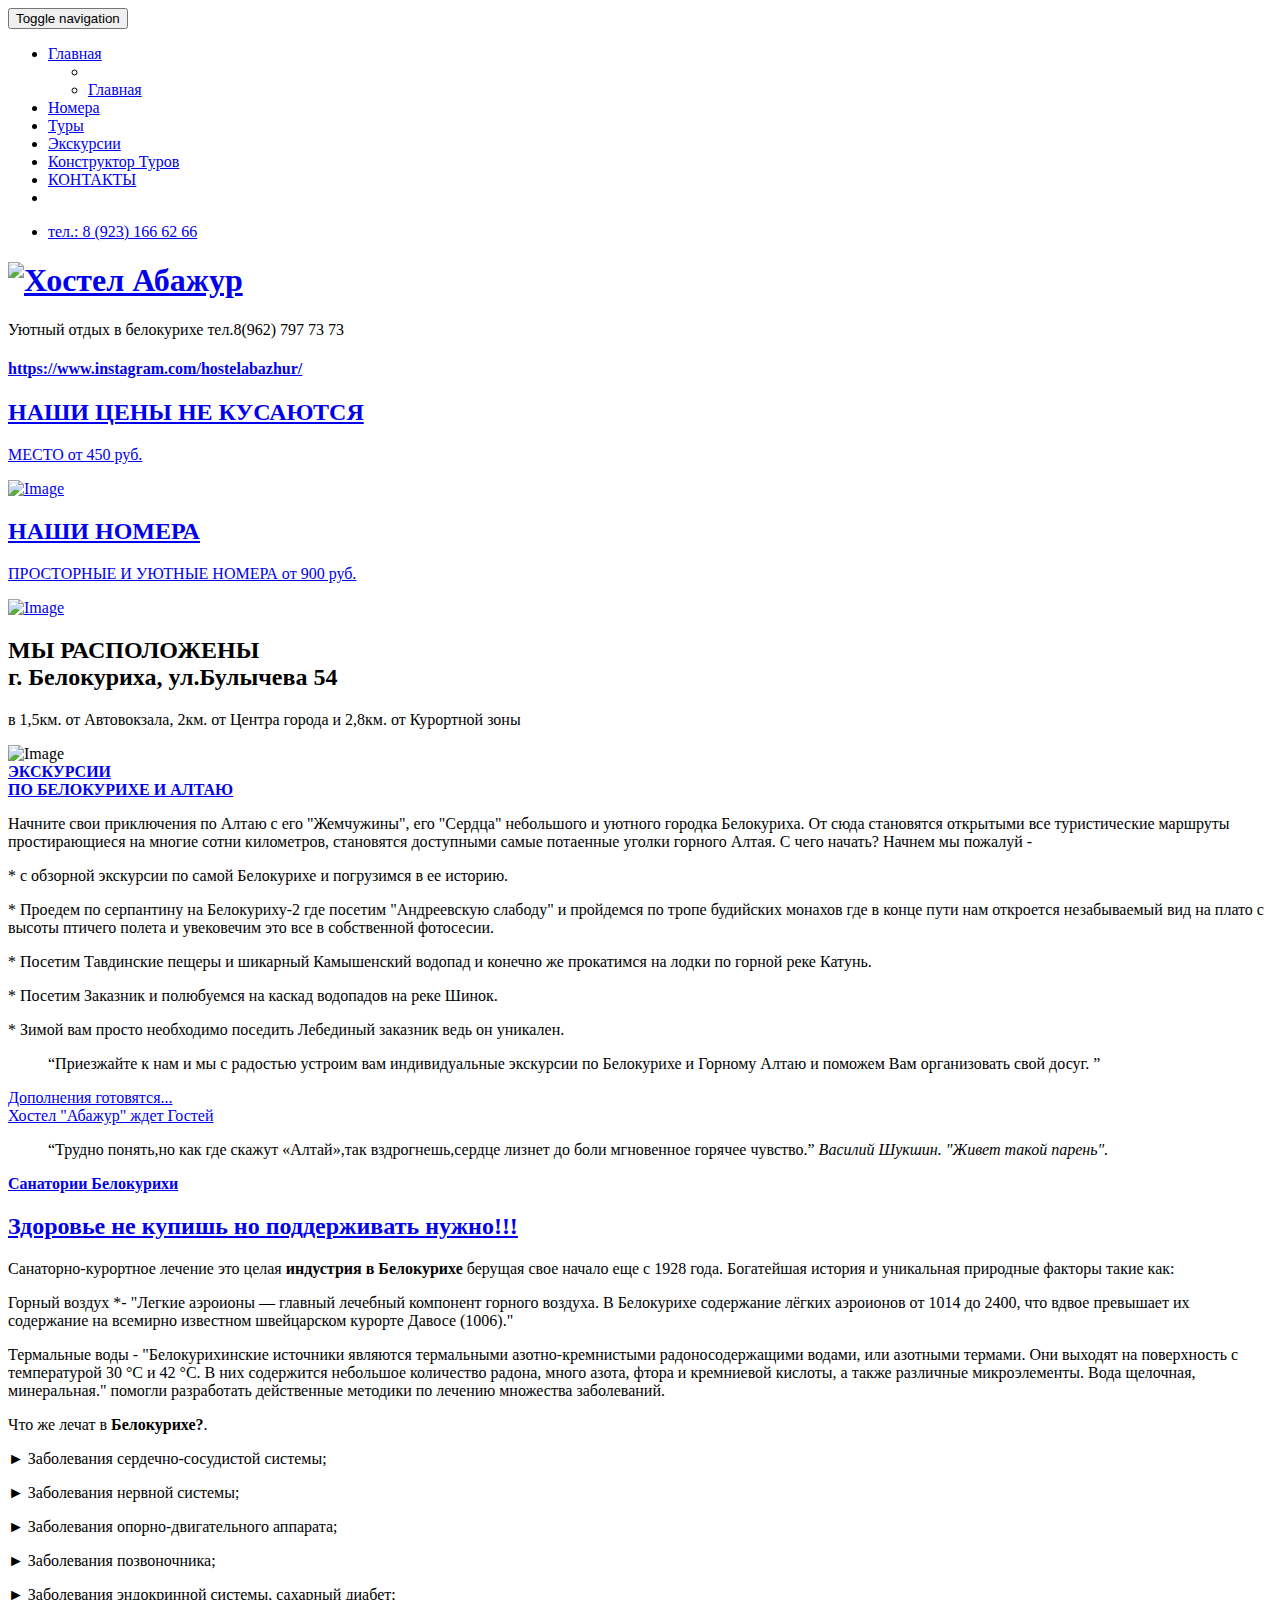
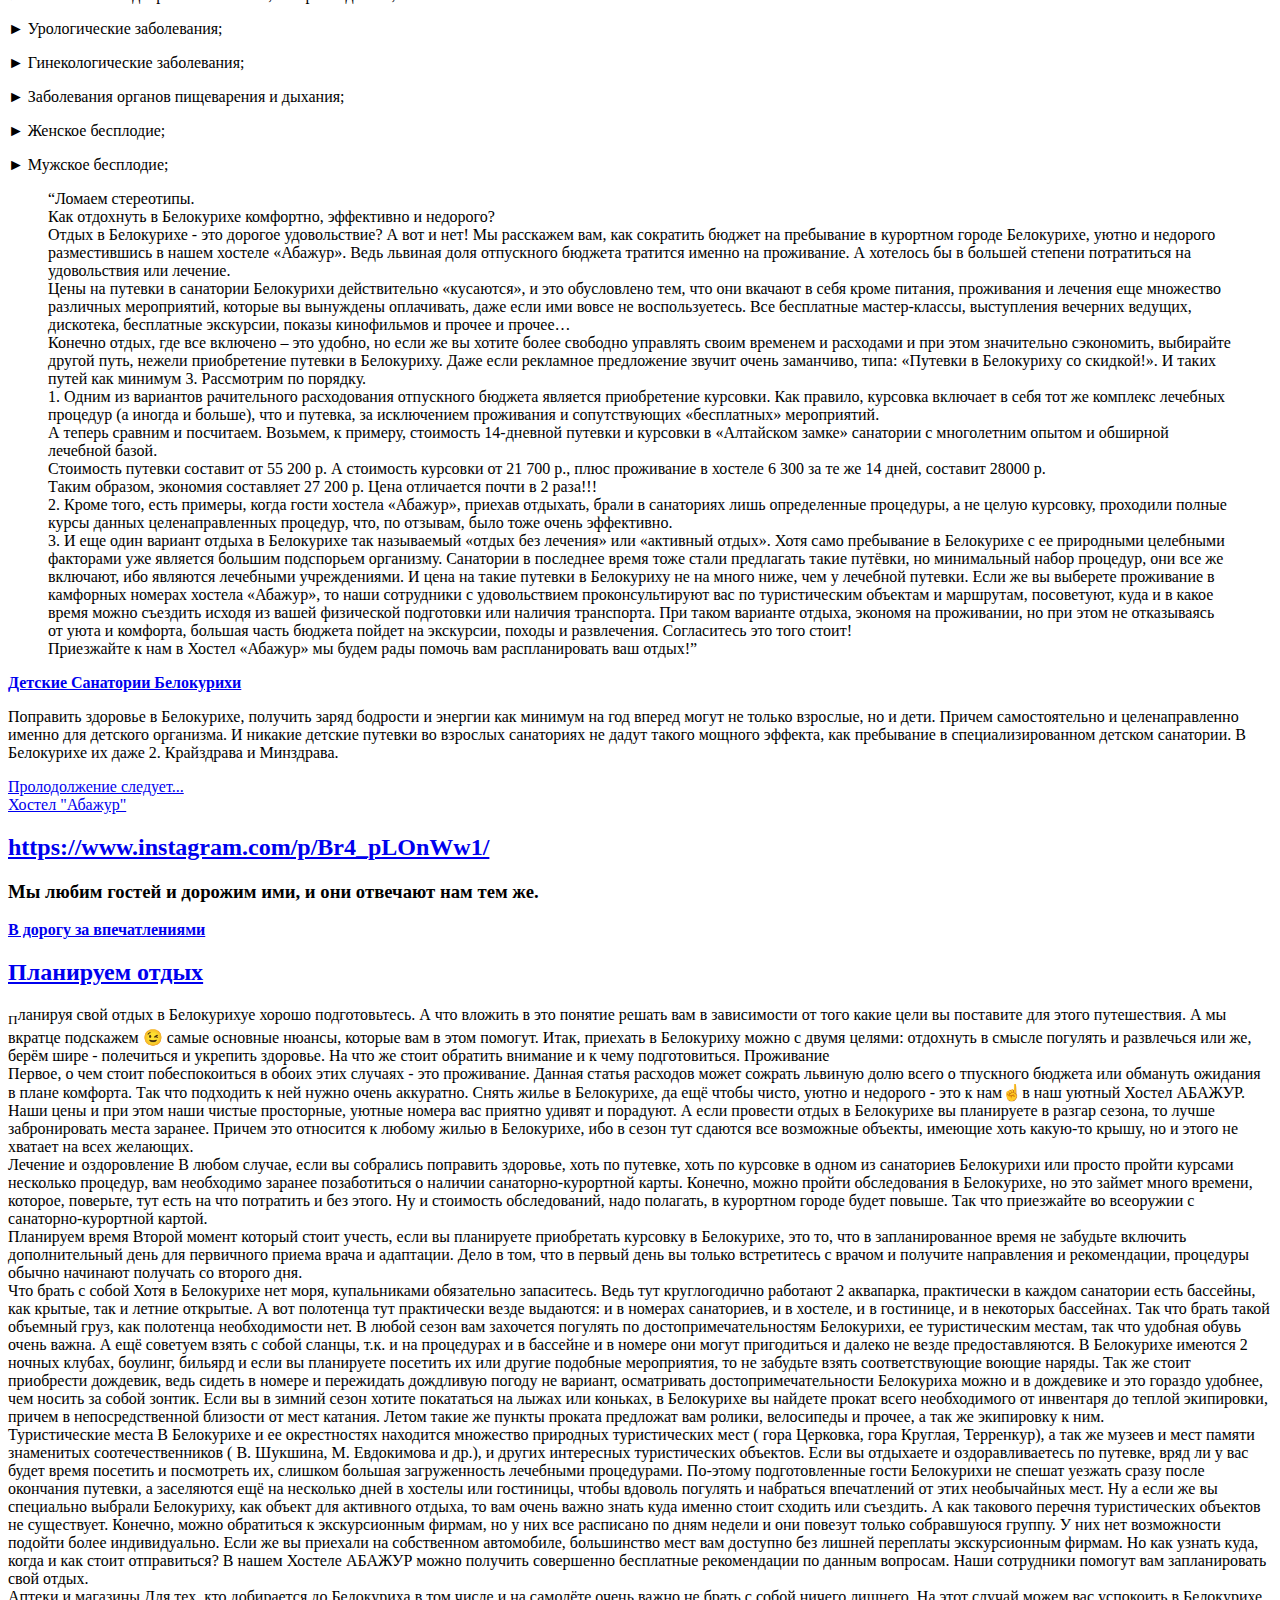
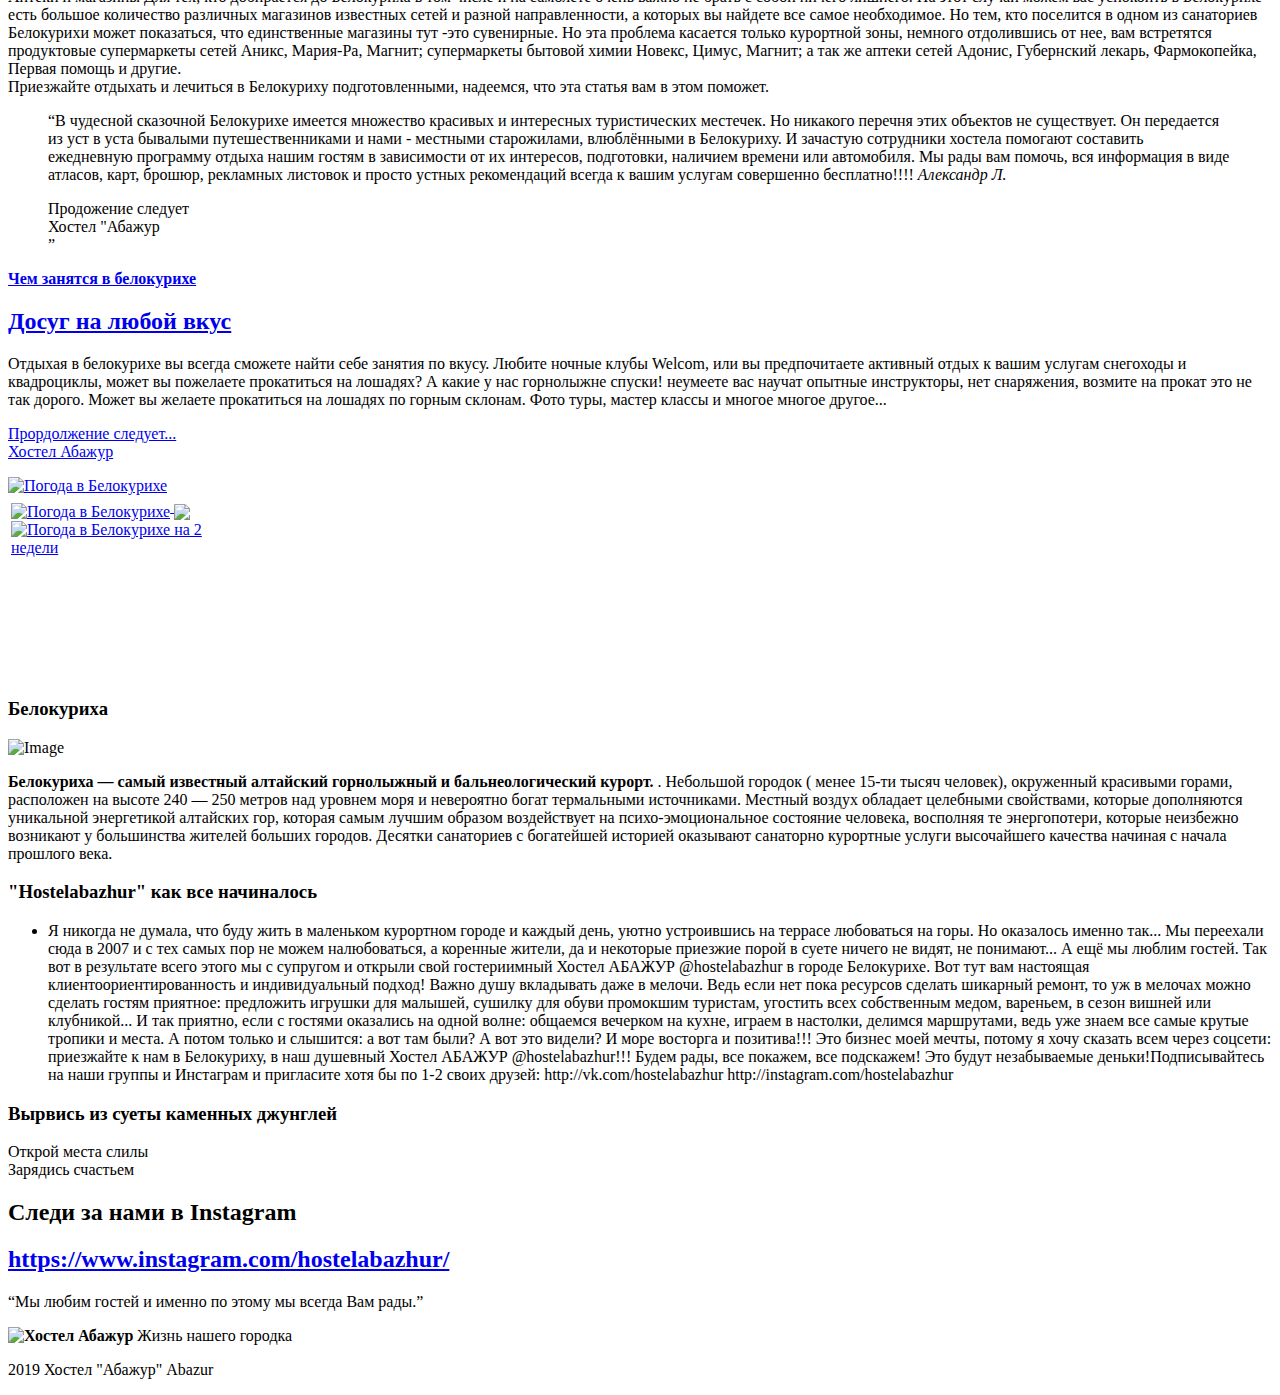
==== index.html @ 90a363f7 "Add files via upload" ====
<!DOCTYPE html>
<html>
<head>
	<!-- set the encoding of your site -->
	<meta charset="utf-8">
<!-- Yandex.Metrika counter -->
<script type="text/javascript" >
   (function(m,e,t,r,i,k,a){m[i]=m[i]||function(){(m[i].a=m[i].a||[]).push(arguments)};
   m[i].l=1*new Date();k=e.createElement(t),a=e.getElementsByTagName(t)[0],k.async=1,k.src=r,a.parentNode.insertBefore(k,a)})
   (window, document, "script", "https://mc.yandex.ru/metrika/tag.js", "ym");

   ym(52164829, "init", {
        id:52164829,
        clickmap:true,
        trackLinks:true,
        accurateTrackBounce:true,
        webvisor:true
   });
<!-- Global site tag (gtag.js) - Google Analytics -->
<script async src="https://www.googletagmanager.com/gtag/js?id=UA-150695496-1"></script>
<script>
  window.dataLayer = window.dataLayer || [];
  function gtag(){dataLayer.push(arguments);}
  gtag('js', new Date());

  gtag('config', 'UA-150695496-1');
</script>






<noscript><div><img src="https://mc.yandex.ru/watch/52164829" style="position:absolute; left:-9999px;" alt="" /></div></noscript>
<!-- /Yandex.Metrika counter -->

	<!-- set the viewport width and initial-scale on mobile devices -->
	
	
  <meta name="description" content="Хостел Абажур, Уютных отдых в Белокурихе по комфортной цене.">
  <meta name="keywords" content="Белокуриха, Хостел Абажур, Хостел Абажур, отдых Белокуриха, Туризм Алтай, Экскурсии, Туры, Тур,
  отдых Алтай, жильев Белокурихе">
  <meta name="author" content="Alexandr Limerov">
  <meta name="viewport" content="width=device-width, initial-scale=1.0">
  
  
  
  
	<title>Хостел "Абажур"</title>
	<!-- include Google Fonts  -->
	<link type="text/css" rel="stylesheet" media="all" href="https://fonts.googleapis.com/css?family=Playfair+Display:400,700,400italic,700italic%7cOswald:400,300%7cRaleway:400,300,500,600,700">
	<!-- include the bootstrap stylesheet -->
	<link type="text/css" rel="stylesheet" media="all" href="css/bootstrap.css">
	<!-- include the fancybox stylesheet -->
	<link type="text/css" rel="stylesheet" media="all" href="css/fancybox.css">
	<!-- include the site stylesheet -->
	<link type="text/css" rel="stylesheet" media="all" href="css/all.css">
</head>
<body>
	<!-- main container of all the page elements -->
	<div id="wrapper">
		<!-- header of the page -->
		<header id="header" class="container">
			<div class="header-top row">
				<div class="col-xs-4 col-sm-8" id="nav">
					<nav class="navbar navbar-default">
						<!-- Brand and toggle get grouped for better mobile display -->
						<div class="navbar-header">
							<button type="button" class="navbar-toggle collapsed" data-toggle="collapse" 
							data-target="#brixton-nav">
								<span class="sr-only">Toggle navigation</span>
								<span class="icon-bar"></span>
								<span class="icon-bar"></span>
								<span class="icon-bar"></span>
							</button>
						</div>
						<!-- Collect the nav links, forms, and other content for toggling -->
						<div class="collapse navbar-collapse" id="brixton-nav">
							<ul class="nav navbar-nav">
								<li class="active">
									<a href="index.html">Главная<span class="sr-only"></span></a>
									<div class="drop">
										<ul>
											<li>
													<li><a href="index.html">Главная</a></li>
												
											</li>
											
											
										</ul>
								</li>
								<li><a href="room.html">Номера</a></li>
								<li><a href="1.html">Туры</a></li>
								<li><a href="2.html">Экскурсии</a></li>
								<li><a href="3.html">Конструктор Туров</a></li>
								<li><a href="icons.html">КОНТАКТЫ</a></li>
								<li class="active"><a href="#"></li>
							</ul>
						</div>
					</nav>
				</div>
				<div class="col-xs-8 col-sm-4 social-area">
					<!-- social-networks of the page -->
					<ul class="social-networks list-inline-style">
					
						<li>тел.: 8 (923) 166 62 66 <br> <a></i></a></li>
					
					</ul>
				</div>
					</nav>
				</div>
				<div class="col-xs-8 col-sm-4 social-area">
					<!-- social-networks of the page -->
					<ul class="social-networks list-inline-style">
					
					</ul>
				</div>
			</div>
			<div class="row logo-holder">
			
			
			
				<div style="height: 100%; width: 100%; background: url(images/*.png) no-repeat; background-position: center; 
				background-size: cover;">
				<!-- page logo -->
					<h1 class="logo"><a href="#"><img src="images/logo.png" alt="Хостел Абажур"></a></h1>
					<!-- page slogan -->
				
					<span class="slogan"><span class="txt">Уютный отдых в белокурихе</span></span>
					<span class="slogan"><span class="txt">тел.8(962) 797 73 73</span></span>
						<div class="post-img">
							<span class="slogan">	<a href="https://www.instagram.com/hostelabazhur/">
									<div class="main-title"><h4>https://www.instagram.com/hostelabazhur/</h4></div></span>
				</div>
				<div class="col-xs-">
				
					
									
				
				</div>
				</div>
			</div>
		</header>
		<!-- info-section of the page -->
		<section class="info-section sameheight-block">
			<!-- info-col of the page -->
			<div class="info-col">
				<a href="room.html">
					<!-- info-heading of the page -->
					<header class="info-heding sameheight">
						<h2>НАШИ ЦЕНЫ НЕ КУСАЮТСЯ</h2>
						<p>МЕСТО от 450 руб. </p>
					</header>
					<div class="img-holder"> <img class="img-responsive"src="images/1.png" alt="Image"/></span>
							<!--[if (lt IE 9) & (!IEMobile)]>
								<span data-src="images/http://placehold.it/533x400"></span>
							<![endif]-->
							<!-- Fallback content for non-JS browsers. Same img src as the initial, unqualified source element. -->
							<noscript> <img class="img-responsive"src="images/1.png" alt="Image"/>width="533" height="400" alt="image description" ></noscript>
						</span>
					</div>
				</a>
			</div>
			<!-- info-col of the page -->
			<div class="info-col">
				<a href="room.html">
					<!-- info-heading of the page -->
					<header class="info-heding sameheight">
						<h2>НАШИ НОМЕРА</h2>
						<p>ПРОСТОРНЫЕ И УЮТНЫЕ НОМЕРА от 900 руб.</p>
					</header>
					<div class="img-holder"><img class="img-responsive"src="images/2.png" alt="Image"/></span>
					<!--[if (lt IE 9) & (!IEMobile)]>
								<span data-src="images/http://placehold.it/533x400"></span>
							<![endif]-->
							<!-- Fallback content for non-JS browsers. Same img src as the initial, unqualified source element. -->
							<noscript><img src="images/http://placehold.it/533x400" width="533" height="400" alt="image description" ></noscript>
						</span>
					</div>
				</a>
			</div>
			<!-- info-col of the page -->
			<div class="info-col">
			
					<!-- info-heading of the page -->
					<header class="info-heding sameheight">
						<h2>МЫ РАСПОЛОЖЕНЫ <br>
						г. Белокуриха, ул.Булычева 54</h2>
						<p>		в 1,5км. от Автовокзала, 2км. от Центра города и 2,8км. от Курортной зоны</p>
					</header>
					<div class="img-holder"> <img class="img-responsive"src="images/3.png" alt="Image"/></span>
					<!--[if (lt IE 9) & (!IEMobile)]>
								<span data-src="images/3.png"></span>
							<![endif]-->
							<!-- Fallback content for non-JS browsers. Same img src as the initial, unqualified source element. -->
							<noscript><img src="images/images/3.png" width="533" height="400" alt="image description" ></noscript>
						</span>
					</div>
			
			</div>
		</section>
	





	<!-- contain main informative part of the site -->
		<main id="main" role="main">
			<div class="container twocolumns">
				<div class="row">
					<!-- posts-holder of the page -->
					<section class="col-sm-8 col-lg-9 posts-holder">
						<!-- posts-blog of the page -->
						<article class="posts-blog">
						
							<div class="alignleft">
								<a href="1.html">
									<!-- picturefill html structure example -->
									
									
									

									
									
									
									
										<header class="main-heading">
								
							</footer>
						</article>
		
						
							

							<div class="alignleft">
								<a href="1.html">
									<!-- picturefill html structure example -->
									
									
										<article class="posts-blog">
						
						
						
						
							<div class="alignleft">
								<a>
									<!-- picturefill html structure example -->
									

									
									
									
									
										<header class="main-heading">
								<strong class="post-title"><span class="txt"><a href="2.html">ЭКСКУРСИИ <br> 
								ПО БЕЛОКУРИХЕ И АЛТАЮ</a></span></strong>
								</a>
							</header>
									
									
									<span data-picture data-alt="image description">
										<span data-src="images/5.png" data-height="322" data-width="358"></span>
										<span data-src="images/5.png" data-height="322" data-width="358" data-media=
										"(-webkit-min-device-pixel-ratio:1.5), (min-resolution:1.5dppx)" ></span> <!-- retina 2x desktop -->
										<!--[if (lt IE 9) & (!IEMobile)]>
											<span data-src="images/http://placehold.it/358x322"></span>
										<![endif]-->
										<!-- Fallback content for non-JS browsers. Same img src as the initial, unqualified source element. -->
										<noscript><img src="images/5.png" width="358" height="322" alt="image description" ></noscript>
									</span>
								</a>
								
							</div>
							<p>Начните свои приключения по Алтаю с его "Жемчужины", его "Сердца" небольшого и уютного городка Белокуриха. От сюда становятся 
							открытыми все туристические маршруты простирающиеся на многие сотни километров,
							становятся доступными самые потаенные уголки горного Алтая. С чего начать? Начнем мы пожалуй
- 						 
						<p>* с обзорной экскурсии по самой Белокурихе и погрузимся в ее историю.<p>
						<p>* Проедем по серпантину на Белокуриху-2 где посетим "Андреевскую слабоду" и пройдемся по тропе будийских монахов где 
						в конце пути нам откроется незабываемый вид на плато с высоты птичего полета и увековечим это все в собственной фотосесии.<p>
						<p>* Посетим Тавдинские пещеры и шикарный Камышенский водопад и конечно же прокатимся на лодки по горной реке Катунь.<p>
						<p>* Посетим Заказник и полюбуемся на каскад водопадов на реке Шинок.<p>
					<p>	* Зимой вам просто необходимо поседить Лебединый заказник ведь он уникален.</p>
						<blockquote class="blockquote">
								<q>Приезжайте к нам и мы с радостью устроим вам индивидуальные экскурсии по Белокурихе и Горному Алтаю и поможем Вам организовать 
								свой досуг.
							</blockquote>
							<span class="continue-reading"><a href="2.html">Дополнения готовятся...</a></span>
							<footer class="post-social">
								<span class="date-holder"><a href="room.html">Хостел "Абажур" ждет Гостей</a></span>
								<ul class="social-networks list-inline-style">
									
								</ul>
							</footer>
						</article>
						
						
						
						
						<!-- posts-blog of the page -->
						<article class="posts-blog quotes">
							<blockquote class="blockquote">
								<q>Трудно понять,но как где скажут «Алтай»,так вздрогнешь,сердце лизнет до боли мгновенное горячее чувство.</q>
								<cite>  Василий Шукшин. "Живет такой парень".</cite>
							</blockquote>
						</article>
						
						
						
						
						
						
						
						<!-- posts-blog of the page -->
						<article class="posts-blog">
							<header class="main-heading">
								<strong class="post-title"><span class="txt"><a href="#">Санатории Белокурихи</a></span></strong>
								<h2><a href="room.html">Здоровье не купишь но поддерживать нужно!!!</a></h2>
							</header>
							<div class="post-img">
								<a href="room.html">
									<!-- picturefill html structure example -->
									<span data-picture data-alt="image description">
										<span data-src="images/10.png" data-height="409" data-width="800"></span>
										<span data-src="images/10.png" data-height="409" data-width="800" data-media="(-webkit-min-device-pixel-ratio:1.5), (min-resolution:1.5dppx)" ></span> <!-- retina 2x desktop -->
										<!--[if (lt IE 9) & (!IEMobile)]>
											<span data-src="http://placehold.it/800x409"></span>
										<![endif]-->
										<!-- Fallback content for non-JS browsers. Same img src as the initial, unqualified source element. -->
										<noscript><img src="images/10.png" width="800" height="409" alt="image description" ></noscript>
									</span>
								</a>
							</div>
							<div class="row">
								<div class="col-md-6 col-xs-12">
									<p>Санаторно-курортное лечение это целая <strong>индустрия в Белокурихе</strong>
									берущая свое начало еще с 1928 года. Богатейшая история и уникальная природные факторы такие как: <p>Горный воздух *-
"Легкие аэроионы — главный лечебный компонент горного воздуха. В Белокурихе содержание лёгких аэроионов от 1014 до 2400, 
что вдвое превышает их содержание на всемирно известном швейцарском курорте Давосе (1006)." <p>
<p>Термальные воды - "Белокурихинские источники являются термальными азотно-кремнистыми радоносодержащими водами, или азотными термами.
 Они выходят на поверхность с температурой 30 °C и 42 °C. В них содержится небольшое количество радона, много азота, фтора и кремниевой кислоты, 
 а также различные микроэлементы. Вода щелочная, минеральная."
									помогли разработать действенные методики по лечению
									множества заболеваний.  </p>
									<a href="room.html" class="img-col">
										<!-- picturefill html structure example -->
										<span data-picture data-alt="image description">
											<span data-src="images/11.png" data-height="322" data-width="358"></span>
											<span data-src="images/11.png" data-height="322" data-width="358" data-media="(-webkit-min-device-pixel-ratio:1.5), (min-resolution:1.5dppx)" ></span> <!-- retina 2x desktop -->
											<!--[if (lt IE 9) & (!IEMobile)]>
												<span data-src="images/http://placehold.it/358x322"></span>
											<![endif]-->
											<!-- Fallback content for non-JS browsers. Same img src as the initial, unqualified source element. -->
											<noscript><img src="images/11.png" width="358" height="322" alt="image description" ></noscript>
										</span>
									</a>
								</div>
								<div class="col-md-6 col-xs-12">
									<p> Что же лечат в  <strong> Белокурихе?</strong>. <p>► Заболевания сердечно-сосудистой системы;<p>

<p>► Заболевания нервной системы;<p>

<p>► Заболевания опорно-двигательного аппарата;<p>

<p>► Заболевания позвоночника;<p>

<p>► Заболевания эндокринной системы, сахарный диабет;<p>

<p>► Урологические заболевания;<p>

<p>► Гинекологические заболевания; <p>

<p>► Заболевания органов пищеварения и дыхания;<p>

<p>► Женское бесплодие;<p>

<p>► Мужское бесплодие;<p>

</p>
								</div>
							</div>
							<blockquote class="blockquote">
								<q>Ломаем стереотипы.<br>

Как отдохнуть в Белокурихе комфортно, эффективно и недорого?<br>

Отдых в Белокурихе - это дорогое удовольствие? А вот и нет! Мы расскажем вам, как сократить бюджет на пребывание в курортном городе Белокурихе, 
уютно и недорого разместившись в нашем хостеле «Абажур». Ведь львиная доля отпускного бюджета тратится именно на проживание.
А хотелось бы в большей степени потратиться на удовольствия или лечение.<br>

Цены на путевки в санатории Белокурихи действительно «кусаются», и это обусловлено тем, что они вкачают в себя кроме питания,
 проживания и лечения еще множество различных мероприятий, которые вы вынуждены оплачивать, даже если ими вовсе не воспользуетесь. 
 Все бесплатные мастер-классы, выступления вечерних ведущих, дискотека, бесплатные экскурсии, показы кинофильмов и прочее и прочее…<br>

Конечно отдых, где все включено – это удобно, но если же вы хотите более свободно управлять своим временем и расходами и при этом значительно сэкономить, 
выбирайте другой путь, нежели приобретение путевки в Белокуриху. Даже если рекламное предложение звучит очень заманчиво, типа: «Путевки в Белокуриху со скидкой!». 
И таких путей как минимум 3. Рассмотрим по порядку.<br>

1. Одним из вариантов рачительного расходования отпускного бюджета является приобретение курсовки. Как правило, курсовка включает в себя тот же 
комплекс лечебных процедур (а иногда и больше), что и путевка, за исключением проживания и сопутствующих «бесплатных» мероприятий.<br>

А теперь сравним и посчитаем. Возьмем, к примеру, стоимость 14-дневной путевки и курсовки в «Алтайском замке» санатории с многолетним опытом и 
обширной лечебной базой.<br>

Стоимость путевки составит от 55 200 р. А стоимость курсовки от 21 700 р., плюс проживание в хостеле 6 300 за те же 14 дней, составит 28000 р.<br>

Таким образом, экономия составляет 27 200 р. Цена отличается почти в 2 раза!!!<br>

2. Кроме того, есть примеры, когда гости хостела «Абажур», приехав отдыхать, брали в санаториях лишь определенные процедуры,
 а не целую курсовку, проходили полные курсы данных целенаправленных процедур, что, по отзывам, было тоже очень эффективно.<br>

3. И еще один вариант отдыха в Белокурихе так называемый «отдых без лечения» или «активный отдых». Хотя само пребывание в Белокурихе
 с ее природными целебными факторами уже является большим подспорьем организму. Санатории в последнее время тоже стали предлагать такие путёвки, 
 но минимальный набор процедур, они все же включают, ибо являются лечебными учреждениями. И цена на такие путевки в Белокуриху не на много ниже, 
 чем у лечебной путевки. Если же вы выберете проживание в камфорных номерах хостела «Абажур», то наши сотрудники с удовольствием проконсультируют 
 вас по туристическим объектам и маршрутам, посоветуют, куда и в какое время можно съездить исходя из вашей физической подготовки или наличия транспорта.
 При таком варианте отдыха, экономя на проживании, но при этом не отказываясь от уюта и комфорта, большая часть бюджета пойдет на экскурсии, походы и развлечения. 
 Согласитесь это того стоит!<br>

Приезжайте к нам в Хостел «Абажур» мы будем рады помочь вам распланировать ваш отдых!</q>
								<cite></cite>
								
								
								
								
								
							</blockquote>
							<header class="main-heading">
								<strong class="post-title"><span class="txt"><a href="#">Детские Санатории Белокурихи</a></span></strong>
								
								
							
							<p>Поправить здоровье в Белокурихе, получить заряд бодрости и энергии как минимум на год вперед могут не только взрослые,
							но и дети. Причем самостоятельно и целенаправленно именно для детского организма. И никакие детские путевки во взрослых
							санаториях не дадут такого мощного эффекта, как пребывание в специализированном детском санатории. В Белокурихе их даже 2.
							Крайздрава и Минздрава.</p>
							
							<span class="continue-reading"><a href="room.html">Пролодолжение следует...</a></span>
							<footer class="post-social">
								<span class="date-holder"><a href="#">Хостел "Абажур"</a>  <a href="#"></a></span>
								<ul class="social-networks list-inline-style">
									
								</ul>
							</footer>
						</article>
						<!-- posts-blog of the page -->
						<article class="posts-blog">
							<header class="main-heading">
								
							<div class="post-img">
								<a href="https://www.instagram.com/p/Br4_pLOnWw1/">
									<div class="main-title"><h2>https://www.instagram.com/p/Br4_pLOnWw1/</h2></div>
									<!-- picturefill html structure example -->
									<span data-picture data-alt="image description">
										<span data-src="images/13.png" data-height="409" data-width="800"></span>
										<span data-src="images/13.png" data-height="409" data-width="800" data-media="(-webkit-min-device-pixel-ratio:1.5), (min-resolution:1.5dppx)" ></span> <!-- retina 2x desktop -->
										<!--[if (lt IE 9) & (!IEMobile)]>
											<span data-src="http://placehold.it/800x409"></span>
										<![endif]-->
										<!-- Fallback content for non-JS browsers. Same img src as the initial, unqualified source element. -->
										<noscript><img src="images/13.png" width="800" height="409" alt="image description" ></noscript>
									</span>
								</a>
							</div>
							<h3><p>  <strong></strong> Мы любим гостей и дорожим ими, и они отвечают нам тем же.</p></h3>
						</article>
						<!-- posts-blog of the page -->
						<article class="posts-blog">
							<header class="main-heading">
								<strong class="post-title"><span class="txt"> <a href="3.html">В дорогу за впечатлениями</a></span></strong>
								<h2><a href="3.html">Планируем отдых</a></h2>
							</header>
							<div class="post-img">
								<a href="room.html">
									<!-- picturefill html structure example -->
									<span data-picture data-alt="image description">
										<span data-src="images/4.png" data-height="409" data-width="800"></span>
										<span data-src="images/4.png" data-height="409" data-width="800" data-media="(-webkit-min-device-pixel-ratio:1.5), (min-resolution:1.5dppx)" ></span> <!-- retina 2x desktop -->
										<!--[if (lt IE 9) & (!IEMobile)]>
											<span data-src="http://placehold.it/800x409"></span>
										<![endif]-->
										<!-- Fallback content for non-JS browsers. Same img src as the initial, unqualified source element. -->
										<noscript><img src="images/4.png" width="800" height="409" alt="image description" ></noscript>
									</span>
								</a>
							</div>
							<p><sub class="su-dropcap">П</sub>ланируя свой отдых в Белокурихуе хорошо подготовьтесь. А что вложить в это 
							понятие решать вам в зависимости от того какие цели вы поставите для этого путешествия.  
							А мы вкратце подскажем 😉 самые основные нюансы, которые вам в этом помогут.
Итак, приехать в Белокуриху можно с двумя целями: отдохнуть в смысле погулять и развлечься или же, берём шире - полечиться и  укрепить здоровье. 
На что же стоит обратить внимание и к чему подготовиться.
                             Проживание <br>
Первое, о чем стоит побеспокоиться в обоих этих случаях - это проживание. Данная статья расходов может сожрать львиную долю всего о
тпускного бюджета или обмануть ожидания в плане комфорта. Так что подходить к ней нужно очень аккуратно. Снять жилье в Белокурихе,
 да ещё чтобы чисто, уютно и недорого - это к нам☝в наш уютный Хостел АБАЖУР. Наши цены и при этом наши чистые просторные, 
 уютные номера вас приятно удивят и порадуют. А если провести отдых в Белокурихе вы планируете в разгар сезона, то лучше
 забронировать места заранее. Причем это относится к любому жилью в Белокурихе, ибо в сезон тут сдаются все возможные объекты, 
 имеющие хоть какую-то крышу, но и этого не хватает на всех желающих. <br>
                   Лечение и оздоровление
В любом случае, если вы собрались поправить здоровье, хоть по путевке, хоть по курсовке в одном из санаториев Белокурихи или 
просто пройти курсами несколько процедур, вам необходимо заранее позаботиться о наличии санаторно-курортной карты. Конечно, 
можно пройти обследования в Белокурихе, но это займет много времени, которое, поверьте, тут есть на что потратить и без этого. 
Ну и стоимость обследований, надо полагать, в курортном городе будет повыше. Так что приезжайте во всеоружии с санаторно-курортной картой. <br>
                          Планируем время
Второй момент который стоит учесть, если вы планируете приобретать курсовку в Белокурихе, это то, что в запланированное время не забудьте 
включить дополнительный день для первичного приема врача и адаптации. Дело в том, что в первый день вы только встретитесь с врачом и получите
 направления и рекомендации, процедуры обычно начинают получать со второго дня. <br>
                  Что брать с собой
Хотя в Белокурихе нет моря, купальниками обязательно запаситесь. Ведь тут круглогодично работают 2 аквапарка, практически в каждом санатории 
есть  бассейны, как крытые, так и летние открытые.
А вот полотенца тут практически везде выдаются: и в номерах санаториев, и в хостеле, и в гостинице, и в некоторых бассейнах. Так что брать 
такой объемный груз, как полотенца необходимости нет.
В любой сезон вам захочется погулять по достопримечательностям Белокурихи, ее туристическим местам, так что удобная обувь очень важна. 
А ещё советуем взять с собой сланцы, т.к. и на процедурах и в бассейне и в номере они могут пригодиться и далеко не везде предоставляются.
В Белокурихе имеются 2 ночных клубах, боулинг, бильярд и если вы планируете посетить их или другие подобные мероприятия, то не забудьте 
взять соответствующие воющие наряды.
Так же стоит приобрести дождевик, ведь сидеть в номере и пережидать дождливую погоду не вариант, осматривать достопримечательности Белокуриха 
можно и в дождевике и это гораздо удобнее, чем носить за собой зонтик.
Если вы в зимний сезон хотите покататься на лыжах или коньках, в Белокурихе вы найдете прокат всего необходимого от инвентаря до теплой 
экипировки, причем в непосредственной близости от мест катания. 
Летом такие же пункты проката предложат вам ролики, велосипеды и прочее, а так же экипировку к ним. <br>
                Туристические места
В Белокурихе и ее окрестностях находится множество природных туристических мест ( гора Церковка, гора Круглая, Терренкур), а так же музеев и мест 
памяти знаменитых соотечественников ( В. Шукшина, М. Евдокимова и др.),  и других интересных туристических объектов. Если вы отдыхаете и 
оздоравливаетесь по путевке, вряд ли у вас будет время посетить и посмотреть их, слишком большая загруженность лечебными процедурами.
 По-этому подготовленные гости Белокурихи не спешат уезжать сразу после окончания путевки, а заселяются ещё на несколько дней в хостелы или 
 гостиницы, чтобы вдоволь погулять и набраться впечатлений от этих необычайных мест. 
Ну а если же вы специально выбрали Белокуриху, как объект для активного отдыха, то вам очень важно знать куда именно стоит сходить или съездить. 
А как такового перечня туристических объектов не существует. Конечно, можно обратиться к экскурсионным фирмам, но у них все расписано по дням 
недели и они повезут только собравшуюся группу. У них нет возможности подойти более индивидуально. Если же вы приехали на собственном автомобиле, 
большинство мест вам доступно без лишней переплаты экскурсионным фирмам. Но как узнать куда, когда и как стоит отправиться? В нашем Хостеле 
АБАЖУР можно получить совершенно бесплатные рекомендации по данным вопросам. Наши сотрудники помогут вам запланировать свой отдых. <br>
                 Аптеки и магазины
Для тех, кто добирается до Белокуриха в том числе и на самолёте очень важно не брать с собой ничего лишнего. На этот случай можем вас 
успокоить в Белокурихе есть большое количество различных магазинов известных сетей и разной направленности, а которых вы найдете все 
самое необходимое. Но тем, кто поселится в одном из санаториев Белокурихи 
может показаться, что единственные магазины тут -это сувенирные. Но эта проблема касается только курортной зоны, немного отдолившись 
от нее, вам встретятся продуктовые супермаркеты сетей Аникс, Мария-Ра, Магнит; супермаркеты бытовой химии Новекс, Цимус, Магнит; а так 
же аптеки сетей Адонис, Губернский лекарь, Фармокопейка, Первая помощь и другие. <br>
 Приезжайте отдыхать и лечиться в Белокуриху подготовленными, надеемся, что эта статья вам в этом поможет.

							
<blockquote class="blockquote">
								<q>В чудесной сказочной Белокурихе имеется множество красивых и интересных туристических местечек. 
							Но никакого перечня этих объектов не существует. Он передается из уст в уста бывалыми путешественниками и нами - местными старожилами,
							влюблёнными в Белокуриху. И зачастую сотрудники хостела помогают составить ежедневную программу отдыха нашим гостям в зависимости от 
							их интересов, подготовки, наличием времени или автомобиля. Мы рады вам помочь, вся информация в виде атласов, карт, брошюр, 
							рекламных листовок и просто устных рекомендаций всегда к вашим услугам совершенно бесплатно!!!! <cite> Александр Л.</cite>
							<p></p>
							<span class="continue-reading"><a>Продожение следует</span></a>
							<footer class="post-social">
								<span class="date-holder"> Хостел "Абажур<a href="1.html"></a>  </span>
								
							</footer>
						</article>
						<!-- posts-blog of the page -->
						<article class="posts-blog">
							<header class="main-heading">
								<strong class="post-title"><span class="txt"><a href="2.html">Чем занятся в белокурихе</a></span></strong>
								<h2><a href="3.html">Досуг на любой вкус</a></h2>
							</header>
							<div class="post-img">
								<div class="post-slider">
									<div class="mask">
										<div class="slideset gallery">
											<div class="slide">
												<a href="images/img23-large.jpg" data-rel="lightbox[gallery1]">
													<!-- picturefill html structure example -->
													<span data-picture data-alt="image description">
														<span data-src="images/31.png" data-height="493" data-width="740"></span>
														<span data-src="images/31.png" data-height="493" data-width="740" data-media="(-webkit-min-device-pixel-ratio:1.5), (min-resolution:1.5dppx)" ></span> <!-- retina 2x desktop -->
														<!--[if (lt IE 9) & (!IEMobile)]>
															<span data-src="http://placehold.it/740x493"></span>
														<![endif]-->
														<!-- Fallback content for non-JS browsers. Same img src as the initial, unqualified source element. -->
														<noscript><img src="images/31.png" width="740" height="493" alt="image description" ></noscript>
													</span>
												</a>
											</div>
											<div class="slide">
												<a href="images/img24-large.jpg" data-rel="lightbox[gallery1]">
													<!-- picturefill html structure example -->
													<span data-picture data-alt="image description">
														<span data-src="images/31.png" data-height="493" data-width="740"></span>
														<span data-src="images/31.png" data-height="493" data-width="740" data-media="(-webkit-min-device-pixel-ratio:1.5), (min-resolution:1.5dppx)" ></span> <!-- retina 2x desktop -->
														<!--[if (lt IE 9) & (!IEMobile)]>
															<span data-src="http://placehold.it/740x493"></span>
														<![endif]-->
														<!-- Fallback content for non-JS browsers. Same img src as the initial, unqualified source element. -->
														<noscript><img src="images/31.png" width="740" height="493" alt="image description" ></noscript>
													</span>
												</a>
											</div>
											<div class="slide">
												<a href="images/img25-large.jpg" data-rel="lightbox[gallery1]">
													<!-- picturefill html structure example -->
													<span data-picture data-alt="image description">
														<span data-src="images/31.png" data-height="493" data-width="740"></span>
														<span data-src="images/31.png"" data-height="493" data-width="740" data-media="(-webkit-min-device-pixel-ratio:1.5), (min-resolution:1.5dppx)" ></span> <!-- retina 2x desktop -->
														<!--[if (lt IE 9) & (!IEMobile)]>
															<span data-src="http://placehold.it/740x493"></span>
														<![endif]-->
														<!-- Fallback content for non-JS browsers. Same img src as the initial, unqualified source element. -->
														<noscript><img src="images/31.png"" width="740" height="493" alt="image description" ></noscript>
													</span>
												</a>
											</div>
										</div>
									</div>
								</div>
							</div>
							<p>Отдыхая в белокурихе вы всегда сможете найти себе занятия по вкусу. Любите ночные клубы Welcom, или вы предпочитаете активный отдых к вашим услугам снегоходы
							и квадроциклы, может вы пожелаете прокатиться на лошадях? А какие у нас горнолыжне спуски! неумеете вас научат опытные инструкторы, нет снаряжения,
							возмите на прокат это не так дорого. Может вы желаете прокатиться на лошадях по горным склонам. Фото туры, мастер классы и многое многое другое...
							</p>
							<p><p></p>
							<span class="continue-reading"><a href="this-is-a-gallery-post.html">Прордолжение следует...</a></span>
							<footer class="post-social">
								<span class="date-holder"><a href="1.html">Хостел Абажур</a> </span>
								<ul class="social-networks list-inline-style">
								
								</ul>
							</footer>
						</article>
						<nav class="pagination-nav">
					
					</section>
					<!-- contain sidebar of the page -->
					<aside  class="col-sm-4 col-lg-3" id="sidebar">
					
				
					<!-- Gismeteo informer START -->
<link rel="stylesheet" type="text/css" href="https://ost1.gismeteo.ru/assets/flat-ui/legacy/css/informer.min.css">

<div id="gsInformerID-B4koCDeB3pyaeF" class="gsInformer" style="width:240px;height:202px">
    <div class="gsIContent">
        <div id="cityLink">
            <a href="https://www.gismeteo.ru/weather-belokurikha-11427/" target="_blank" title="Погода в Белокурихе"><img src="https://ost1.gismeteo.ru/assets/flat-ui/img/gisloader.svg" width="24" height="24" alt="Погода в Белокурихе"></a>
        </div>
        <div class="gsLinks">
            <table>
                <tr>
                    <td>
                        <div class="leftCol">
                            <a href="https://www.gismeteo.ru/" target="_blank" title="Погода в Белокурихе">
                                <img alt="Погода в Белокурихе" src="https://ost1.gismeteo.ru/assets/flat-ui/img/logo-mini2.png" align="middle" border="0" width="11" height="16" />
                                <img src="https://ost1.gismeteo.ru/assets/flat-ui/img/informer/gismeteo.svg" border="0" align="middle" style="left: 5px; top:1px">
                            </a>
                            </div>
                            <div class="rightCol">
                                <a href="https://www.gismeteo.ru/weather-belokurikha-11427/2-weeks/" target="_blank" title="Погода в Белокурихе на 2 недели">
                                    <img src="https://ost1.gismeteo.ru/assets/flat-ui/img/informer/forecast-2weeks.ru.svg" border="0" align="middle" style="top:auto" alt="Погода в Белокурихе на 2 недели">
                                </a>
                            </div>
                                            </td>
                </tr>
            </table>
        </div>
    </div>
</div>

<script async src="https://www.gismeteo.ru/api/informer/getinformer/?hash=B4koCDeB3pyaeF" type="text/javascript"></script>
<!-- Gismeteo informer END -->
			
			<section class="widget">
							<h3>Белокуриха</h3>
							<div class="img-box">
								<a> <img class="img-responsive"src="images/9.png" alt="Image"/>
									
										<![endif]-->
										<!-- Fallback content for non-JS browsers. Same img src as the initial, unqualified source element. -->
										<noscript><img src="images/33.png" width="233" height="248" alt="image description" ></noscript>
									</span>
								</a>
							</div>
							
					
							
							
							<p> <strong><a>Белокуриха — самый известный алтайский горнолыжный и бальнеологический курорт. </a></strong>. 
							
							Небольшой городок ( менее 15-ти тысяч человек), окруженный красивыми горами, расположен на высоте 240 — 250 метров над уровнем моря и 
							невероятно богат термальными источниками. Местный воздух обладает целебными свойствами, которые дополняются уникальной энергетикой
							алтайских гор, которая самым лучшим образом воздействует на психо-эмоциональное состояние человека, восполняя те энергопотери, 
							которые неизбежно возникают у большинства жителей больших городов. 
							Десятки санаториев с богатейшей историей оказывают санаторно курортные услуги высочайшего качества начиная с начала прошлого века.</p>
						</section>
				
						<!-- social-widget of the page -->
						
						
						
						<section class="widget social-widget">
						
						
							<section class="widget categories-widget">
							<h3>"Hostelabazhur" как все начиналось</h3>
								<div class="popular-box">
								<div class="popular-posts">
									<div class="img-box">
										<a>
											<!-- picturefill html structure example -->
											<span data-picture data-alt="image description">
												<span data-src="images/35.png" data-height="131" data-width="232"></span>
												<span data-src="images/35.png" data-height="131" data-width="232" 
												data-media="(-webkit-min-device-pixel-ratio:1.5), (min-resolution:1.5dppx)" ></span> <!-- retina 2x desktop -->
												<!--[if (lt IE 9) & (!IEMobile)]>
													<span data-src="http://placehold.it/232x131"></span>
												<![endif]-->
												<!-- Fallback content for non-JS browsers. Same img src as the initial, unqualified source element. -->
							<ul class="cat-list">
							
								<li><a>Я никогда не думала, что буду жить в маленьком курортном городе и каждый день, уютно устроившись на террасе любоваться 
								на горы. Но оказалось именно так...
Мы переехали сюда в 2007 и с тех самых пор не можем налюбоваться, а коренные жители, да и некоторые приезжие порой в суете ничего не видят, не понимают... 
А ещё мы люблим гостей. 
Так вот в результате всего этого мы с супругом и открыли свой гостериимный Хостел АБАЖУР @hostelabazhur в городе Белокурихе.
Вот тут вам настоящая клиентоориентированность и индивидуальный подход! Важно душу вкладывать даже в мелочи. Ведь если нет пока ресурсов сделать шикарный ремонт, 
то уж в мелочах можно сделать гостям приятное: предложить игрушки для малышей, сушилку для обуви промокшим туристам, угостить всех собственным медом, вареньем, 
в сезон вишней или клубникой... И так приятно, если с гостями оказались на одной волне: общаемся вечерком на кухне, играем в настолки, делимся маршрутами, 
ведь уже знаем все самые крутые тропики и места. А потом только и слышится: а вот там были? А вот это видели? И море восторга и позитива!!!
Это бизнес моей мечты, потому я  хочу сказать всем через соцсети: приезжайте к нам в Белокуриху,
 в наш душевный Хостел АБАЖУР @hostelabazhur!!! Будем рады, все покажем, все подскажем! Это будут незабываемые деньки!Подписывайтесь
 на наши группы и Инстаграм и пригласите хотя бы по 1-2 своих друзей: http://vk.com/hostelabazhur
http://instagram.com/hostelabazhur
</a></li>
								
						</section>
						
						
						
						
						</section>
						<!-- popular-widget of the page -->
						<section class="widget popular-widget">
							<h3>Вырвись из суеты каменных джунглей</h3>
							<div class="popular-box">
								<div class="popular-posts">
									<div class="img-box">
										<a>
											<!-- picturefill html structure example -->
											<span data-picture data-alt="image description">
												<span data-src="images/13.png" data-height="131" data-width="232"></span>
												<span data-src="images/13.png" data-height="131" data-width="232" 
												data-media="(-webkit-min-device-pixel-ratio:1.5), (min-resolution:1.5dppx)" ></span> <!-- retina 2x desktop -->
												<!--[if (lt IE 9) & (!IEMobile)]>
													<span data-src="http://placehold.it/232x131"></span>
												<![endif]-->
												<!-- Fallback content for non-JS browsers. Same img src as the initial, unqualified source element. -->
												<noscript><img src="images/13.png" width="232" height="131" alt="image description" ></noscript>
											</span>
										</a>
									</div>
									<a class="brand-link">  </a>
								</div>
								<div class="popular-posts">
									<div class="img-box">
										<a>
											<!-- picturefill html structure example -->
											<span data-picture data-alt="image description">
												<span data-src="images/1212.png" data-height="131" data-width="232"></span>
												<span data-src="images/1212.png" data-height="131" data-width="232" data-media="(-webkit-min-device-pixel-ratio:1.5), (min-resolution:1.5dppx)" ></span> <!-- retina 2x desktop -->
												<!--[if (lt IE 9) & (!IEMobile)]>
													<span data-src="http://placehold.it/232x131"></span>
												<![endif]-->
												<!-- Fallback content for non-JS browsers. Same img src as the initial, unqualified source element. -->
												<noscript><img src="images/1212.png" width="232" height="131" alt="image description" ></noscript>
											</span>
										</a>
									</div>
									<a class="brand-link">Открой места слилы</a>
								</div>
								<div class="popular-posts">
									<div class="img-box">
										<a >
											<!-- picturefill html structure example -->
											<span data-picture data-alt="image description">
												<span data-src="images/34.png" data-height="131" data-width="232"></span>
												<span data-src="images/34.png" data-height="131" data-width="232" data-media="(-webkit-min-device-pixel-ratio:1.5), (min-resolution:1.5dppx)" ></span> <!-- retina 2x desktop -->
												<!--[if (lt IE 9) & (!IEMobile)]>
													<span data-src="http://placehold.it/232x131"></span>
												<![endif]-->
												<!-- Fallback content for non-JS browsers. Same img src as the initial, unqualified source element. -->
												<noscript><img src="images/34.png" width="232" height="131" alt="image description" ></noscript>
											</span>
										</a>
									</div>
									<a class="brand-link">Зарядись счастьем</a>
								</div>
							</div>
						</section>
						<!-- categories-widget of the page -->
						
						
						
						
						



						
				
					
					</aside>
				</div>
			</div>
		</main>
		<!-- follow-instagram of the page -->
		<section class="follow-instagram">
			<!-- instagram-heading of the page -->
			<header class="container instagram-heading">
				<div class="row">
					<div class="col-xs-12">
						<h2>Следи за нами в Instagram</h2>
					</div>
				</div>
			</header>
			<!-- instagram-frame of the page -->
			<div class="instagram-iframe">
				<div class="post-img">
								<a href="https://www.instagram.com/hostelabazhur/">
									<div class="main-title"><h2>https://www.instagram.com/hostelabazhur/</h2></div>
				
			</div>
			<div class="container">
				<div class="row">
					<div class="col-xs-12">
						<p> <a>“Мы любим гостей и именно по этому мы всегда Вам рады.”</a> </p>
						<div class="logo-holder">
							<!-- page logo -->
							<strong class="logo"><a><img src="images/77.png" alt="Хостел Абажур"></a></strong>
							<!-- page slogan -->
							<span class="slogan">Жизнь нашего городка</span>
						</div>
					</div>
				</div>
			</div>
		</section>
		<!-- footer of the page -->
		<footer id="footer" class="container">
			<div class="row">
				<div class="col-sm-6 col-xs-12">
					<p> 2019 Хостел "Абажур" <a>Abazur</a></p>
				</div>
				<div class="col-sm-6 col-xs-12">
					<!-- footer-nav of the page -->
				
				</div>
			</div>
		</footer>
	</div>
	<!-- include custom JavaScript -->
	<script type="text/javascript" src="js/jquery-1.11.2.min.js"></script>
	<!-- include bootstrap JavaScript -->
	<script src="js/bootstrap.min.js"></script>
	<!-- include instagram JavaScript -->
	<script src="//instansive.com/widget/js/instansive.js"></script>
	<script type="text/javascript" src="js/jquery.main.js"></script>
	<script type="text/javascript">
		if (navigator.userAgent.match(/IEMobile\/10\.0/) || navigator.userAgent.match(/MSIE 10.*Touch/)) {
			var msViewportStyle = document.createElement('style')
			msViewportStyle.appendChild(
				document.createTextNode(
					'@-ms-viewport{width:auto !important}'
				)
			)
			document.querySelector('head').appendChild(msViewportStyle)
		}
	</script>
</body>
</html>
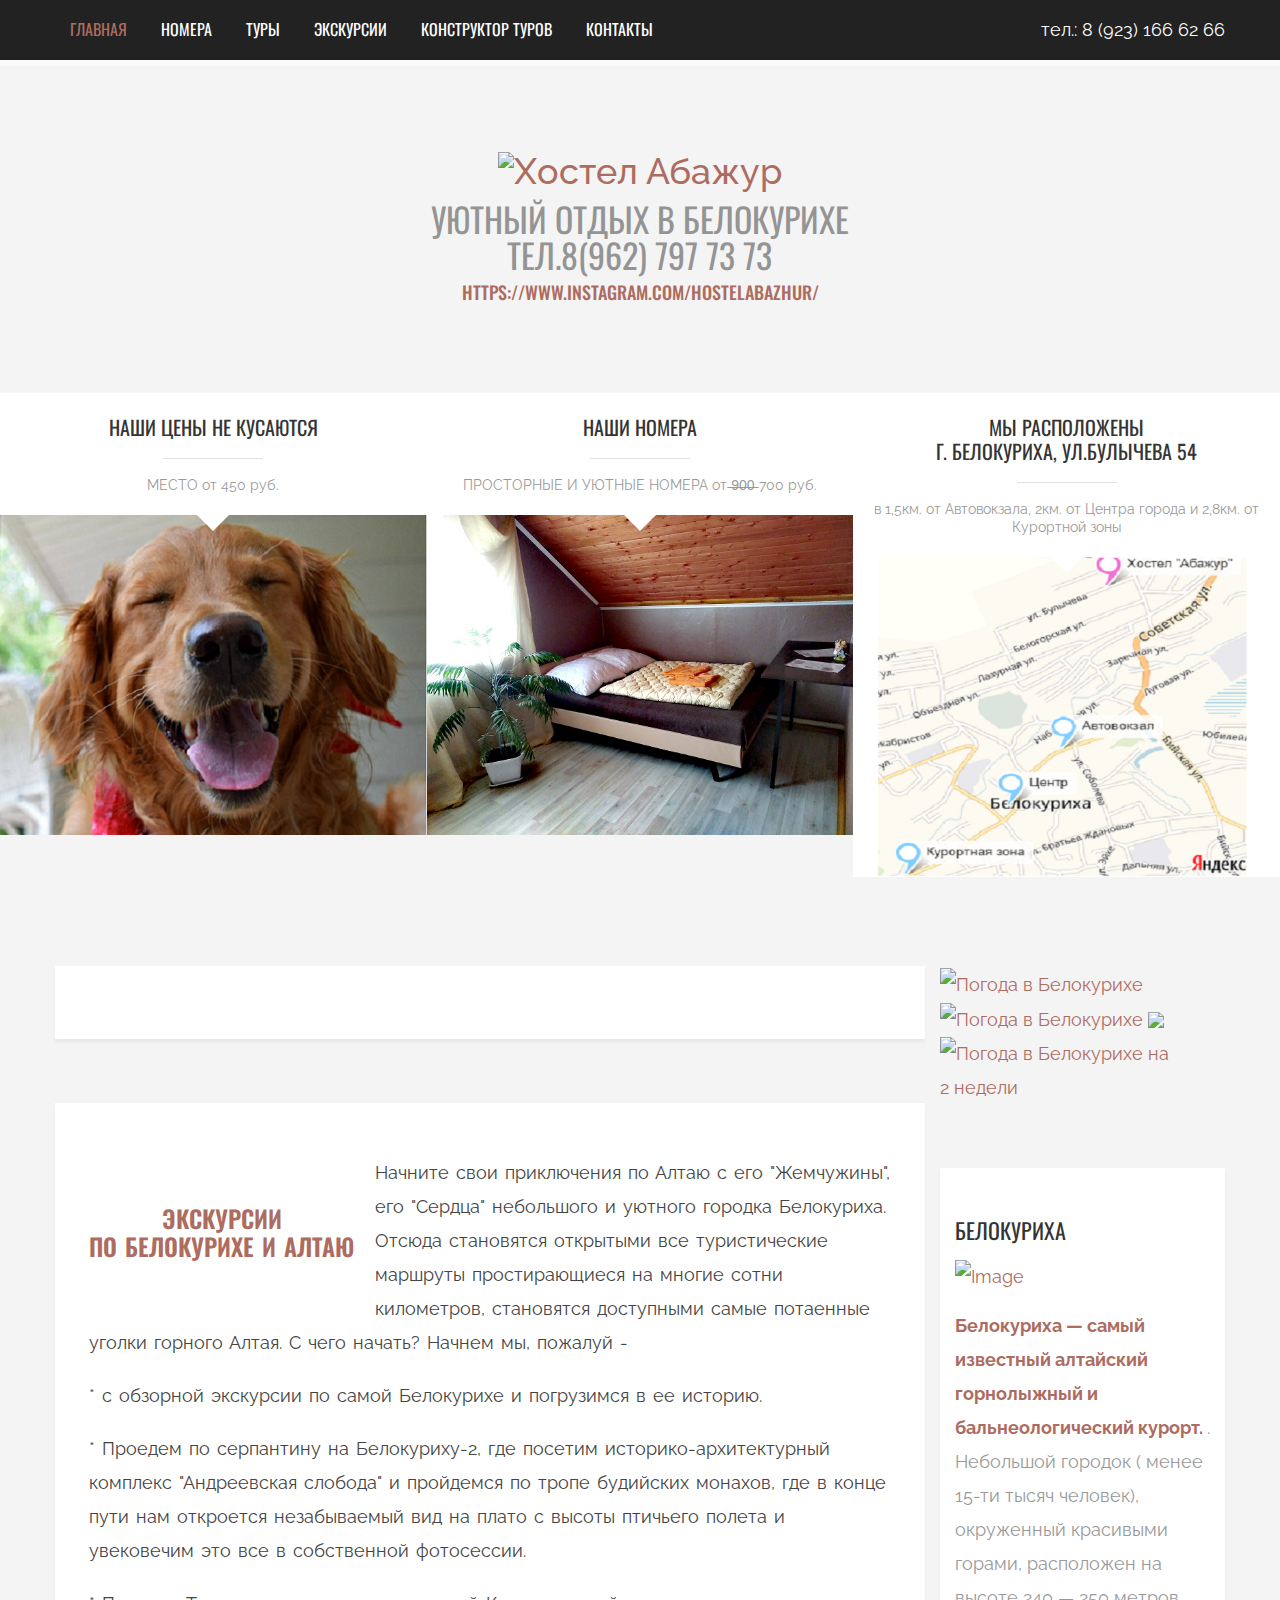
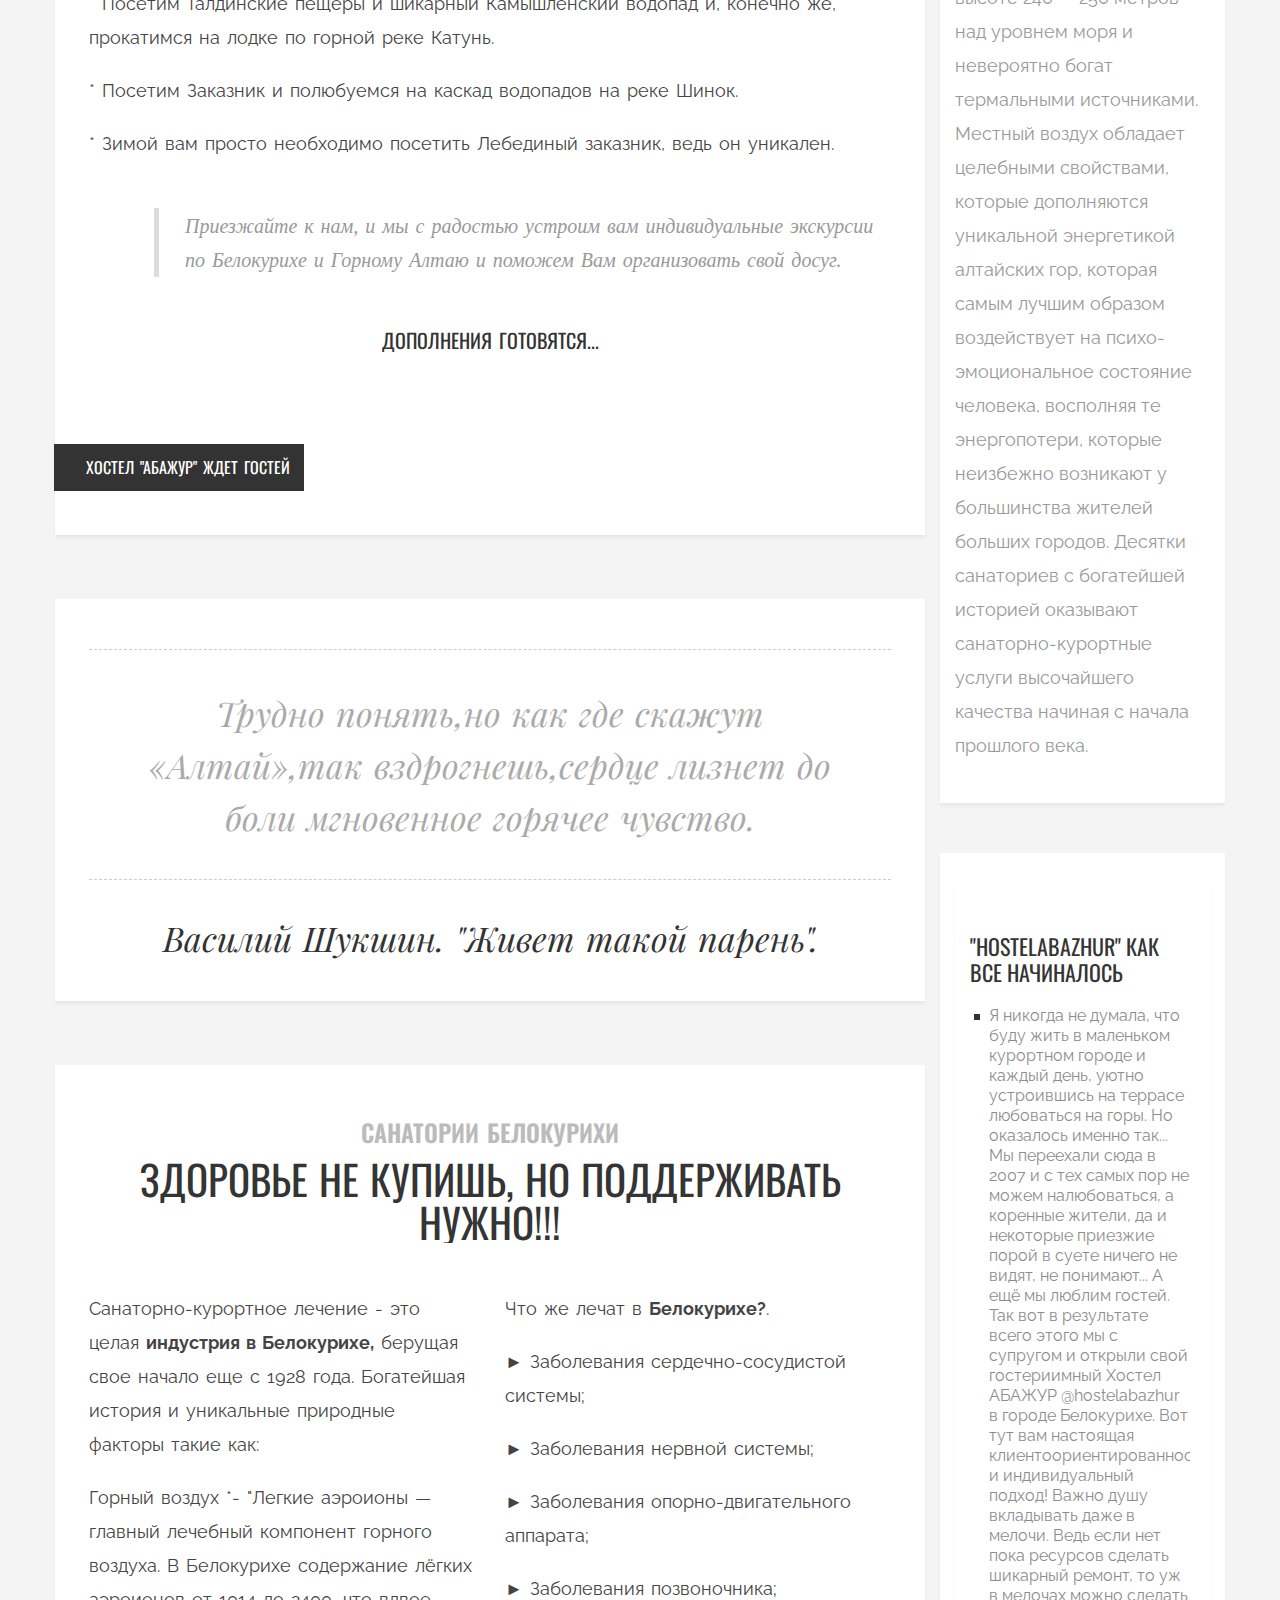
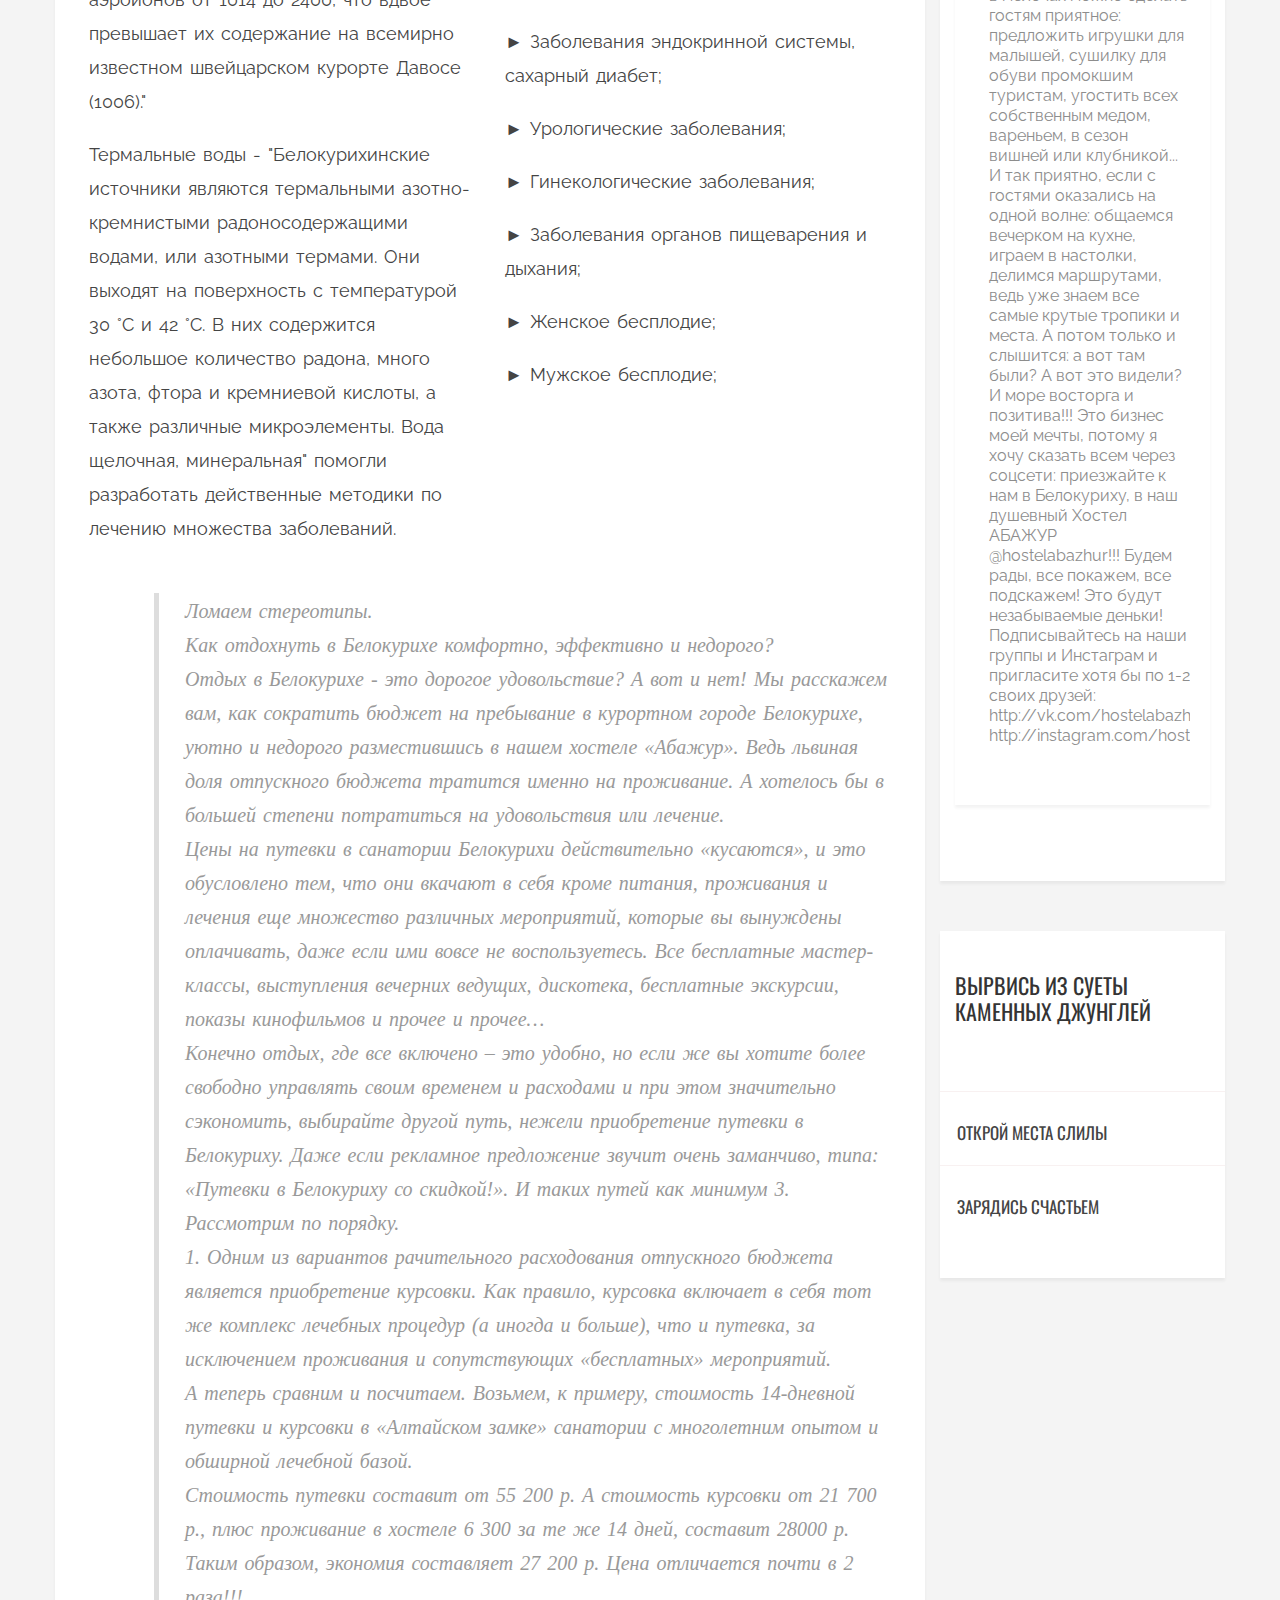
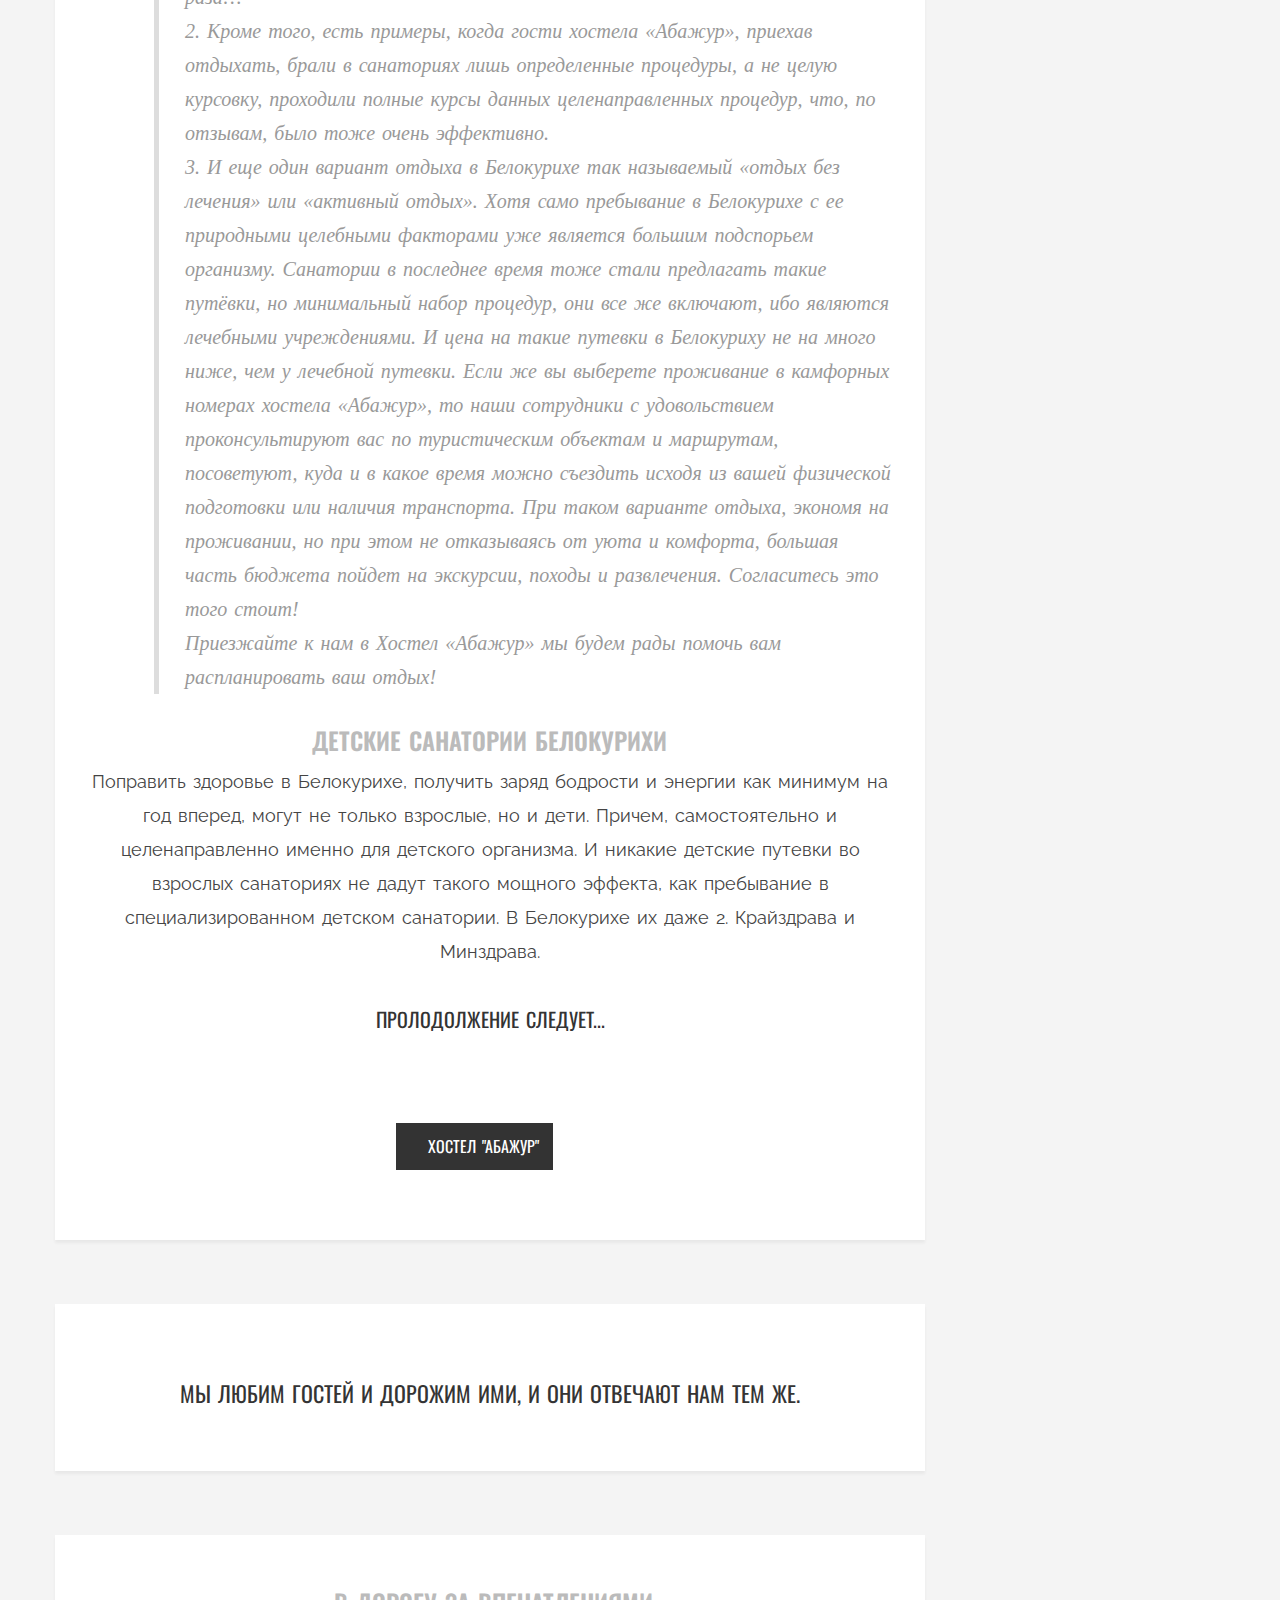
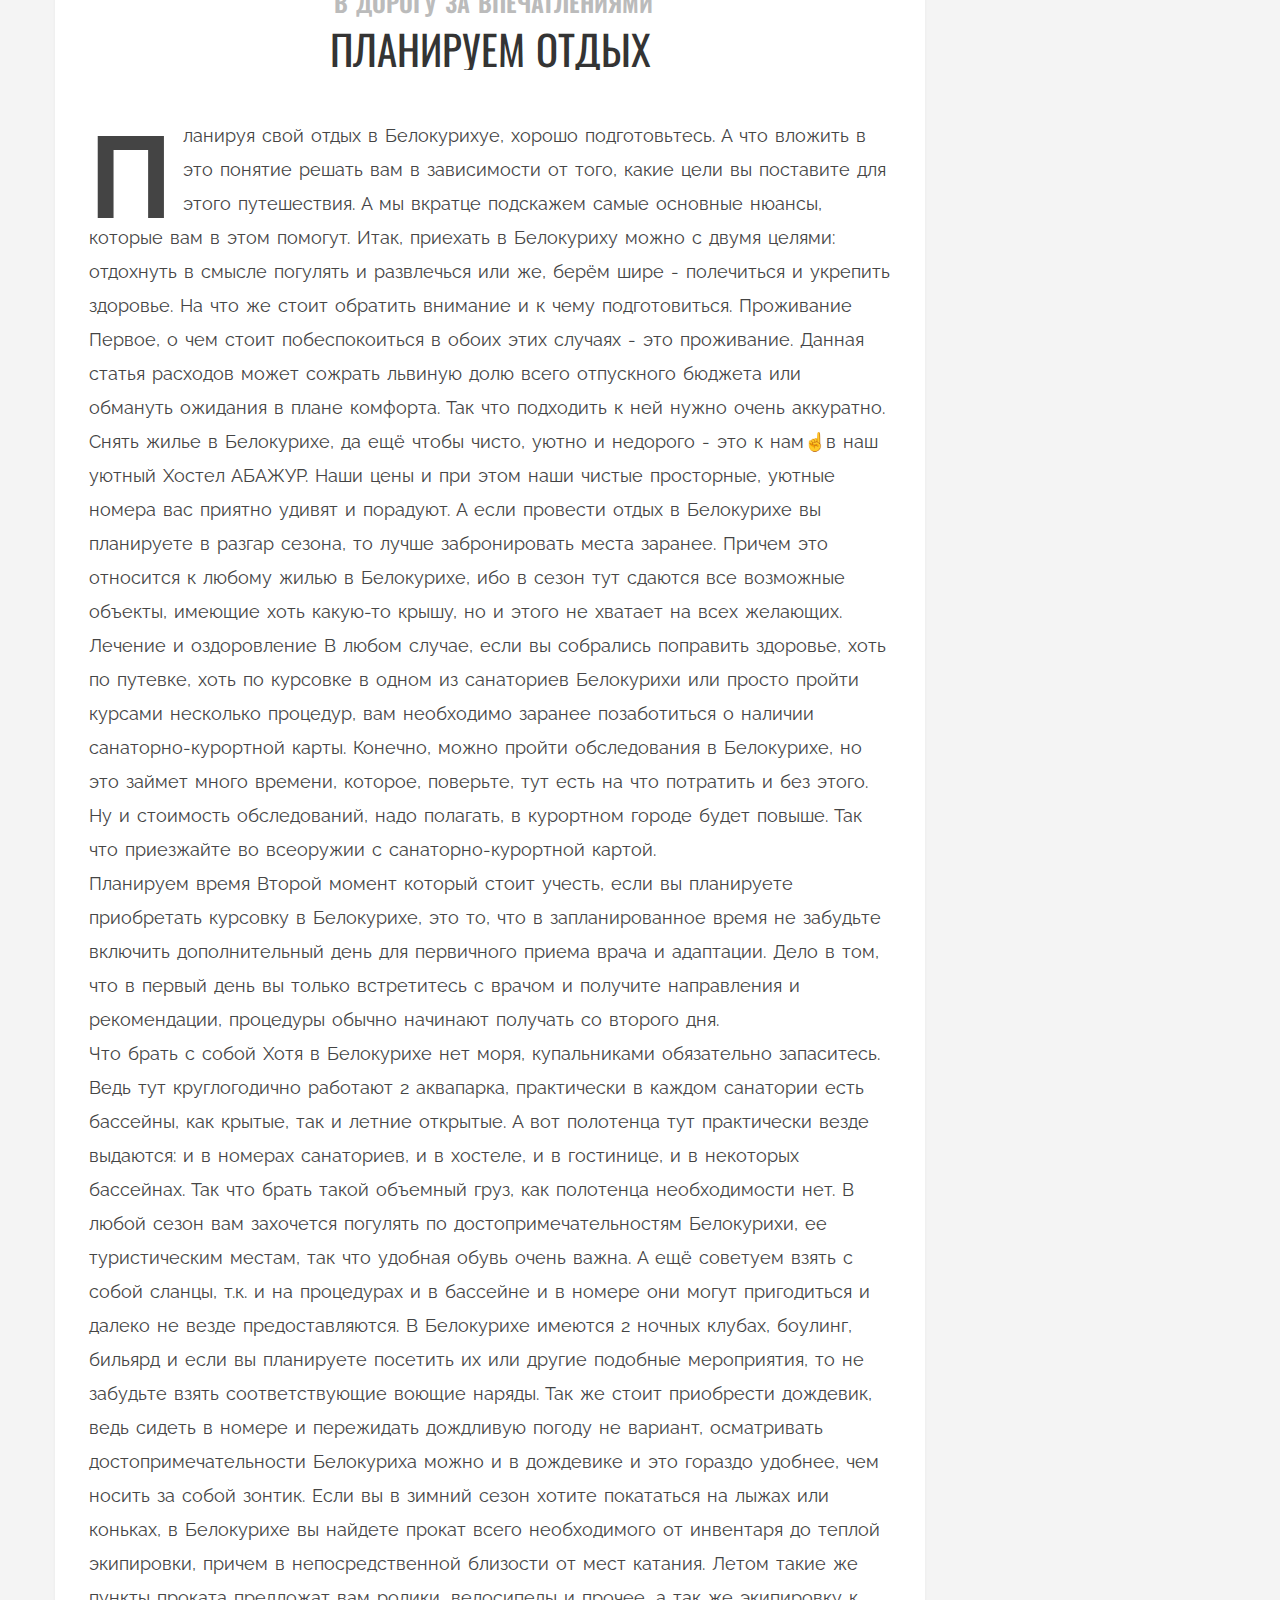
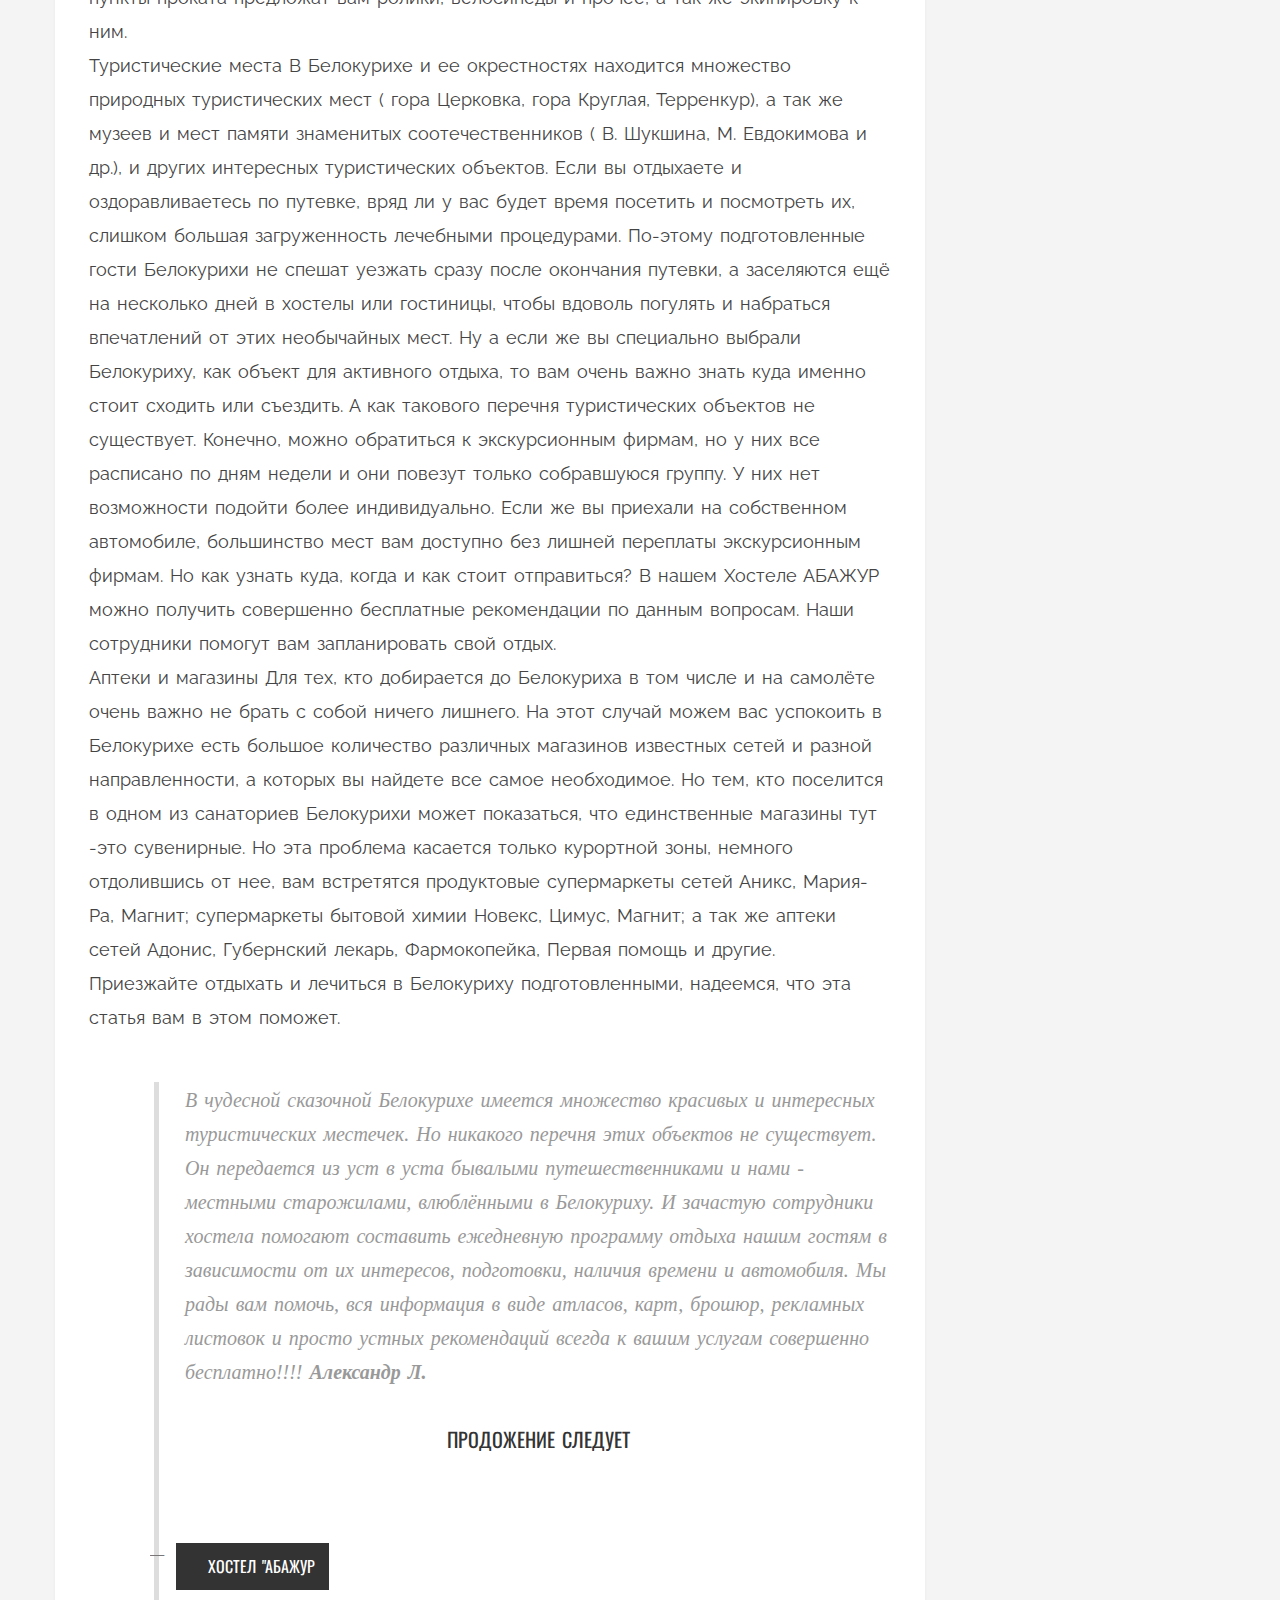
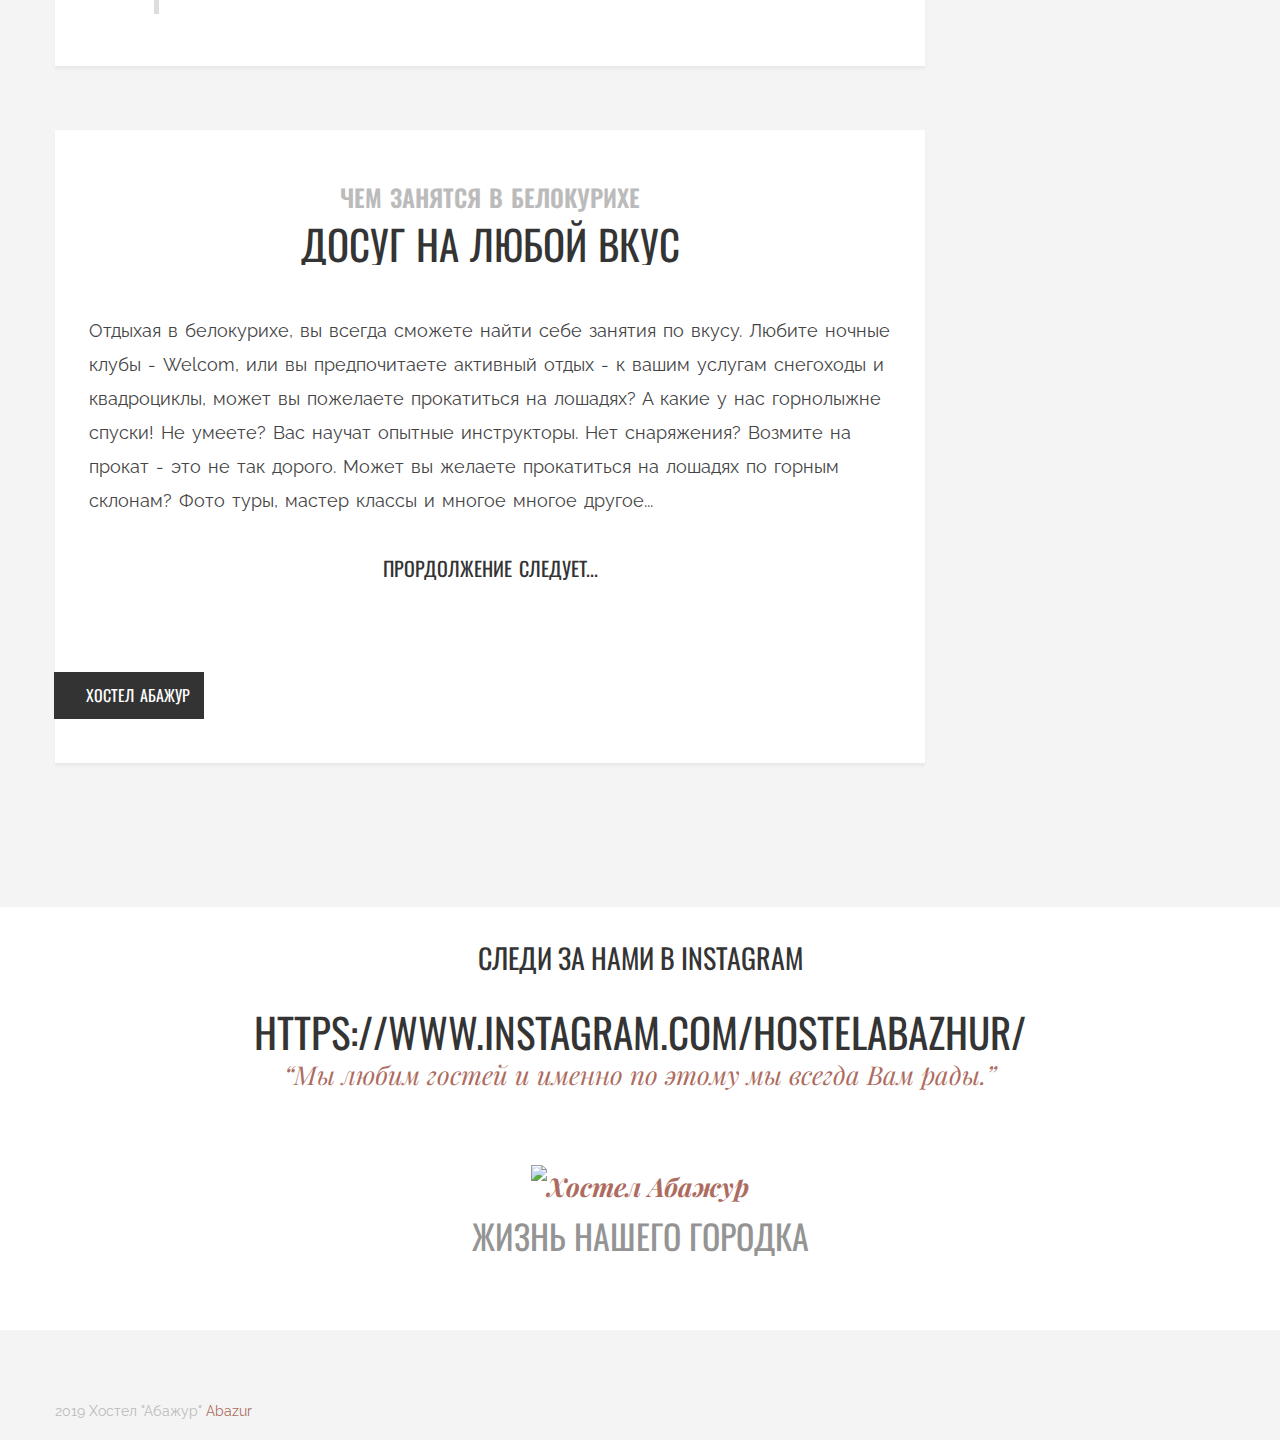
==== commit 7e275b54: "Грамматика" ====
--- a/index.html
+++ b/index.html
@@ -167,7 +167,7 @@
 					<!-- info-heading of the page -->
 					<header class="info-heding sameheight">
 						<h2>НАШИ НОМЕРА</h2>
-						<p>ПРОСТОРНЫЕ И УЮТНЫЕ НОМЕРА от 900 руб.</p>
+						<p>ПРОСТОРНЫЕ И УЮТНЫЕ НОМЕРА от  ̶9̶0̶0̶ 700 руб.</p>
 					</header>
 					<div class="img-holder"><img class="img-responsive"src="images/2.png" alt="Image"/></span>
 					<!--[if (lt IE 9) & (!IEMobile)]>
@@ -272,18 +272,19 @@
 								</a>
 								
 							</div>
-							<p>Начните свои приключения по Алтаю с его "Жемчужины", его "Сердца" небольшого и уютного городка Белокуриха. От сюда становятся 
+							<p>Начните свои приключения по Алтаю с его "Жемчужины", его "Сердца" небольшого и уютного городка Белокуриха. Отсюда становятся 
 							открытыми все туристические маршруты простирающиеся на многие сотни километров,
-							становятся доступными самые потаенные уголки горного Алтая. С чего начать? Начнем мы пожалуй
+							становятся доступными самые потаенные уголки горного Алтая. С чего начать? Начнем мы, пожалуй
 - 						 
 						<p>* с обзорной экскурсии по самой Белокурихе и погрузимся в ее историю.<p>
-						<p>* Проедем по серпантину на Белокуриху-2 где посетим "Андреевскую слабоду" и пройдемся по тропе будийских монахов где 
-						в конце пути нам откроется незабываемый вид на плато с высоты птичего полета и увековечим это все в собственной фотосесии.<p>
-						<p>* Посетим Тавдинские пещеры и шикарный Камышенский водопад и конечно же прокатимся на лодки по горной реке Катунь.<p>
+						<p>* Проедем по серпантину на Белокуриху-2, где посетим историко-архитектурный комплекс "Андреевская слобода" и пройдемся 
+						по тропе будийских монахов, где в конце пути нам откроется незабываемый вид на плато с высоты птичьего полета и увековечим это
+						все в собственной фотосессии.<p>
+						<p>* Посетим Талдинские пещеры и шикарный Камышленский водопад и, конечно же, прокатимся на лодке по горной реке Катунь.<p>
 						<p>* Посетим Заказник и полюбуемся на каскад водопадов на реке Шинок.<p>
-					<p>	* Зимой вам просто необходимо поседить Лебединый заказник ведь он уникален.</p>
+					<p>	* Зимой вам просто необходимо посетить Лебединый заказник, ведь он уникален.</p>
 						<blockquote class="blockquote">
-								<q>Приезжайте к нам и мы с радостью устроим вам индивидуальные экскурсии по Белокурихе и Горному Алтаю и поможем Вам организовать 
+								<q>Приезжайте к нам, и мы с радостью устроим вам индивидуальные экскурсии по Белокурихе и Горному Алтаю и поможем Вам организовать 
 								свой досуг.
 							</blockquote>
 							<span class="continue-reading"><a href="2.html">Дополнения готовятся...</a></span>
@@ -316,7 +317,7 @@
 						<article class="posts-blog">
 							<header class="main-heading">
 								<strong class="post-title"><span class="txt"><a href="#">Санатории Белокурихи</a></span></strong>
-								<h2><a href="room.html">Здоровье не купишь но поддерживать нужно!!!</a></h2>
+								<h2><a href="room.html">Здоровье не купишь, но поддерживать нужно!!!</a></h2>
 							</header>
 							<div class="post-img">
 								<a href="room.html">
@@ -334,13 +335,13 @@
 							</div>
 							<div class="row">
 								<div class="col-md-6 col-xs-12">
-									<p>Санаторно-курортное лечение это целая <strong>индустрия в Белокурихе</strong>
-									берущая свое начало еще с 1928 года. Богатейшая история и уникальная природные факторы такие как: <p>Горный воздух *-
+									<p>Санаторно-курортное лечение - это целая <strong>индустрия в Белокурихе,</strong>
+									берущая свое начало еще с 1928 года. Богатейшая история и уникальные природные факторы такие как: <p>Горный воздух *-
 "Легкие аэроионы — главный лечебный компонент горного воздуха. В Белокурихе содержание лёгких аэроионов от 1014 до 2400, 
 что вдвое превышает их содержание на всемирно известном швейцарском курорте Давосе (1006)." <p>
 <p>Термальные воды - "Белокурихинские источники являются термальными азотно-кремнистыми радоносодержащими водами, или азотными термами.
  Они выходят на поверхность с температурой 30 °C и 42 °C. В них содержится небольшое количество радона, много азота, фтора и кремниевой кислоты, 
- а также различные микроэлементы. Вода щелочная, минеральная."
+ а также различные микроэлементы. Вода щелочная, минеральная"
 									помогли разработать действенные методики по лечению
 									множества заболеваний.  </p>
 									<a href="room.html" class="img-col">
@@ -431,8 +432,8 @@
 								
 								
 							
-							<p>Поправить здоровье в Белокурихе, получить заряд бодрости и энергии как минимум на год вперед могут не только взрослые,
-							но и дети. Причем самостоятельно и целенаправленно именно для детского организма. И никакие детские путевки во взрослых
+							<p>Поправить здоровье в Белокурихе, получить заряд бодрости и энергии как минимум на год вперед, могут не только взрослые,
+							но и дети. Причем, самостоятельно и целенаправленно именно для детского организма. И никакие детские путевки во взрослых
 							санаториях не дадут такого мощного эффекта, как пребывание в специализированном детском санатории. В Белокурихе их даже 2.
 							Крайздрава и Минздрава.</p>
 							
@@ -485,14 +486,14 @@
 									</span>
 								</a>
 							</div>
-							<p><sub class="su-dropcap">П</sub>ланируя свой отдых в Белокурихуе хорошо подготовьтесь. А что вложить в это 
-							понятие решать вам в зависимости от того какие цели вы поставите для этого путешествия.  
-							А мы вкратце подскажем 😉 самые основные нюансы, которые вам в этом помогут.
+							<p><sub class="su-dropcap">П</sub>ланируя свой отдых в Белокурихуе, хорошо подготовьтесь. А что вложить в это 
+							понятие решать вам в зависимости от того, какие цели вы поставите для этого путешествия.  
+							А мы вкратце подскажем самые основные нюансы, которые вам в этом помогут.
 Итак, приехать в Белокуриху можно с двумя целями: отдохнуть в смысле погулять и развлечься или же, берём шире - полечиться и  укрепить здоровье. 
 На что же стоит обратить внимание и к чему подготовиться.
                              Проживание <br>
-Первое, о чем стоит побеспокоиться в обоих этих случаях - это проживание. Данная статья расходов может сожрать львиную долю всего о
-тпускного бюджета или обмануть ожидания в плане комфорта. Так что подходить к ней нужно очень аккуратно. Снять жилье в Белокурихе,
+Первое, о чем стоит побеспокоиться в обоих этих случаях - это проживание. Данная статья расходов может сожрать львиную долю всего 
+отпускного бюджета или обмануть ожидания в плане комфорта. Так что подходить к ней нужно очень аккуратно. Снять жилье в Белокурихе,
  да ещё чтобы чисто, уютно и недорого - это к нам☝в наш уютный Хостел АБАЖУР. Наши цены и при этом наши чистые просторные, 
  уютные номера вас приятно удивят и порадуют. А если провести отдых в Белокурихе вы планируете в разгар сезона, то лучше
  забронировать места заранее. Причем это относится к любому жилью в Белокурихе, ибо в сезон тут сдаются все возможные объекты, 
@@ -545,7 +546,7 @@
 								<q>В чудесной сказочной Белокурихе имеется множество красивых и интересных туристических местечек. 
 							Но никакого перечня этих объектов не существует. Он передается из уст в уста бывалыми путешественниками и нами - местными старожилами,
 							влюблёнными в Белокуриху. И зачастую сотрудники хостела помогают составить ежедневную программу отдыха нашим гостям в зависимости от 
-							их интересов, подготовки, наличием времени или автомобиля. Мы рады вам помочь, вся информация в виде атласов, карт, брошюр, 
+							их интересов, подготовки, наличия времени и автомобиля. Мы рады вам помочь, вся информация в виде атласов, карт, брошюр, 
 							рекламных листовок и просто устных рекомендаций всегда к вашим услугам совершенно бесплатно!!!! <cite> Александр Л.</cite>
 							<p></p>
 							<span class="continue-reading"><a>Продожение следует</span></a>
@@ -610,9 +611,9 @@
 									</div>
 								</div>
 							</div>
-							<p>Отдыхая в белокурихе вы всегда сможете найти себе занятия по вкусу. Любите ночные клубы Welcom, или вы предпочитаете активный отдых к вашим услугам снегоходы
-							и квадроциклы, может вы пожелаете прокатиться на лошадях? А какие у нас горнолыжне спуски! неумеете вас научат опытные инструкторы, нет снаряжения,
-							возмите на прокат это не так дорого. Может вы желаете прокатиться на лошадях по горным склонам. Фото туры, мастер классы и многое многое другое...
+							<p>Отдыхая в белокурихе, вы всегда сможете найти себе занятия по вкусу. Любите ночные клубы - Welcom, или вы предпочитаете активный отдых - к вашим услугам снегоходы
+							и квадроциклы, может вы пожелаете прокатиться на лошадях? А какие у нас горнолыжне спуски! Не умеете? Вас научат опытные инструкторы. Нет снаряжения?
+							Возмите на прокат - это не так дорого. Может вы желаете прокатиться на лошадях по горным склонам? Фото туры, мастер классы и многое многое другое...
 							</p>
 							<p><p></p>
 							<span class="continue-reading"><a href="this-is-a-gallery-post.html">Прордолжение следует...</a></span>
@@ -684,7 +685,7 @@
 							невероятно богат термальными источниками. Местный воздух обладает целебными свойствами, которые дополняются уникальной энергетикой
 							алтайских гор, которая самым лучшим образом воздействует на психо-эмоциональное состояние человека, восполняя те энергопотери, 
 							которые неизбежно возникают у большинства жителей больших городов. 
-							Десятки санаториев с богатейшей историей оказывают санаторно курортные услуги высочайшего качества начиная с начала прошлого века.</p>
+							Десятки санаториев с богатейшей историей оказывают санаторно-курортные услуги высочайшего качества начиная с начала прошлого века.</p>
 						</section>
 				
 						<!-- social-widget of the page -->
--- a/css/all.css
+++ b/css/all.css
@@ -0,0 +1,5217 @@
+/*------------------------------------------------------------------
+[Master Stylesheet]
+
+Project:		Smashing Magazine
+Version:		1.0
+Last change:	15/04/2015
+Primary use:	Blog 
+-------------------------------------------------------------------*/
+
+/*------------------------------------------------------------------
+[Table of contents]
+
+1. Body
+2. heading styles
+3. Header / #header
+4. Navigation / .navbar
+5. logo / .logo
+6. info-section / .info-section
+7. info-column/ .info-column
+8. main content / #main
+9. posts-blog / .posts-blog
+10. blockquote / .blockquote
+11. Sidebar / #sidebar
+12. widget / .widget
+13. author info / .author-info
+14. related post / .related-post
+15. Footer / #footer
+16. break points from 1199px to 991px
+17. break points from 991px to 767px
+18. break points from 767px to 599px
+19. break points from 599px
+
+-------------------------------------------------------------------*/
+
+/*
+ *  Font Awesome 4.3.0 by @davegandy - http://fontawesome.io - @fontawesome
+ *  License - http://fontawesome.io/license (Font: SIL OFL 1.1, CSS: MIT License)
+ */
+
+@font-face {
+	font-family: "FontAwesome";
+	src: url("../fonts/fontawesome-webfont.eot?v=4.3.0");
+	src: url("../fonts/fontawesome-webfont.eot?#iefix&v=4.3.0") format("embedded-opentype"), url("../fonts/fontawesome-webfont.woff2?v=4.3.0") format("woff2"), url("../fonts/fontawesome-webfont.woff?v=4.3.0") format("woff"), url("../fonts/fontawesome-webfont.ttf?v=4.3.0") format("truetype"), url("../fonts/fontawesome-webfont.svg?v=4.3.0#fontawesomeregular") format("svg");
+	font-weight: normal;
+	font-style: normal;
+}
+
+.fa {
+	display: inline-block;
+	font: normal normal normal 14px/1 FontAwesome;
+	font-size: inherit;
+	text-rendering: auto;
+	-webkit-font-smoothing: antialiased;
+	-moz-osx-font-smoothing: grayscale;
+	-webkit-transform: translate(0, 0);
+	-ms-transform: translate(0, 0);
+	transform: translate(0, 0);
+}
+
+/* makes the font 33% larger relative to the icon container */
+
+.fa-lg {
+	font-size: 1.3333333333em;
+	line-height: .75em;
+	vertical-align: -15%;
+}
+
+.fa-2x {
+	font-size: 2em;
+}
+
+.fa-3x {
+	font-size: 3em;
+}
+
+.fa-4x {
+	font-size: 4em;
+}
+
+.fa-5x {
+	font-size: 5em;
+}
+
+.fa-fw {
+	width: 1.2857142857em;
+	text-align: center;
+}
+
+.fa-ul {
+	padding-left: 0;
+	margin-left: 2.1428571429em;
+	list-style-type: none;
+}
+
+.fa-ul > li {
+	position: relative;
+}
+
+.fa-li {
+	position: absolute;
+	left: -2.1428571429em;
+	width: 2.1428571429em;
+	top: .1428571429em;
+	text-align: center;
+}
+
+.fa-li.fa-lg {
+	left: -1.8571428571em;
+}
+
+.fa-border {
+	padding: .2em .25em .15em;
+	border: solid .08em #eee;
+	border-radius: .1em;
+}
+
+.pull-right {
+	float: right;
+}
+
+.pull-left {
+	float: left;
+}
+
+.fa.pull-left {
+	margin-right: .3em;
+}
+
+.fa.pull-right {
+	margin-left: .3em;
+}
+
+.fa-spin {
+	-webkit-animation: fa-spin 2s infinite linear;
+	animation: fa-spin 2s infinite linear;
+}
+
+.fa-pulse {
+	-webkit-animation: fa-spin 1s infinite steps(8);
+	animation: fa-spin 1s infinite steps(8);
+}
+
+.fa-rotate-90 {
+	filter: progid:DXImageTransform.Microsoft.BasicImage(rotation=1);
+	-webkit-transform: rotate(90deg);
+	-ms-transform: rotate(90deg);
+	transform: rotate(90deg);
+}
+
+.fa-rotate-180 {
+	filter: progid:DXImageTransform.Microsoft.BasicImage(rotation=2);
+	-webkit-transform: rotate(180deg);
+	-ms-transform: rotate(180deg);
+	transform: rotate(180deg);
+}
+
+.fa-rotate-270 {
+	filter: progid:DXImageTransform.Microsoft.BasicImage(rotation=3);
+	-webkit-transform: rotate(270deg);
+	-ms-transform: rotate(270deg);
+	transform: rotate(270deg);
+}
+
+.fa-flip-horizontal {
+	filter: progid:DXImageTransform.Microsoft.BasicImage(rotation=0);
+	-webkit-transform: scale(-1, 1);
+	-ms-transform: scale(-1, 1);
+	transform: scale(-1, 1);
+}
+
+.fa-flip-vertical {
+	filter: progid:DXImageTransform.Microsoft.BasicImage(rotation=2);
+	-webkit-transform: scale(1, -1);
+	-ms-transform: scale(1, -1);
+	transform: scale(1, -1);
+}
+
+:root .fa-rotate-90,
+:root .fa-rotate-180,
+:root .fa-rotate-270,
+:root .fa-flip-horizontal,
+:root .fa-flip-vertical {
+	-webkit-filter: none;
+	filter: none;
+}
+
+.fa-stack {
+	position: relative;
+	display: inline-block;
+	width: 2em;
+	height: 2em;
+	line-height: 2em;
+	vertical-align: middle;
+}
+
+.fa-stack-1x,
+.fa-stack-2x {
+	position: absolute;
+	left: 0;
+	width: 100%;
+	text-align: center;
+}
+
+.fa-stack-1x {
+	line-height: inherit;
+}
+
+.fa-stack-2x {
+	font-size: 2em;
+}
+
+.fa-inverse {
+	color: #fff;
+}
+
+/* Font Awesome uses the Unicode Private Use Area (PUA) to ensure screen
+   readers do not read off random characters that represent icons */
+
+.fa-glass:before {
+	content: "\f000";
+}
+
+.fa-music:before {
+	content: "\f001";
+}
+
+.fa-search:before {
+	content: "\f002";
+}
+
+.fa-envelope-o:before {
+	content: "\f003";
+}
+
+.fa-heart:before {
+	content: "\f004";
+}
+
+.fa-star:before {
+	content: "\f005";
+}
+
+.fa-star-o:before {
+	content: "\f006";
+}
+
+.fa-user:before {
+	content: "\f007";
+}
+
+.fa-film:before {
+	content: "\f008";
+}
+
+.fa-th-large:before {
+	content: "\f009";
+}
+
+.fa-th:before {
+	content: "\f00a";
+}
+
+.fa-th-list:before {
+	content: "\f00b";
+}
+
+.fa-check:before {
+	content: "\f00c";
+}
+
+.fa-remove:before,
+.fa-close:before,
+.fa-times:before {
+	content: "\f00d";
+}
+
+.fa-search-plus:before {
+	content: "\f00e";
+}
+
+.fa-search-minus:before {
+	content: "\f010";
+}
+
+.fa-power-off:before {
+	content: "\f011";
+}
+
+.fa-signal:before {
+	content: "\f012";
+}
+
+.fa-gear:before,
+.fa-cog:before {
+	content: "\f013";
+}
+
+.fa-trash-o:before {
+	content: "\f014";
+}
+
+.fa-home:before {
+	content: "\f015";
+}
+
+.fa-file-o:before {
+	content: "\f016";
+}
+
+.fa-clock-o:before {
+	content: "\f017";
+}
+
+.fa-road:before {
+	content: "\f018";
+}
+
+.fa-download:before {
+	content: "\f019";
+}
+
+.fa-arrow-circle-o-down:before {
+	content: "\f01a";
+}
+
+.fa-arrow-circle-o-up:before {
+	content: "\f01b";
+}
+
+.fa-inbox:before {
+	content: "\f01c";
+}
+
+.fa-play-circle-o:before {
+	content: "\f01d";
+}
+
+.fa-rotate-right:before,
+.fa-repeat:before {
+	content: "\f01e";
+}
+
+.fa-refresh:before {
+	content: "\f021";
+}
+
+.fa-list-alt:before {
+	content: "\f022";
+}
+
+.fa-lock:before {
+	content: "\f023";
+}
+
+.fa-flag:before {
+	content: "\f024";
+}
+
+.fa-headphones:before {
+	content: "\f025";
+}
+
+.fa-volume-off:before {
+	content: "\f026";
+}
+
+.fa-volume-down:before {
+	content: "\f027";
+}
+
+.fa-volume-up:before {
+	content: "\f028";
+}
+
+.fa-qrcode:before {
+	content: "\f029";
+}
+
+.fa-barcode:before {
+	content: "\f02a";
+}
+
+.fa-tag:before {
+	content: "\f02b";
+}
+
+.fa-tags:before {
+	content: "\f02c";
+}
+
+.fa-book:before {
+	content: "\f02d";
+}
+
+.fa-bookmark:before {
+	content: "\f02e";
+}
+
+.fa-print:before {
+	content: "\f02f";
+}
+
+.fa-camera:before {
+	content: "\f030";
+}
+
+.fa-font:before {
+	content: "\f031";
+}
+
+.fa-bold:before {
+	content: "\f032";
+}
+
+.fa-italic:before {
+	content: "\f033";
+}
+
+.fa-text-height:before {
+	content: "\f034";
+}
+
+.fa-text-width:before {
+	content: "\f035";
+}
+
+.fa-align-left:before {
+	content: "\f036";
+}
+
+.fa-align-center:before {
+	content: "\f037";
+}
+
+.fa-align-right:before {
+	content: "\f038";
+}
+
+.fa-align-justify:before {
+	content: "\f039";
+}
+
+.fa-list:before {
+	content: "\f03a";
+}
+
+.fa-dedent:before,
+.fa-outdent:before {
+	content: "\f03b";
+}
+
+.fa-indent:before {
+	content: "\f03c";
+}
+
+.fa-video-camera:before {
+	content: "\f03d";
+}
+
+.fa-photo:before,
+.fa-image:before,
+.fa-picture-o:before {
+	content: "\f03e";
+}
+
+.fa-pencil:before {
+	content: "\f040";
+}
+
+.fa-map-marker:before {
+	content: "\f041";
+}
+
+.fa-adjust:before {
+	content: "\f042";
+}
+
+.fa-tint:before {
+	content: "\f043";
+}
+
+.fa-edit:before,
+.fa-pencil-square-o:before {
+	content: "\f044";
+}
+
+.fa-share-square-o:before {
+	content: "\f045";
+}
+
+.fa-check-square-o:before {
+	content: "\f046";
+}
+
+.fa-arrows:before {
+	content: "\f047";
+}
+
+.fa-step-backward:before {
+	content: "\f048";
+}
+
+.fa-fast-backward:before {
+	content: "\f049";
+}
+
+.fa-backward:before {
+	content: "\f04a";
+}
+
+.fa-play:before {
+	content: "\f04b";
+}
+
+.fa-pause:before {
+	content: "\f04c";
+}
+
+.fa-stop:before {
+	content: "\f04d";
+}
+
+.fa-forward:before {
+	content: "\f04e";
+}
+
+.fa-fast-forward:before {
+	content: "\f050";
+}
+
+.fa-step-forward:before {
+	content: "\f051";
+}
+
+.fa-eject:before {
+	content: "\f052";
+}
+
+.fa-chevron-left:before {
+	content: "\f053";
+}
+
+.fa-chevron-right:before {
+	content: "\f054";
+}
+
+.fa-plus-circle:before {
+	content: "\f055";
+}
+
+.fa-minus-circle:before {
+	content: "\f056";
+}
+
+.fa-times-circle:before {
+	content: "\f057";
+}
+
+.fa-check-circle:before {
+	content: "\f058";
+}
+
+.fa-question-circle:before {
+	content: "\f059";
+}
+
+.fa-info-circle:before {
+	content: "\f05a";
+}
+
+.fa-crosshairs:before {
+	content: "\f05b";
+}
+
+.fa-times-circle-o:before {
+	content: "\f05c";
+}
+
+.fa-check-circle-o:before {
+	content: "\f05d";
+}
+
+.fa-ban:before {
+	content: "\f05e";
+}
+
+.fa-arrow-left:before {
+	content: "\f060";
+}
+
+.fa-arrow-right:before {
+	content: "\f061";
+}
+
+.fa-arrow-up:before {
+	content: "\f062";
+}
+
+.fa-arrow-down:before {
+	content: "\f063";
+}
+
+.fa-mail-forward:before,
+.fa-share:before {
+	content: "\f064";
+}
+
+.fa-expand:before {
+	content: "\f065";
+}
+
+.fa-compress:before {
+	content: "\f066";
+}
+
+.fa-plus:before {
+	content: "\f067";
+}
+
+.fa-minus:before {
+	content: "\f068";
+}
+
+.fa-asterisk:before {
+	content: "\f069";
+}
+
+.fa-exclamation-circle:before {
+	content: "\f06a";
+}
+
+.fa-gift:before {
+	content: "\f06b";
+}
+
+.fa-leaf:before {
+	content: "\f06c";
+}
+
+.fa-fire:before {
+	content: "\f06d";
+}
+
+.fa-eye:before {
+	content: "\f06e";
+}
+
+.fa-eye-slash:before {
+	content: "\f070";
+}
+
+.fa-warning:before,
+.fa-exclamation-triangle:before {
+	content: "\f071";
+}
+
+.fa-plane:before {
+	content: "\f072";
+}
+
+.fa-calendar:before {
+	content: "\f073";
+}
+
+.fa-random:before {
+	content: "\f074";
+}
+
+.fa-comment:before {
+	content: "\f075";
+}
+
+.fa-magnet:before {
+	content: "\f076";
+}
+
+.fa-chevron-up:before {
+	content: "\f077";
+}
+
+.fa-chevron-down:before {
+	content: "\f078";
+}
+
+.fa-retweet:before {
+	content: "\f079";
+}
+
+.fa-shopping-cart:before {
+	content: "\f07a";
+}
+
+.fa-folder:before {
+	content: "\f07b";
+}
+
+.fa-folder-open:before {
+	content: "\f07c";
+}
+
+.fa-arrows-v:before {
+	content: "\f07d";
+}
+
+.fa-arrows-h:before {
+	content: "\f07e";
+}
+
+.fa-bar-chart-o:before,
+.fa-bar-chart:before {
+	content: "\f080";
+}
+
+.fa-twitter-square:before {
+	content: "\f081";
+}
+
+.fa-facebook-square:before {
+	content: "\f082";
+}
+
+.fa-camera-retro:before {
+	content: "\f083";
+}
+
+.fa-key:before {
+	content: "\f084";
+}
+
+.fa-gears:before,
+.fa-cogs:before {
+	content: "\f085";
+}
+
+.fa-comments:before {
+	content: "\f086";
+}
+
+.fa-thumbs-o-up:before {
+	content: "\f087";
+}
+
+.fa-thumbs-o-down:before {
+	content: "\f088";
+}
+
+.fa-star-half:before {
+	content: "\f089";
+}
+
+.fa-heart-o:before {
+	content: "\f08a";
+}
+
+.fa-sign-out:before {
+	content: "\f08b";
+}
+
+.fa-linkedin-square:before {
+	content: "\f08c";
+}
+
+.fa-thumb-tack:before {
+	content: "\f08d";
+}
+
+.fa-external-link:before {
+	content: "\f08e";
+}
+
+.fa-sign-in:before {
+	content: "\f090";
+}
+
+.fa-trophy:before {
+	content: "\f091";
+}
+
+.fa-github-square:before {
+	content: "\f092";
+}
+
+.fa-upload:before {
+	content: "\f093";
+}
+
+.fa-lemon-o:before {
+	content: "\f094";
+}
+
+.fa-phone:before {
+	content: "\f095";
+}
+
+.fa-square-o:before {
+	content: "\f096";
+}
+
+.fa-bookmark-o:before {
+	content: "\f097";
+}
+
+.fa-phone-square:before {
+	content: "\f098";
+}
+
+.fa-twitter:before {
+	content: "\f099";
+}
+
+.fa-facebook-f:before,
+.fa-facebook:before {
+	content: "\f09a";
+}
+
+.fa-github:before {
+	content: "\f09b";
+}
+
+.fa-unlock:before {
+	content: "\f09c";
+}
+
+.fa-credit-card:before {
+	content: "\f09d";
+}
+
+.fa-rss:before {
+	content: "\f09e";
+}
+
+.fa-hdd-o:before {
+	content: "\f0a0";
+}
+
+.fa-bullhorn:before {
+	content: "\f0a1";
+}
+
+.fa-bell:before {
+	content: "\f0f3";
+}
+
+.fa-certificate:before {
+	content: "\f0a3";
+}
+
+.fa-hand-o-right:before {
+	content: "\f0a4";
+}
+
+.fa-hand-o-left:before {
+	content: "\f0a5";
+}
+
+.fa-hand-o-up:before {
+	content: "\f0a6";
+}
+
+.fa-hand-o-down:before {
+	content: "\f0a7";
+}
+
+.fa-arrow-circle-left:before {
+	content: "\f0a8";
+}
+
+.fa-arrow-circle-right:before {
+	content: "\f0a9";
+}
+
+.fa-arrow-circle-up:before {
+	content: "\f0aa";
+}
+
+.fa-arrow-circle-down:before {
+	content: "\f0ab";
+}
+
+.fa-globe:before {
+	content: "\f0ac";
+}
+
+.fa-wrench:before {
+	content: "\f0ad";
+}
+
+.fa-tasks:before {
+	content: "\f0ae";
+}
+
+.fa-filter:before {
+	content: "\f0b0";
+}
+
+.fa-briefcase:before {
+	content: "\f0b1";
+}
+
+.fa-arrows-alt:before {
+	content: "\f0b2";
+}
+
+.fa-group:before,
+.fa-users:before {
+	content: "\f0c0";
+}
+
+.fa-chain:before,
+.fa-link:before {
+	content: "\f0c1";
+}
+
+.fa-cloud:before {
+	content: "\f0c2";
+}
+
+.fa-flask:before {
+	content: "\f0c3";
+}
+
+.fa-cut:before,
+.fa-scissors:before {
+	content: "\f0c4";
+}
+
+.fa-copy:before,
+.fa-files-o:before {
+	content: "\f0c5";
+}
+
+.fa-paperclip:before {
+	content: "\f0c6";
+}
+
+.fa-save:before,
+.fa-floppy-o:before {
+	content: "\f0c7";
+}
+
+.fa-square:before {
+	content: "\f0c8";
+}
+
+.fa-navicon:before,
+.fa-reorder:before,
+.fa-bars:before {
+	content: "\f0c9";
+}
+
+.fa-list-ul:before {
+	content: "\f0ca";
+}
+
+.fa-list-ol:before {
+	content: "\f0cb";
+}
+
+.fa-strikethrough:before {
+	content: "\f0cc";
+}
+
+.fa-underline:before {
+	content: "\f0cd";
+}
+
+.fa-table:before {
+	content: "\f0ce";
+}
+
+.fa-magic:before {
+	content: "\f0d0";
+}
+
+.fa-truck:before {
+	content: "\f0d1";
+}
+
+.fa-pinterest:before {
+	content: "\f0d2";
+}
+
+.fa-pinterest-square:before {
+	content: "\f0d3";
+}
+
+.fa-google-plus-square:before {
+	content: "\f0d4";
+}
+
+.fa-google-plus:before {
+	content: "\f0d5";
+}
+
+.fa-money:before {
+	content: "\f0d6";
+}
+
+.fa-caret-down:before {
+	content: "\f0d7";
+}
+
+.fa-caret-up:before {
+	content: "\f0d8";
+}
+
+.fa-caret-left:before {
+	content: "\f0d9";
+}
+
+.fa-caret-right:before {
+	content: "\f0da";
+}
+
+.fa-columns:before {
+	content: "\f0db";
+}
+
+.fa-unsorted:before,
+.fa-sort:before {
+	content: "\f0dc";
+}
+
+.fa-sort-down:before,
+.fa-sort-desc:before {
+	content: "\f0dd";
+}
+
+.fa-sort-up:before,
+.fa-sort-asc:before {
+	content: "\f0de";
+}
+
+.fa-envelope:before {
+	content: "\f0e0";
+}
+
+.fa-linkedin:before {
+	content: "\f0e1";
+}
+
+.fa-rotate-left:before,
+.fa-undo:before {
+	content: "\f0e2";
+}
+
+.fa-legal:before,
+.fa-gavel:before {
+	content: "\f0e3";
+}
+
+.fa-dashboard:before,
+.fa-tachometer:before {
+	content: "\f0e4";
+}
+
+.fa-comment-o:before {
+	content: "\f0e5";
+}
+
+.fa-comments-o:before {
+	content: "\f0e6";
+}
+
+.fa-flash:before,
+.fa-bolt:before {
+	content: "\f0e7";
+}
+
+.fa-sitemap:before {
+	content: "\f0e8";
+}
+
+.fa-umbrella:before {
+	content: "\f0e9";
+}
+
+.fa-paste:before,
+.fa-clipboard:before {
+	content: "\f0ea";
+}
+
+.fa-lightbulb-o:before {
+	content: "\f0eb";
+}
+
+.fa-exchange:before {
+	content: "\f0ec";
+}
+
+.fa-cloud-download:before {
+	content: "\f0ed";
+}
+
+.fa-cloud-upload:before {
+	content: "\f0ee";
+}
+
+.fa-user-md:before {
+	content: "\f0f0";
+}
+
+.fa-stethoscope:before {
+	content: "\f0f1";
+}
+
+.fa-suitcase:before {
+	content: "\f0f2";
+}
+
+.fa-bell-o:before {
+	content: "\f0a2";
+}
+
+.fa-coffee:before {
+	content: "\f0f4";
+}
+
+.fa-cutlery:before {
+	content: "\f0f5";
+}
+
+.fa-file-text-o:before {
+	content: "\f0f6";
+}
+
+.fa-building-o:before {
+	content: "\f0f7";
+}
+
+.fa-hospital-o:before {
+	content: "\f0f8";
+}
+
+.fa-ambulance:before {
+	content: "\f0f9";
+}
+
+.fa-medkit:before {
+	content: "\f0fa";
+}
+
+.fa-fighter-jet:before {
+	content: "\f0fb";
+}
+
+.fa-beer:before {
+	content: "\f0fc";
+}
+
+.fa-h-square:before {
+	content: "\f0fd";
+}
+
+.fa-plus-square:before {
+	content: "\f0fe";
+}
+
+.fa-angle-double-left:before {
+	content: "\f100";
+}
+
+.fa-angle-double-right:before {
+	content: "\f101";
+}
+
+.fa-angle-double-up:before {
+	content: "\f102";
+}
+
+.fa-angle-double-down:before {
+	content: "\f103";
+}
+
+.fa-angle-left:before {
+	content: "\f104";
+}
+
+.fa-angle-right:before {
+	content: "\f105";
+}
+
+.fa-angle-up:before {
+	content: "\f106";
+}
+
+.fa-angle-down:before {
+	content: "\f107";
+}
+
+.fa-desktop:before {
+	content: "\f108";
+}
+
+.fa-laptop:before {
+	content: "\f109";
+}
+
+.fa-tablet:before {
+	content: "\f10a";
+}
+
+.fa-mobile-phone:before,
+.fa-mobile:before {
+	content: "\f10b";
+}
+
+.fa-circle-o:before {
+	content: "\f10c";
+}
+
+.fa-quote-left:before {
+	content: "\f10d";
+}
+
+.fa-quote-right:before {
+	content: "\f10e";
+}
+
+.fa-spinner:before {
+	content: "\f110";
+}
+
+.fa-circle:before {
+	content: "\f111";
+}
+
+.fa-mail-reply:before,
+.fa-reply:before {
+	content: "\f112";
+}
+
+.fa-github-alt:before {
+	content: "\f113";
+}
+
+.fa-folder-o:before {
+	content: "\f114";
+}
+
+.fa-folder-open-o:before {
+	content: "\f115";
+}
+
+.fa-smile-o:before {
+	content: "\f118";
+}
+
+.fa-frown-o:before {
+	content: "\f119";
+}
+
+.fa-meh-o:before {
+	content: "\f11a";
+}
+
+.fa-gamepad:before {
+	content: "\f11b";
+}
+
+.fa-keyboard-o:before {
+	content: "\f11c";
+}
+
+.fa-flag-o:before {
+	content: "\f11d";
+}
+
+.fa-flag-checkered:before {
+	content: "\f11e";
+}
+
+.fa-terminal:before {
+	content: "\f120";
+}
+
+.fa-code:before {
+	content: "\f121";
+}
+
+.fa-mail-reply-all:before,
+.fa-reply-all:before {
+	content: "\f122";
+}
+
+.fa-star-half-empty:before,
+.fa-star-half-full:before,
+.fa-star-half-o:before {
+	content: "\f123";
+}
+
+.fa-location-arrow:before {
+	content: "\f124";
+}
+
+.fa-crop:before {
+	content: "\f125";
+}
+
+.fa-code-fork:before {
+	content: "\f126";
+}
+
+.fa-unlink:before,
+.fa-chain-broken:before {
+	content: "\f127";
+}
+
+.fa-question:before {
+	content: "\f128";
+}
+
+.fa-info:before {
+	content: "\f129";
+}
+
+.fa-exclamation:before {
+	content: "\f12a";
+}
+
+.fa-superscript:before {
+	content: "\f12b";
+}
+
+.fa-subscript:before {
+	content: "\f12c";
+}
+
+.fa-eraser:before {
+	content: "\f12d";
+}
+
+.fa-puzzle-piece:before {
+	content: "\f12e";
+}
+
+.fa-microphone:before {
+	content: "\f130";
+}
+
+.fa-microphone-slash:before {
+	content: "\f131";
+}
+
+.fa-shield:before {
+	content: "\f132";
+}
+
+.fa-calendar-o:before {
+	content: "\f133";
+}
+
+.fa-fire-extinguisher:before {
+	content: "\f134";
+}
+
+.fa-rocket:before {
+	content: "\f135";
+}
+
+.fa-maxcdn:before {
+	content: "\f136";
+}
+
+.fa-chevron-circle-left:before {
+	content: "\f137";
+}
+
+.fa-chevron-circle-right:before {
+	content: "\f138";
+}
+
+.fa-chevron-circle-up:before {
+	content: "\f139";
+}
+
+.fa-chevron-circle-down:before {
+	content: "\f13a";
+}
+
+.fa-html5:before {
+	content: "\f13b";
+}
+
+.fa-css3:before {
+	content: "\f13c";
+}
+
+.fa-anchor:before {
+	content: "\f13d";
+}
+
+.fa-unlock-alt:before {
+	content: "\f13e";
+}
+
+.fa-bullseye:before {
+	content: "\f140";
+}
+
+.fa-ellipsis-h:before {
+	content: "\f141";
+}
+
+.fa-ellipsis-v:before {
+	content: "\f142";
+}
+
+.fa-rss-square:before {
+	content: "\f143";
+}
+
+.fa-play-circle:before {
+	content: "\f144";
+}
+
+.fa-ticket:before {
+	content: "\f145";
+}
+
+.fa-minus-square:before {
+	content: "\f146";
+}
+
+.fa-minus-square-o:before {
+	content: "\f147";
+}
+
+.fa-level-up:before {
+	content: "\f148";
+}
+
+.fa-level-down:before {
+	content: "\f149";
+}
+
+.fa-check-square:before {
+	content: "\f14a";
+}
+
+.fa-pencil-square:before {
+	content: "\f14b";
+}
+
+.fa-external-link-square:before {
+	content: "\f14c";
+}
+
+.fa-share-square:before {
+	content: "\f14d";
+}
+
+.fa-compass:before {
+	content: "\f14e";
+}
+
+.fa-toggle-down:before,
+.fa-caret-square-o-down:before {
+	content: "\f150";
+}
+
+.fa-toggle-up:before,
+.fa-caret-square-o-up:before {
+	content: "\f151";
+}
+
+.fa-toggle-right:before,
+.fa-caret-square-o-right:before {
+	content: "\f152";
+}
+
+.fa-euro:before,
+.fa-eur:before {
+	content: "\f153";
+}
+
+.fa-gbp:before {
+	content: "\f154";
+}
+
+.fa-dollar:before,
+.fa-usd:before {
+	content: "\f155";
+}
+
+.fa-rupee:before,
+.fa-inr:before {
+	content: "\f156";
+}
+
+.fa-cny:before,
+.fa-rmb:before,
+.fa-yen:before,
+.fa-jpy:before {
+	content: "\f157";
+}
+
+.fa-ruble:before,
+.fa-rouble:before,
+.fa-rub:before {
+	content: "\f158";
+}
+
+.fa-won:before,
+.fa-krw:before {
+	content: "\f159";
+}
+
+.fa-bitcoin:before,
+.fa-btc:before {
+	content: "\f15a";
+}
+
+.fa-file:before {
+	content: "\f15b";
+}
+
+.fa-file-text:before {
+	content: "\f15c";
+}
+
+.fa-sort-alpha-asc:before {
+	content: "\f15d";
+}
+
+.fa-sort-alpha-desc:before {
+	content: "\f15e";
+}
+
+.fa-sort-amount-asc:before {
+	content: "\f160";
+}
+
+.fa-sort-amount-desc:before {
+	content: "\f161";
+}
+
+.fa-sort-numeric-asc:before {
+	content: "\f162";
+}
+
+.fa-sort-numeric-desc:before {
+	content: "\f163";
+}
+
+.fa-thumbs-up:before {
+	content: "\f164";
+}
+
+.fa-thumbs-down:before {
+	content: "\f165";
+}
+
+.fa-youtube-square:before {
+	content: "\f166";
+}
+
+.fa-youtube:before {
+	content: "\f167";
+}
+
+.fa-xing:before {
+	content: "\f168";
+}
+
+.fa-xing-square:before {
+	content: "\f169";
+}
+
+.fa-youtube-play:before {
+	content: "\f16a";
+}
+
+.fa-dropbox:before {
+	content: "\f16b";
+}
+
+.fa-stack-overflow:before {
+	content: "\f16c";
+}
+
+.fa-instagram:before {
+	content: "\f16d";
+}
+
+.fa-flickr:before {
+	content: "\f16e";
+}
+
+.fa-adn:before {
+	content: "\f170";
+}
+
+.fa-bitbucket:before {
+	content: "\f171";
+}
+
+.fa-bitbucket-square:before {
+	content: "\f172";
+}
+
+.fa-tumblr:before {
+	content: "\f173";
+}
+
+.fa-tumblr-square:before {
+	content: "\f174";
+}
+
+.fa-long-arrow-down:before {
+	content: "\f175";
+}
+
+.fa-long-arrow-up:before {
+	content: "\f176";
+}
+
+.fa-long-arrow-left:before {
+	content: "\f177";
+}
+
+.fa-long-arrow-right:before {
+	content: "\f178";
+}
+
+.fa-apple:before {
+	content: "\f179";
+}
+
+.fa-windows:before {
+	content: "\f17a";
+}
+
+.fa-android:before {
+	content: "\f17b";
+}
+
+.fa-linux:before {
+	content: "\f17c";
+}
+
+.fa-dribbble:before {
+	content: "\f17d";
+}
+
+.fa-skype:before {
+	content: "\f17e";
+}
+
+.fa-foursquare:before {
+	content: "\f180";
+}
+
+.fa-trello:before {
+	content: "\f181";
+}
+
+.fa-female:before {
+	content: "\f182";
+}
+
+.fa-male:before {
+	content: "\f183";
+}
+
+.fa-gittip:before,
+.fa-gratipay:before {
+	content: "\f184";
+}
+
+.fa-sun-o:before {
+	content: "\f185";
+}
+
+.fa-moon-o:before {
+	content: "\f186";
+}
+
+.fa-archive:before {
+	content: "\f187";
+}
+
+.fa-bug:before {
+	content: "\f188";
+}
+
+.fa-vk:before {
+	content: "\f189";
+}
+
+.fa-weibo:before {
+	content: "\f18a";
+}
+
+.fa-renren:before {
+	content: "\f18b";
+}
+
+.fa-pagelines:before {
+	content: "\f18c";
+}
+
+.fa-stack-exchange:before {
+	content: "\f18d";
+}
+
+.fa-arrow-circle-o-right:before {
+	content: "\f18e";
+}
+
+.fa-arrow-circle-o-left:before {
+	content: "\f190";
+}
+
+.fa-toggle-left:before,
+.fa-caret-square-o-left:before {
+	content: "\f191";
+}
+
+.fa-dot-circle-o:before {
+	content: "\f192";
+}
+
+.fa-wheelchair:before {
+	content: "\f193";
+}
+
+.fa-vimeo-square:before {
+	content: "\f194";
+}
+
+.fa-turkish-lira:before,
+.fa-try:before {
+	content: "\f195";
+}
+
+.fa-plus-square-o:before {
+	content: "\f196";
+}
+
+.fa-space-shuttle:before {
+	content: "\f197";
+}
+
+.fa-slack:before {
+	content: "\f198";
+}
+
+.fa-envelope-square:before {
+	content: "\f199";
+}
+
+.fa-wordpress:before {
+	content: "\f19a";
+}
+
+.fa-openid:before {
+	content: "\f19b";
+}
+
+.fa-institution:before,
+.fa-bank:before,
+.fa-university:before {
+	content: "\f19c";
+}
+
+.fa-mortar-board:before,
+.fa-graduation-cap:before {
+	content: "\f19d";
+}
+
+.fa-yahoo:before {
+	content: "\f19e";
+}
+
+.fa-google:before {
+	content: "\f1a0";
+}
+
+.fa-reddit:before {
+	content: "\f1a1";
+}
+
+.fa-reddit-square:before {
+	content: "\f1a2";
+}
+
+.fa-stumbleupon-circle:before {
+	content: "\f1a3";
+}
+
+.fa-stumbleupon:before {
+	content: "\f1a4";
+}
+
+.fa-delicious:before {
+	content: "\f1a5";
+}
+
+.fa-digg:before {
+	content: "\f1a6";
+}
+
+.fa-pied-piper:before {
+	content: "\f1a7";
+}
+
+.fa-pied-piper-alt:before {
+	content: "\f1a8";
+}
+
+.fa-drupal:before {
+	content: "\f1a9";
+}
+
+.fa-joomla:before {
+	content: "\f1aa";
+}
+
+.fa-language:before {
+	content: "\f1ab";
+}
+
+.fa-fax:before {
+	content: "\f1ac";
+}
+
+.fa-building:before {
+	content: "\f1ad";
+}
+
+.fa-child:before {
+	content: "\f1ae";
+}
+
+.fa-paw:before {
+	content: "\f1b0";
+}
+
+.fa-spoon:before {
+	content: "\f1b1";
+}
+
+.fa-cube:before {
+	content: "\f1b2";
+}
+
+.fa-cubes:before {
+	content: "\f1b3";
+}
+
+.fa-behance:before {
+	content: "\f1b4";
+}
+
+.fa-behance-square:before {
+	content: "\f1b5";
+}
+
+.fa-steam:before {
+	content: "\f1b6";
+}
+
+.fa-steam-square:before {
+	content: "\f1b7";
+}
+
+.fa-recycle:before {
+	content: "\f1b8";
+}
+
+.fa-automobile:before,
+.fa-car:before {
+	content: "\f1b9";
+}
+
+.fa-cab:before,
+.fa-taxi:before {
+	content: "\f1ba";
+}
+
+.fa-tree:before {
+	content: "\f1bb";
+}
+
+.fa-spotify:before {
+	content: "\f1bc";
+}
+
+.fa-deviantart:before {
+	content: "\f1bd";
+}
+
+.fa-soundcloud:before {
+	content: "\f1be";
+}
+
+.fa-database:before {
+	content: "\f1c0";
+}
+
+.fa-file-pdf-o:before {
+	content: "\f1c1";
+}
+
+.fa-file-word-o:before {
+	content: "\f1c2";
+}
+
+.fa-file-excel-o:before {
+	content: "\f1c3";
+}
+
+.fa-file-powerpoint-o:before {
+	content: "\f1c4";
+}
+
+.fa-file-photo-o:before,
+.fa-file-picture-o:before,
+.fa-file-image-o:before {
+	content: "\f1c5";
+}
+
+.fa-file-zip-o:before,
+.fa-file-archive-o:before {
+	content: "\f1c6";
+}
+
+.fa-file-sound-o:before,
+.fa-file-audio-o:before {
+	content: "\f1c7";
+}
+
+.fa-file-movie-o:before,
+.fa-file-video-o:before {
+	content: "\f1c8";
+}
+
+.fa-file-code-o:before {
+	content: "\f1c9";
+}
+
+.fa-vine:before {
+	content: "\f1ca";
+}
+
+.fa-codepen:before {
+	content: "\f1cb";
+}
+
+.fa-jsfiddle:before {
+	content: "\f1cc";
+}
+
+.fa-life-bouy:before,
+.fa-life-buoy:before,
+.fa-life-saver:before,
+.fa-support:before,
+.fa-life-ring:before {
+	content: "\f1cd";
+}
+
+.fa-circle-o-notch:before {
+	content: "\f1ce";
+}
+
+.fa-ra:before,
+.fa-rebel:before {
+	content: "\f1d0";
+}
+
+.fa-ge:before,
+.fa-empire:before {
+	content: "\f1d1";
+}
+
+.fa-git-square:before {
+	content: "\f1d2";
+}
+
+.fa-git:before {
+	content: "\f1d3";
+}
+
+.fa-hacker-news:before {
+	content: "\f1d4";
+}
+
+.fa-tencent-weibo:before {
+	content: "\f1d5";
+}
+
+.fa-qq:before {
+	content: "\f1d6";
+}
+
+.fa-wechat:before,
+.fa-weixin:before {
+	content: "\f1d7";
+}
+
+.fa-send:before,
+.fa-paper-plane:before {
+	content: "\f1d8";
+}
+
+.fa-send-o:before,
+.fa-paper-plane-o:before {
+	content: "\f1d9";
+}
+
+.fa-history:before {
+	content: "\f1da";
+}
+
+.fa-genderless:before,
+.fa-circle-thin:before {
+	content: "\f1db";
+}
+
+.fa-header:before {
+	content: "\f1dc";
+}
+
+.fa-paragraph:before {
+	content: "\f1dd";
+}
+
+.fa-sliders:before {
+	content: "\f1de";
+}
+
+.fa-share-alt:before {
+	content: "\f1e0";
+}
+
+.fa-share-alt-square:before {
+	content: "\f1e1";
+}
+
+.fa-bomb:before {
+	content: "\f1e2";
+}
+
+.fa-soccer-ball-o:before,
+.fa-futbol-o:before {
+	content: "\f1e3";
+}
+
+.fa-tty:before {
+	content: "\f1e4";
+}
+
+.fa-binoculars:before {
+	content: "\f1e5";
+}
+
+.fa-plug:before {
+	content: "\f1e6";
+}
+
+.fa-slideshare:before {
+	content: "\f1e7";
+}
+
+.fa-twitch:before {
+	content: "\f1e8";
+}
+
+.fa-yelp:before {
+	content: "\f1e9";
+}
+
+.fa-newspaper-o:before {
+	content: "\f1ea";
+}
+
+.fa-wifi:before {
+	content: "\f1eb";
+}
+
+.fa-calculator:before {
+	content: "\f1ec";
+}
+
+.fa-paypal:before {
+	content: "\f1ed";
+}
+
+.fa-google-wallet:before {
+	content: "\f1ee";
+}
+
+.fa-cc-visa:before {
+	content: "\f1f0";
+}
+
+.fa-cc-mastercard:before {
+	content: "\f1f1";
+}
+
+.fa-cc-discover:before {
+	content: "\f1f2";
+}
+
+.fa-cc-amex:before {
+	content: "\f1f3";
+}
+
+.fa-cc-paypal:before {
+	content: "\f1f4";
+}
+
+.fa-cc-stripe:before {
+	content: "\f1f5";
+}
+
+.fa-bell-slash:before {
+	content: "\f1f6";
+}
+
+.fa-bell-slash-o:before {
+	content: "\f1f7";
+}
+
+.fa-trash:before {
+	content: "\f1f8";
+}
+
+.fa-copyright:before {
+	content: "\f1f9";
+}
+
+.fa-at:before {
+	content: "\f1fa";
+}
+
+.fa-eyedropper:before {
+	content: "\f1fb";
+}
+
+.fa-paint-brush:before {
+	content: "\f1fc";
+}
+
+.fa-birthday-cake:before {
+	content: "\f1fd";
+}
+
+.fa-area-chart:before {
+	content: "\f1fe";
+}
+
+.fa-pie-chart:before {
+	content: "\f200";
+}
+
+.fa-line-chart:before {
+	content: "\f201";
+}
+
+.fa-lastfm:before {
+	content: "\f202";
+}
+
+.fa-lastfm-square:before {
+	content: "\f203";
+}
+
+.fa-toggle-off:before {
+	content: "\f204";
+}
+
+.fa-toggle-on:before {
+	content: "\f205";
+}
+
+.fa-bicycle:before {
+	content: "\f206";
+}
+
+.fa-bus:before {
+	content: "\f207";
+}
+
+.fa-ioxhost:before {
+	content: "\f208";
+}
+
+.fa-angellist:before {
+	content: "\f209";
+}
+
+.fa-cc:before {
+	content: "\f20a";
+}
+
+.fa-shekel:before,
+.fa-sheqel:before,
+.fa-ils:before {
+	content: "\f20b";
+}
+
+.fa-meanpath:before {
+	content: "\f20c";
+}
+
+.fa-buysellads:before {
+	content: "\f20d";
+}
+
+.fa-connectdevelop:before {
+	content: "\f20e";
+}
+
+.fa-dashcube:before {
+	content: "\f210";
+}
+
+.fa-forumbee:before {
+	content: "\f211";
+}
+
+.fa-leanpub:before {
+	content: "\f212";
+}
+
+.fa-sellsy:before {
+	content: "\f213";
+}
+
+.fa-shirtsinbulk:before {
+	content: "\f214";
+}
+
+.fa-simplybuilt:before {
+	content: "\f215";
+}
+
+.fa-skyatlas:before {
+	content: "\f216";
+}
+
+.fa-cart-plus:before {
+	content: "\f217";
+}
+
+.fa-cart-arrow-down:before {
+	content: "\f218";
+}
+
+.fa-diamond:before {
+	content: "\f219";
+}
+
+.fa-ship:before {
+	content: "\f21a";
+}
+
+.fa-user-secret:before {
+	content: "\f21b";
+}
+
+.fa-motorcycle:before {
+	content: "\f21c";
+}
+
+.fa-street-view:before {
+	content: "\f21d";
+}
+
+.fa-heartbeat:before {
+	content: "\f21e";
+}
+
+.fa-venus:before {
+	content: "\f221";
+}
+
+.fa-mars:before {
+	content: "\f222";
+}
+
+.fa-mercury:before {
+	content: "\f223";
+}
+
+.fa-transgender:before {
+	content: "\f224";
+}
+
+.fa-transgender-alt:before {
+	content: "\f225";
+}
+
+.fa-venus-double:before {
+	content: "\f226";
+}
+
+.fa-mars-double:before {
+	content: "\f227";
+}
+
+.fa-venus-mars:before {
+	content: "\f228";
+}
+
+.fa-mars-stroke:before {
+	content: "\f229";
+}
+
+.fa-mars-stroke-v:before {
+	content: "\f22a";
+}
+
+.fa-mars-stroke-h:before {
+	content: "\f22b";
+}
+
+.fa-neuter:before {
+	content: "\f22c";
+}
+
+.fa-facebook-official:before {
+	content: "\f230";
+}
+
+.fa-pinterest-p:before {
+	content: "\f231";
+}
+
+.fa-whatsapp:before {
+	content: "\f232";
+}
+
+.fa-server:before {
+	content: "\f233";
+}
+
+.fa-user-plus:before {
+	content: "\f234";
+}
+
+.fa-user-times:before {
+	content: "\f235";
+}
+
+.fa-hotel:before,
+.fa-bed:before {
+	content: "\f236";
+}
+
+.fa-viacoin:before {
+	content: "\f237";
+}
+
+.fa-train:before {
+	content: "\f238";
+}
+
+.fa-subway:before {
+	content: "\f239";
+}
+
+.fa-medium:before {
+	content: "\f23a";
+}
+
+.logo img,
+.info-col .img-holder img,
+.info-column img,
+.posts-blog .post-img img,
+.posts-blog .img-col img,
+.posts-blog .alignleft img,
+.widget .img-box img,
+.author-info .alignleft img,
+.related-post .post-block .img-box img {
+	width: 100%;
+	display: block;
+	height: auto;
+}
+
+.widget .advertising-banner img,
+.blog-arthur img {
+	max-width: 100%;
+	display: block;
+	height: auto;
+	margin: 0 auto;
+}
+
+.list-unstyle,
+.list-inline-style,
+.navbar-default .navbar-nav > li ul,
+.navbar-default .navbar-nav > li ul li .drop2,
+.widget .cat-list {
+	list-style: none;
+	margin: 0;
+	padding: 0;
+}
+
+.widget .popular-box:after,
+.submit-form:after,
+.comment-form:after,
+.comment-form .input-row:after,
+.author-info:after,
+.subscribe-form:after,
+.conmments-block:after,
+.multilevel-commtents:after,
+.single-comment:after {
+	content: " ";
+	display: block;
+	clear: both;
+}
+
+@-webkit-viewport {
+	width: device-width;
+}
+
+@-moz-viewport {
+	width: device-width;
+}
+
+@-ms-viewport {
+	width: device-width;
+}
+
+@viewport {
+	width: device-width;
+}
+
+/* ---------------------------------------------------------
+   1. Body
+   ---------------------------------------------------------*/
+
+/*
+ * set default text color
+ * set default font size, line height and font family
+ * set default background
+ */
+
+body {
+	font: 18px/34px "Raleway", Helvetica, Arial, sans-serif;
+	background: #f4f4f4;
+	color: #444;
+}
+
+/* set styles for default page links */
+
+a {
+	color: #ad6c60;
+}
+
+/* ---------------------------------------------------------
+   2. heading styles
+   ---------------------------------------------------------*/
+
+h2 {
+	color: #343434;
+	font: 41px/43px "Oswald", Arial, Helvetica, sans-serif;
+	margin: 0;
+	text-transform: uppercase;
+}
+
+h2 a {
+	color: #343434;
+	-webkit-transition: all .6s ease;
+	transition: all .6s ease;
+}
+
+h2 a:hover {
+	color: #ad6c60;
+	text-decoration: none;
+}
+
+h3 {
+	color: #343434;
+	font: 22px/26px "Oswald", Arial, Helvetica, sans-serif;
+	margin: 0 0 17px;
+	text-transform: uppercase;
+}
+
+h3 a {
+	color: #343434;
+	-webkit-transition: all .6s ease;
+	transition: all .6s ease;
+}
+
+h3 a:hover {
+	color: #ad6c60;
+	text-decoration: none;
+}
+
+.heading1 {
+	color: #343434;
+	font: 55px/60px "Oswald", Arial, Helvetica, sans-serif;
+	margin: 0 0 20px;
+	text-transform: capitalize;
+}
+
+.heading1 a {
+	color: #343434;
+	-webkit-transition: all .6s ease;
+	transition: all .6s ease;
+}
+
+.heading1 a:hover {
+	color: #ad6c60;
+	text-decoration: none;
+}
+
+.heading2 {
+	color: #343434;
+	font: 50px/55px "Oswald", Arial, Helvetica, sans-serif;
+	margin: 0 0 20px;
+	text-transform: capitalize;
+}
+
+.heading2 a {
+	color: #343434;
+	-webkit-transition: all .6s ease;
+	transition: all .6s ease;
+}
+
+.heading2 a:hover {
+	color: #ad6c60;
+	text-decoration: none;
+}
+
+.heading3 {
+	color: #343434;
+	font: 45px/50px "Oswald", Arial, Helvetica, sans-serif;
+	margin: 0 0 20px;
+	text-transform: capitalize;
+}
+
+.heading3 a {
+	color: #343434;
+	-webkit-transition: all .6s ease;
+	transition: all .6s ease;
+}
+
+.heading3 a:hover {
+	color: #ad6c60;
+	text-decoration: none;
+}
+
+.heading4 {
+	color: #343434;
+	font: 40px/45px "Oswald", Arial, Helvetica, sans-serif;
+	margin: 0 0 20px;
+	text-transform: capitalize;
+}
+
+.heading4 a {
+	color: #343434;
+	-webkit-transition: all .6s ease;
+	transition: all .6s ease;
+}
+
+.heading4 a:hover {
+	color: #ad6c60;
+	text-decoration: none;
+}
+
+.heading5 {
+	color: #343434;
+	font: 35px/40px "Oswald", Arial, Helvetica, sans-serif;
+	margin: 0 0 20px;
+	text-transform: capitalize;
+}
+
+.heading5 a {
+	color: #343434;
+	-webkit-transition: all .6s ease;
+	transition: all .6s ease;
+}
+
+.heading5 a:hover {
+	color: #ad6c60;
+	text-decoration: none;
+}
+
+.heading6 {
+	color: #343434;
+	font: 30px/35px "Oswald", Arial, Helvetica, sans-serif;
+	margin: 0 0 20px;
+	text-transform: capitalize;
+}
+
+.heading6 a {
+	color: #343434;
+	-webkit-transition: all .6s ease;
+	transition: all .6s ease;
+}
+
+.heading6 a:hover {
+	color: #ad6c60;
+	text-decoration: none;
+}
+
+/* button styles */
+
+.btn-default {
+	background: #bbb;
+	color: #fff;
+	border: 0;
+	border-radius: 2px;
+	padding: 7px 22px;
+	float: right;
+	font: 12px/16px "Raleway", Helvetica, Arial, sans-serif;
+	text-transform: uppercase;
+	-webkit-transition: all .6s ease;
+	transition: all .6s ease;
+}
+
+.btn-default:hover {
+	background: #ad6c60;
+	color: #fff;
+}
+
+.list-inline-style > li {
+	display: inline-block;
+	vertical-align: top;
+}
+
+/* main container styles */
+
+#wrapper {
+	position: relative;
+	overflow: hidden;
+}
+
+#wrapper.box-ver {
+	position: relative;
+	z-index: 1;
+}
+
+#wrapper.box-ver:before {
+	position: absolute;
+	content: "";
+	top: 0;
+	z-index: -1;
+	bottom: 0;
+	left: 0;
+	right: 0;
+	background: #f2f2f2;
+}
+
+#wrapper.box-ver:before {
+	position: fixed;
+	background: url(../images/img30.jpg);
+	background-size: cover;
+}
+
+#wrapper.box-ver .follow-instagram {
+	background: transparent;
+}
+
+#wrapper.box-ver #header:before,
+#wrapper.box-ver #footer:before,
+#wrapper.box-ver .header-top:before {
+	display: none !important;
+}
+
+#wrapper.box-ver .w1 {
+	max-width: 1200px;
+	margin: 0 auto;
+	box-shadow: 0 0 10px rgba(0, 0, 0, .3);
+	background: #f2f2f2;
+}
+
+#wrapper.box-ver #header .logo-holder {
+	background: #222;
+}
+
+/* ---------------------------------------------------------
+   3. Header / #header
+   ---------------------------------------------------------*/
+
+#header {
+	padding-bottom: 0;
+	position: relative;
+	z-index: 9999;
+}
+
+#header:before {
+	position: absolute;
+	content: "";
+	top: 0;
+	z-index: -1;
+	bottom: 0;
+	left: -9999px;
+	right: -9999px;
+	background: #fafafa;
+}
+
+#header:before {
+	display: block;
+}
+
+#header.alt {
+	background: #242424;
+	position: relative;
+	z-index: 9999;
+}
+
+#header.alt:before {
+	position: absolute;
+	content: "";
+	top: 0;
+	z-index: -1;
+	bottom: 0;
+	left: -9999px;
+	right: -9999px;
+	background: #242424;
+}
+
+#header.alt:before {
+	display: block;
+}
+
+#header.alt .slogan {
+	color: #888;
+}
+
+#header.alt .slogan .txt:before,
+#header.alt .slogan .txt:after {
+	display: none;
+}
+
+/* header top styles */
+
+.header-top {
+	padding-bottom: 5px;
+	padding-top: 19px;
+	background: #222;
+	position: relative;
+	z-index: 1; /* social networks styles */
+}
+
+.header-top:before {
+	position: absolute;
+	content: "";
+	top: 0;
+	z-index: -1;
+	bottom: 0;
+	left: -9999px;
+	right: -9999px;
+	background: #222;
+}
+
+.header-top:before {
+	display: block;
+}
+
+.header-top .social-networks {
+	padding: 2px 0 0;
+}
+
+.header-top .social-networks li {
+	margin: 0 0 0 20px;
+}
+
+.header-top .social-networks li a {
+	display: inline-block;
+	vertical-align: top;
+	background: none;
+	height: auto;
+	width: auto;
+	line-height: 18px;
+	-webkit-transition: all .6s ease;
+	transition: all .6s ease;
+}
+
+.header-top .social-networks li a:hover {
+	background: none;
+	color: #ad6c60;
+}
+
+.header-top .social-networks li a .fa {
+	font-size: 18px;
+	line-height: 18px;
+}
+
+/* ---------------------------------------------------------
+   4. Navigation / .navbar
+   ---------------------------------------------------------*/
+
+.navbar {
+	margin-bottom: 0;
+	min-height: 0;
+	background: none;
+	border: 0;
+}
+
+/* main navigation styles */
+
+.navbar-default .navbar-nav {
+	font: 16px/20px "Oswald", Arial, Helvetica, sans-serif;
+	text-transform: uppercase;
+}
+
+.navbar-default .navbar-nav >li {
+	margin: 0 34px 0 0;
+}
+
+.navbar-default .navbar-nav >li >a {
+	color: #fff;
+	display: inline-block;
+	vertical-align: top;
+	-webkit-transition: all .6s ease;
+	transition: all .6s ease;
+	padding: 0;
+}
+
+.navbar-default .navbar-nav >li >a:focus,
+.navbar-default .navbar-nav >li >a:hover {
+	background: none;
+	color: #ad6c60;
+}
+
+.navbar-default .navbar-nav >li.active >a {
+	background: none;
+	color: #ad6c60;
+}
+
+.navbar-default .navbar-nav >li.active >a:focus,
+.navbar-default .navbar-nav >li.active >a:hover {
+	background: none;
+	color: #ad6c60;
+}
+
+.navbar-default .navbar-nav >.active >a {
+	background: none;
+	color: #ad6c60;
+}
+
+.navbar-default .navbar-nav >.active >a:focus,
+.navbar-default .navbar-nav >.active >a:hover {
+	background: none;
+	color: #ad6c60;
+}
+
+.navbar-default .navbar-nav > li:hover .drop {
+	display: block;
+}
+
+.navbar-default .navbar-nav > li .drop {
+	position: absolute;
+	top: 20px;
+	left: 0;
+	padding: 21px 0 0;
+	width: 200px;
+	display: none;
+}
+
+.navbar-default .navbar-nav > li ul {
+	background: #fff;
+	font-size: 16px;
+	line-height: 18px;
+	font-weight: 300;
+	text-transform: capitalize;
+}
+
+.navbar-default .navbar-nav > li ul li {
+	margin: 0;
+	display: block;
+	float: none;
+	position: relative;
+}
+
+.navbar-default .navbar-nav > li ul li a {
+	color: #444 !important;
+	display: block;
+	padding: 15px 10px;
+	-webkit-transition: all .6s ease;
+	transition: all .6s ease;
+}
+
+.navbar-default .navbar-nav > li ul li a:hover {
+	text-decoration: none;
+	color: #fff !important;
+	background: #ad6c60 !important;
+}
+
+.navbar-default .navbar-nav > li ul li:hover .drop2 {
+	display: block;
+}
+
+.navbar-default .navbar-nav > li ul li .drop2 {
+	background: #fff;
+	font-size: 16px;
+	line-height: 18px;
+	font-weight: 300;
+	text-transform: capitalize;
+	position: absolute;
+	left: 100%;
+	top: 0;
+	width: 200px;
+	display: none;
+}
+
+.logo-holder {
+	text-align: center;
+	padding-top: 86px;
+	padding-bottom: 81px;
+}
+
+/* ---------------------------------------------------------
+   5. logo / .logo
+   ---------------------------------------------------------*/
+
+.logo {
+	display: inline-block;
+	vertical-align: top;
+	margin: 0 0 9px;
+}
+
+/* slogan styles */
+
+.slogan {
+	display: block;
+	color: #949494;
+	text-transform: uppercase;
+	font-size: 34px;
+	line-height: 36px;
+	font-family: "Oswald", Arial, Helvetica, sans-serif;
+}
+
+.slogan .txt {
+	display: inline-block;
+	vertical-align: top;
+}
+
+.slogan .txt:before,
+.slogan .txt:after {
+	background: url(../images/sprite.png) no-repeat -165px 0;
+	width: 132px;
+	height: 14px;
+	display: inline-block;
+	vertical-align: middle;
+	content: "";
+	margin: -7px 0 0 12px;
+}
+
+.slogan .txt:before {
+	background: url(../images/sprite.png) no-repeat;
+	margin: -7px 11px 0 0;
+}
+
+/* ---------------------------------------------------------
+   6. info-section / .info-section
+   ---------------------------------------------------------*/
+
+.info-section {
+	overflow: hidden;
+}
+
+.info-col {
+	float: left;
+	width: 33.333%;
+	background: #fff;
+	text-align: center;
+}
+
+.info-col a {
+	display: block;
+	-webkit-transition: all .6s ease;
+	transition: all .6s ease;
+}
+
+.info-col a:hover {
+	text-decoration: none;
+	background: #343434;
+}
+
+.info-col a:hover .info-heding {
+	border-color: #343434;
+}
+
+.info-col a:hover h2 {
+	color: #fff;
+}
+
+.info-col .img-holder {
+	overflow: hidden;
+}
+
+.info-col .img-holder:hover img {
+	-webkit-transform: scale(1.25);
+	-ms-transform: scale(1.25);
+	transform: scale(1.25);
+}
+
+.info-col .img-holder img {
+	-webkit-transition: all .6s ease;
+	transition: all .6s ease;
+}
+
+.info-heding {
+	padding: 22px 5px 21px;
+	color: #999;
+	font-size: 14px;
+	line-height: 18px;
+	-webkit-transition: all .9s ease;
+	transition: all .9s ease;
+	position: relative;
+	border-color: #fff;
+}
+
+.info-heding:before {
+	position: absolute;
+	content: "";
+	width: 0;
+	height: 0;
+	border: 0;
+	border-color: #fff;
+	top: 100%;
+	z-index: 9;
+	left: 50%;
+	margin-top: -1px;
+	margin-left: -17px;
+	border-left: 17px solid transparent;
+	border-right: 17px solid transparent;
+	border-top: 17px solid #fff;
+	border-top-color: inherit;
+}
+
+.info-heding h2 {
+	margin: 0 0 17px;
+	padding: 0 0 20px;
+	font-size: 20px;
+	line-height: 24px;
+	position: relative;
+	z-index: 1;
+}
+
+.info-heding h2:before {
+	position: absolute;
+	content: "";
+	top: auto;
+	z-index: -1;
+	bottom: 0;
+	left: 50%;
+	right: auto;
+	background: #e1e1e1;
+}
+
+.info-heding h2:before {
+	width: 100px;
+	height: 1px;
+	margin: 0 0 0 -50px;
+}
+
+.info-heding p {
+	margin: 0;
+}
+
+.info-boxed {
+	width: 100%;
+	position: relative;
+	overflow: hidden;
+}
+/* ---------------------------------------------------------
+   7. info-column / .info-column
+   ---------------------------------------------------------*/
+.info-column {
+	float: left;
+	width: 33.333%;
+	color: #fff;
+	position: relative;
+	background: #fff;
+	text-align: right;
+}
+
+.info-column h2 {
+	margin: 0 0 17px;
+	padding: 0 0 20px;
+	font-size: 30px;
+	line-height: 34px;
+	top: 30px;
+	left: 30px;
+	right: 30px;
+	color: #fff;
+	-webkit-transform: translate3d(0px, 20px, 0px);
+	transform: translate3d(0px, 20px, 0px);
+	-webkit-transition: -webkit-transform .35s ease 0s;
+	transition: transform .35s ease 0s;
+	position: relative;
+	z-index: 1;
+	position: absolute;
+	z-index: 8;
+}
+
+.info-column h2:before {
+	position: absolute;
+	content: "";
+	top: auto;
+	z-index: -1;
+	bottom: 0;
+	left: 0;
+	right: 0;
+	background: #fff;
+}
+
+.info-column h2:before {
+	height: 4px;
+	-webkit-transform: translate3d(0px, 40px, 0px);
+	transform: translate3d(0px, 40px, 0px);
+	opacity: 0;
+	-webkit-transition: opacity .35s ease 0s, -webkit-transform .35s ease 0s;
+	transition: opacity .35s ease 0s, transform .35s ease 0s;
+}
+
+.info-column p {
+	position: absolute;
+	left: 30px;
+	right: 30px;
+	bottom: 30px;
+	z-index: 5;
+	opacity: 0;
+	-webkit-transition: opacity .35s ease 0s, -webkit-transform .35s ease 0s;
+	transition: opacity .35s ease 0s, transform .35s ease 0s;
+	-webkit-transform: translate3d(0px, 100%, 0px);
+	transform: translate3d(0px, 100%, 0px);
+}
+
+.info-column a {
+	display: block;
+	color: #fff;
+	-webkit-transition: all .6s ease;
+	transition: all .6s ease;
+	position: relative;
+	z-index: 1;
+}
+
+.info-column a:after {
+	position: absolute;
+	content: "";
+	top: 0;
+	z-index: -1;
+	bottom: 0;
+	left: 0;
+	right: 0;
+	background: #242424;
+}
+
+.info-column a:after {
+	opacity: .5;
+	z-index: 1;
+}
+
+.info-column a:hover {
+	text-decoration: none;
+}
+
+.info-column a:hover h2 {
+	-webkit-transform: translate3d(0px, 0, 0px);
+	transform: translate3d(0px, 0, 0px);
+}
+
+.info-column a:hover h2:before {
+	opacity: 1;
+	-webkit-transform: translate3d(0px, 0, 0px);
+	transform: translate3d(0px, 0, 0px);
+}
+
+.info-column a:hover p {
+	opacity: 1;
+	-webkit-transform: translate3d(0px, 0, 0px);
+	transform: translate3d(0px, 0, 0px);
+}
+
+.info-column img {
+	-webkit-transition: all .6s ease;
+	transition: all .6s ease;
+}
+
+/* ---------------------------------------------------------
+   8. main content / #main
+   ---------------------------------------------------------*/
+
+#main {
+	overflow: hidden;
+}
+
+.twocolumns {
+	padding-bottom: 80px;
+	padding-top: 89px;
+}
+
+/* ---------------------------------------------------------
+   9. posts-blog / .posts-blog
+   ---------------------------------------------------------*/
+
+.posts-blog {
+	background: #fff;
+	padding: 53px 34px 20px;
+	word-spacing: 2px;
+	margin: 0 0 64px;
+	box-shadow: 0 3px 3px rgba(0,0,0,0.05);
+}
+
+.posts-blog p {
+	margin: 0 0 19px;
+}
+
+.posts-blog p a {
+	-webkit-transition: all .6s ease;
+	transition: all .6s ease;
+}
+
+.posts-blog p a:hover {
+	text-decoration: none;
+}
+
+.posts-blog .post-img {
+	overflow: hidden;
+	margin: 0 0 23px;
+	position: relative;
+}
+
+.posts-blog .post-img:hover img {
+	-webkit-transform: scale(1.25);
+	-ms-transform: scale(1.25);
+	transform: scale(1.25);
+}
+
+.posts-blog .post-img img {
+	-webkit-transition: all .6s ease;
+	transition: all .6s ease;
+}
+
+.posts-blog .img-col {
+	display: block;
+}
+
+.posts-blog .img-col span {
+	display: block;
+}
+
+.posts-blog .main-title {
+	position: absolute;
+	top: 50%;
+	left: 0;
+	right: 0;
+	z-index: 8;
+	margin: -30px 0 0;
+	text-align: center;
+	padding: 15px 5px;
+	background: rgba(255, 255, 255, .5);
+}
+
+.posts-blog .main-title h2 {
+	font-weight: 600;
+	font-size: 36px;
+	text-transform: lowercase;
+}
+
+.posts-blog .main-title:hover h2 {
+	color: #ad6c60;
+}
+
+.posts-blog .alignleft {
+	float: left;
+	overflow: hidden;
+	margin: 9px 21px 0 0;
+}
+
+.posts-blog .alignleft:hover img {
+	-webkit-transform: scale(1.25);
+	-ms-transform: scale(1.25);
+	transform: scale(1.25);
+}
+
+.posts-blog .alignleft img {
+	-webkit-transition: all .6s ease;
+	transition: all .6s ease;
+}
+
+.posts-blog .blockquote {
+	padding: 29px 0 0 31px;
+	margin: 0 0 32px 65px;
+}
+
+.posts-blog .blockquote:after {
+	top: 28px;
+}
+
+.posts-blog .blockquote:before {
+	top: 30px;
+}
+
+.posts-blog .continue-reading {
+	display: block;
+	text-align: center;
+	margin: 0 0 46px;
+	font: 20px/24px "Oswald", Arial, Helvetica, sans-serif;
+	text-transform: uppercase;
+	padding: 19px 0 0;
+}
+
+.posts-blog .continue-reading a {
+	color: #333;
+	-webkit-transition: all .6s ease;
+	transition: all .6s ease;
+}
+
+.posts-blog .continue-reading a:hover,
+.posts-blog .continue-reading a:active,
+.posts-blog .continue-reading a:focus {
+	color: #737373;
+	text-decoration: none;
+}
+
+.posts-blog .su-dropcap {
+	float: left;
+	font-size: 115px;
+	font-weight: 700;
+	line-height: 110px;
+	margin: -25px 10px 4px 0;
+	text-transform: uppercase;
+}
+
+.posts-blog.quotes {
+	-webkit-transition: all .6s ease;
+	transition: all .6s ease;
+}
+
+.posts-blog.quotes .blockquote {
+	margin: -3px 0 0;
+	padding: 37px 40px 17px;
+	color: #aaa;
+	text-align: center;
+	border-top: 1px dashed #ccc;
+	font: italic 34px/52px "Playfair Display", Arial, Helvetica, sans-serif;
+}
+
+.posts-blog.quotes .blockquote:before,
+.posts-blog.quotes .blockquote:after {
+	display: none;
+}
+
+.posts-blog.quotes .blockquote q {
+	display: block;
+	margin: 0 0 36px;
+}
+
+.posts-blog.quotes .blockquote cite {
+	border-top: 1px dashed #ccc;
+	padding: 32px 0 0;
+	display: block;
+	color: #333;
+	font-weight: 300;
+	margin: 0 -40px;
+}
+
+.posts-blog.quotes:hover {
+	background: #333;
+}
+
+.posts-blog.quotes:hover .blockquote {
+	color: #fff;
+}
+
+.posts-blog.quotes:hover cite {
+	color: #aaa;
+}
+
+.posts-blog .post-nav {
+	overflow: hidden;
+	font-size: 16px;
+	line-height: 20px;
+	padding: 0 0 0 20px;
+	margin: 0 0 20px;
+}
+
+.posts-blog .post-nav li {
+	margin: 0 0 5px;
+	position: relative;
+	z-index: 1;
+}
+
+.posts-blog .post-nav li:before {
+	position: absolute;
+	content: "";
+	top: 7px;
+	z-index: -1;
+	bottom: auto;
+	left: -20px;
+	right: auto;
+	background: #444;
+}
+
+.posts-blog .post-nav li:before {
+	border-radius: 50%;
+	width: 6px;
+	height: 6px;
+}
+
+.meta-tags {
+	padding: 0 0 0 25px;
+	margin: 0 0 30px;
+	position: relative;
+	font-style: italic;
+}
+
+.meta-tags:before {
+	font-size: 16px;
+	line-height: 18px;
+	position: absolute;
+	top: 8px;
+	left: 0;
+	color: #444;
+	content: "\f02c";
+	font-family: "FontAwesome";
+}
+
+.meta-tags li {
+	margin: 0;
+}
+
+.meta-tags li a {
+	color: #444;
+	-webkit-transition: all .6s ease;
+	transition: all .6s ease;
+}
+
+.meta-tags li a:hover {
+	color: #ad6c60;
+	text-decoration: none;
+}
+
+/* slider styles */
+
+.post-slider {
+	position: relative;
+	overflow: hidden;
+}
+
+.post-slider .mask {
+	position: relative;
+	overflow: hidden;
+	width: 100%;
+}
+
+.post-slider .slideset {
+	width: 99999px;
+	float: left;
+}
+
+.post-slider .slide {
+	float: left;
+	overflow: hidden;
+}
+
+.post-slider .slide.active {
+	z-index: 1;
+}
+
+.main-heading {
+	text-align: center;
+	overflow: hidden;
+	margin: 0 0 26px;
+}
+
+.main-heading.related h2 {
+	font-size: 28px;
+	line-height: 32px;
+	font-weight: 400;
+}
+
+.post-title {
+	display: block;
+	margin: 0 0 11px;
+	color: #bbb;
+	text-transform: uppercase;
+	font: 600 24px/28px "Oswald", Arial, Helvetica, sans-serif;
+}
+
+.post-title .txt {
+	display: inline-block;
+	vertical-align: top;
+}
+
+.post-title .txt:before,
+.post-title .txt:after {
+	background: url(../images/sprite.png) no-repeat -110px -31px;
+	width: 80px;
+	height: 7px;
+	display: inline-block;
+	vertical-align: middle;
+	content: "";
+	margin: -7px 0 0 12px;
+}
+
+.post-title .txt:before {
+	background: url(../images/sprite.png) no-repeat 0 -31px;
+	margin: -7px 11px 0 0;
+}
+
+.post-title .txt a {
+	color: #bbb;
+	-webkit-transition: all .6s ease;
+	transition: all .6s ease;
+}
+
+.post-title .txt a:hover {
+	color: #ad6c60;
+	text-decoration: none;
+}
+
+/* ---------------------------------------------------------
+   10. blockquote / .blockquote
+   ---------------------------------------------------------*/
+
+.blockquote {
+	font: italic 20px/34px Georgia, "Times New Roman", Times, serif;
+	color: #999;
+	padding: 0 0 0 31px;
+	margin: 0 0 32px 65px;
+	border: 0;
+	position: relative;
+	z-index: 1;
+	position: relative;
+	z-index: 1;
+}
+
+.blockquote:after {
+	position: absolute;
+	content: "";
+	top: 0;
+	z-index: -1;
+	bottom: 0;
+	left: 0;
+	right: auto;
+	background: #ddd;
+}
+
+.blockquote:before {
+	position: absolute;
+	content: "";
+	top: 0;
+	z-index: -1;
+	bottom: auto;
+	left: -65px;
+	right: auto;
+	background: #ddd;
+}
+
+.blockquote:after {
+	width: 5px;
+}
+
+.blockquote:before {
+	background: url(../images/sprite.png) no-repeat -2px -49px;
+	width: 48px;
+	height: 36px;
+}
+
+.blockquote q {
+	quotes: none;
+}
+
+.blockquote cite {
+	font-weight: bold;
+}
+
+.post-social {
+	background: url(../images/divider01.jpg) repeat-x;
+	overflow: hidden;
+	padding: 46px 31px 24px 0;
+	margin: 0 -35px;
+}
+
+.post-social.post {
+	padding: 46px 31px 45px 0;
+	position: relative;
+	z-index: 1;
+}
+
+.post-social.post:before {
+	position: absolute;
+	content: "";
+	top: auto;
+	z-index: -1;
+	bottom: 0;
+	left: 0;
+	right: 0;
+	background: #ddd;
+}
+
+.post-social.post:before {
+	background: url(../images/divider01.jpg) repeat-x;
+	width: 100%;
+	height: 1px;
+}
+
+/* date holder styles */
+
+.date-holder {
+	background: #333;
+	display: inline-block;
+	vertical-align: top;
+	color: #fff;
+	padding: 13px 14px 14px 32px;
+	text-transform: uppercase;
+	max-height: 47px;
+	font: 16px/20px "Oswald", Arial, Helvetica, sans-serif;
+	position: relative;
+	z-index: 1;
+}
+
+.date-holder:after {
+	position: absolute;
+	content: "";
+	top: 0;
+	z-index: -1;
+	bottom: auto;
+	left: auto;
+	right: -30px;
+	background: #ddd;
+}
+
+.date-holder:after {
+	background: url(../images/sprite.png) no-repeat -65px -49px;
+	width: 30px;
+	height: 47px;
+}
+
+.date-holder a {
+	color: #fff;
+	-webkit-transition: all .6s ease;
+	transition: all .6s ease;
+}
+
+.date-holder a:hover {
+	text-decoration: none;
+	color: #ad6c60;
+}
+
+/* social networking styles */
+
+.social-networks {
+	float: right;
+	padding: 6px 0 0;
+}
+
+.social-networks li {
+	margin: 0 0 0 5px;
+}
+
+.social-networks li a {
+	display: block;
+	color: #fff;
+	background: #ccc;
+	width: 36px;
+	height: 36px;
+	border-radius: 50%;
+	text-align: center;
+	-webkit-transition: all .6s ease;
+	transition: all .6s ease;
+}
+
+.social-networks li a .fa {
+	line-height: 36px;
+	font-size: 15px;
+}
+
+.social-networks li a .fa-dribbble {
+	font-size: 19px;
+}
+
+.social-networks li a .fa-pinterest-p {
+	font-size: 21px;
+}
+
+.social-networks li a .fa-twitter {
+	font-size: 18px;
+}
+
+.social-networks li a:hover {
+	text-decoration: none;
+	background: #ad6c60;
+}
+
+/* ---------------------------------------------------------
+   11. Sidebar / #sidebar
+   ---------------------------------------------------------*/
+#sidebar {
+	padding-left: 0;
+}
+
+/* ---------------------------------------------------------
+   12. widget / .widget
+   ---------------------------------------------------------*/
+
+.widget {
+	background: #fff;
+	padding: 49px 15px 40px;
+	color: #999;
+	margin: 0 0 50px;
+	box-shadow: 0 3px 3px rgba(0,0,0,0.05);
+}
+
+.widget a {
+	-webkit-transition: all .6s ease;
+	transition: all .6s ease;
+}
+
+.widget a:hover,
+.widget a:focus,
+.widget a.active {
+	text-decoration: none;
+	outline: none;
+}
+
+.widget .img-box {
+	overflow: hidden;
+	margin: 0 0 15px;
+}
+
+.widget .img-box:hover img {
+	-webkit-transform: scale(1.25);
+	-ms-transform: scale(1.25);
+	transform: scale(1.25);
+}
+
+.widget .img-box img {
+	-webkit-transition: all .6s ease;
+	transition: all .6s ease;
+}
+
+.widget p {
+	margin: 0;
+}
+
+.widget.social-widget {
+	padding: 31px 15px 26px;
+}
+
+.widget .social-networks {
+	float: none;
+	text-align: center;
+	padding: 0;
+	max-width: 100%;
+}
+
+.widget .social-networks li {
+	margin: 0 5px 5px;
+}
+
+.widget .social-networks li:after {
+	display: none;
+}
+
+.widget .social-networks li a {
+	width: 44px;
+	height: 44px;
+	background: #ad6c60;
+	color: #fff;
+}
+
+.widget .social-networks li a .fa {
+	line-height: 44px;
+}
+
+.widget .social-networks li a:hover {
+	background: #5b8068;
+	color: #fff;
+}
+
+.widget .popular-box {
+	padding: 0;
+}
+
+.widget .popular-posts {
+	margin: 0 -15px 8px;
+	padding: 25px 20px 0 17px;
+	border-top: 1px solid #f8f1f1;
+}
+
+.widget .popular-posts .img-box {
+	margin: 0 0 6px;
+}
+
+.widget .popular-posts:first-child {
+	border: 0;
+	padding-top: 2px;
+}
+
+.widget .brand-link {
+	color: #444;
+	text-transform: uppercase;
+	font: 17px/20px "Oswald", Arial, Helvetica, sans-serif;
+	display: inline-block;
+	vertical-align: top;
+}
+
+.widget .brand-link:hover {
+	color: #ad6c60;
+	text-decoration: none;
+}
+
+.widget.popular-widget {
+	padding: 41px 15px 39px;
+}
+
+.widget .cat-list {
+	font-size: 16px;
+	line-height: 20px;
+	padding: 2px 0 0;
+}
+
+.widget .cat-list li {
+	margin: 0 0 11px 17px;
+	position: relative;
+	z-index: 1;
+}
+
+.widget .cat-list li:after {
+	position: absolute;
+	content: "";
+	top: 8px;
+	z-index: -1;
+	bottom: auto;
+	left: -15px;
+	right: auto;
+	background: #333;
+}
+
+.widget .cat-list li:after {
+	width: 6px;
+	height: 6px;
+}
+
+.widget .cat-list li a {
+	color: #8d8d8d;
+}
+
+.widget .cat-list li a:hover {
+	color: #ad6c60;
+	text-decoration: none;
+}
+
+.widget .instagram-block {
+	overflow: hidden;
+	width: 105%;
+}
+
+.widget .instagram-block .img-box {
+	display: inline-block;
+	vertical-align: top;
+	margin: 0 12px 11px 0;
+}
+
+.widget .advertising-banner {
+	overflow: hidden;
+}
+
+.widget.twitter-widget {
+	overflow: hidden;
+}
+
+.widget.twitter-widget .twitter-box {
+	font-size: 16px;
+	line-height: 22px;
+	color: #ad6c60;
+	display: block;
+}
+
+.widget.twitter-widget .twitter_time {
+	color: #999;
+	font-size: 12px;
+	font-style: italic;
+	font-weight: normal;
+}
+
+.widget.twitter-widget ul li {
+	position: relative;
+	padding: 0 0 5px 30px;
+}
+
+.widget.twitter-widget ul li:after {
+	font-size: 20px;
+	line-height: 25px;
+	position: absolute;
+	top: 0;
+	left: 0;
+	color: #999;
+	content: "\f099";
+	font-family: "FontAwesome";
+}
+
+.widget.twitter-widget a {
+	color: #999;
+	font-size: 15px;
+	font-weight: 600;
+}
+
+.widget.twitter-widget a:hover {
+	text-decoration: none;
+	color: #ad6c60;
+}
+
+.widget.text-widget {
+	font-size: 16px;
+	line-height: 30px;
+}
+
+.widget.text-widget p {
+	margin: 0 0 20px;
+}
+
+.widget.form-widget {
+	padding: 30px 15px 37px;
+}
+
+.widget.news-widget {
+	background: #232323;
+	color: #fff;
+}
+.widget.news-widget h3{color: #fff;}
+/* tagcloud styles */
+
+.tagcloud {
+	font: 12px/20px "Raleway", Helvetica, Arial, sans-serif;
+}
+
+.tagcloud a {
+	color: #fff;
+	padding: 5px 12px;
+	margin: 0 3px 7px 0;
+	display: inline-block;
+	vertical-align: top;
+	text-transform: uppercase;
+	text-align: center;
+	background: #ad6c60;
+	-webkit-transition: all .6s ease;
+	transition: all .6s ease;
+}
+
+.tagcloud a:focus,
+.tagcloud a:hover {
+	text-decoration: none;
+	background: #5b8068;
+	color: #fff;
+	outline: none;
+}
+
+.tagcloud a.active,
+.tagcloud a:focus {
+	outline: none;
+	background: #5b8068;
+	color: #fff;
+}
+
+.tagcloud a.active:hover,
+.tagcloud a.active.active,
+.tagcloud a.active:focus,
+.tagcloud a:focus:hover,
+.tagcloud a:focus.active,
+.tagcloud a:focus:focus {
+	outline: none;
+	background: #5b8068;
+	color: #fff;
+}
+
+/* submit form styles */
+
+.submit-form {
+	margin: 0;
+}
+
+.submit-form .input-field {
+	float: left;
+	width: 66%;
+	height: 50px;
+	font-size: 14px;
+	padding: 10px 11px;
+}
+
+.submit-form .btn-detail {
+	float: right;
+	width: 77px;
+}
+
+/* comment form styles */
+
+.comment-form {
+	margin: 0;
+}
+
+.comment-form label {
+	font-size: 1.1em;
+	font-weight: normal;
+}
+
+.comment-form .input-row {
+	margin: 0 0 19px;
+}
+
+.comment-form .input-row.error .input-field {
+	border-color: red;
+}
+
+.input-field {
+	background: #f4f4f4;
+	color: #999;
+	font: 18px/30px "Raleway", Helvetica, Arial, sans-serif;
+	border: 1px solid transparent;
+	box-shadow: none;
+	padding: 10px 18px;
+	outline: none;
+	width: 100%;
+	height: 50px;
+	display: block;
+	resize: none;
+}
+
+.input-field:focus {
+	border-color: #ad6c60;
+}
+
+.input-field ::-webkit-input-placeholder {
+	color: #999;
+}
+
+.input-field ::-moz-placeholder {
+	opacity: 1;
+	color: #999;
+}
+
+.input-field :-moz-placeholder {
+	color: #999;
+}
+
+.input-field :-ms-input-placeholder {
+	color: #999;
+}
+
+.input-field .placeholder {
+	color: #999;
+}
+
+.input-field.textarea {
+	height: 176px;
+}
+
+.btn-info {
+	color: #fff;
+	font: 12px/40px "Raleway", Helvetica, Arial, sans-serif;
+	border: 0;
+	padding: 0 10px;
+	outline: none;
+	text-transform: uppercase;
+	width: 160px;
+	height: 50px;
+	display: block;
+	cursor: pointer;
+	background: #ad6c60;
+	-webkit-transition: all .6s ease;
+	transition: all .6s ease;
+}
+
+.btn-info:focus,
+.btn-info:hover {
+	text-decoration: none;
+	background: #5b8068;
+	color: #fff;
+	outline: none;
+}
+
+.btn-info.active,
+.btn-info:focus {
+	outline: none;
+	background: #5b8068;
+	color: #fff;
+}
+
+.btn-info.active:hover,
+.btn-info.active.active,
+.btn-info.active:focus,
+.btn-info:focus:hover,
+.btn-info:focus.active,
+.btn-info:focus:focus {
+	outline: none;
+	background: #5b8068;
+	color: #fff;
+}
+
+.btn-detail {
+	color: #fff;
+	font: 14px/50px "Raleway", Helvetica, Arial, sans-serif;
+	border: 0;
+	padding: 0 10px;
+	outline: none;
+	text-transform: uppercase;
+	display: block;
+	cursor: pointer;
+	height: 50px;
+	text-align: center;
+	background: #ad6c60;
+	-webkit-transition: all .6s ease;
+	transition: all .6s ease;
+}
+
+.btn-detail:focus,
+.btn-detail:hover {
+	text-decoration: none;
+	background: #5b8068;
+	color: #fff;
+	outline: none;
+}
+
+.btn-detail.active,
+.btn-detail:focus {
+	outline: none;
+	background: #5b8068;
+	color: #fff;
+}
+
+.btn-detail.active:hover,
+.btn-detail.active.active,
+.btn-detail.active:focus,
+.btn-detail:focus:hover,
+.btn-detail:focus.active,
+.btn-detail:focus:focus {
+	outline: none;
+	background: #5b8068;
+	color: #fff;
+}
+
+/* ---------------------------------------------------------
+   13. author info / .author-info
+   ---------------------------------------------------------*/
+.author-info {
+	padding: 45px 0 27px;
+}
+
+.author-info .alignleft {
+	display: inline-block;
+	vertical-align: middle;
+	border-radius: 50%;
+	width: 100px;
+	height: 100px;
+	overflow: hidden;
+	margin: 0 26px 0 0;
+}
+
+.author-info .author-txt {
+	line-height: 30px;
+	overflow: hidden;
+}
+
+.author-info .author-txt h2 {
+	margin: 0 0 2px;
+	font: 700 18px/22px "Raleway", Helvetica, Arial, sans-serif;
+}
+
+.author-info .author-txt h2 a {
+	color: #444;
+}
+
+.author-info .author-txt h2 a:hover {
+	text-decoration: none;
+	color: #ad6c60;
+}
+
+.author-info .author-txt p {
+	margin: 0;
+}
+
+.author-info .date {
+	color: #999;
+	font: 300 italic 16px/18px "Raleway", Helvetica, Arial, sans-serif;
+	display: block;
+}
+
+.author-info .author-heading {
+	overflow: hidden;
+	margin: 0 0 11px;
+}
+
+.author-info .author-heading .box {
+	float: left;
+	width: 60%;
+}
+
+/* ---------------------------------------------------------
+   14. related post / .related-post
+   ---------------------------------------------------------*/
+.related-post {
+	overflow: hidden;
+	padding: 0 0 22px;
+}
+
+.related-post .post-block {
+	float: left;
+	width: 31.2%;
+	margin: 0 0 0 25px;
+}
+
+.related-post .post-block .img-box {
+	overflow: hidden;
+	margin: 0 0 12px;
+}
+
+.related-post .post-block .img-box:hover img {
+	-webkit-transform: scale(1.25);
+	-ms-transform: scale(1.25);
+	transform: scale(1.25);
+}
+
+.related-post .post-block .img-box img {
+	-webkit-transition: all .6s ease;
+	transition: all .6s ease;
+}
+
+.related-post .post-block:first-child {
+	margin-left: 0;
+}
+
+.related-post h3 {
+	margin: 0 0 3px;
+	font-size: 13px;
+	line-height: 16px;
+}
+
+.related-post h3 a {
+	color: #333;
+	-webkit-transition: all .6s ease;
+	transition: all .6s ease;
+}
+
+.related-post h3 a:hover {
+	color: #ad6c60;
+	text-decoration: none;
+}
+
+.related-post .date {
+	color: #999;
+	font: 300 italic 14px/16px "Raleway", Helvetica, Arial, sans-serif;
+	display: block;
+}
+
+/* comments block styles */
+
+.conmments-block {
+	margin: 0 0 50px;
+}
+
+.multilevel-commtents {
+	border-top: 1px solid #eee;
+	padding: 41px 0 0 50px;
+	margin: 41px 0 0;
+}
+
+.single-comment {
+	margin: 0 0 36px;
+	padding: 41px 0 0;
+	border-top: 1px solid #eee;
+}
+
+.single-comment .author-info {
+	padding: 0;
+}
+
+.single-comment .author-info .author-txt {
+	margin: 0;
+}
+
+.single-comment:first-child {
+	border: 0;
+	padding-top: 0;
+}
+
+.single-comment.threelevel-comment {
+	padding: 41px 0 0 50px;
+}
+
+.follow-instagram {
+	background: #fff;
+	text-align: center;
+	font: italic 26px/44px "Playfair Display", Arial, Helvetica, sans-serif;
+	color: #bbb;
+}
+
+.follow-instagram p {
+	margin: 0;
+}
+
+.follow-instagram .logo-holder {
+	padding-top: 68px;
+	padding-bottom: 76px;
+}
+
+.follow-instagram .slogan {
+	font-style: normal;
+}
+
+.instagram-heading {
+	padding-top: 39px;
+	padding-bottom: 40px;
+}
+
+.instagram-heading h2 {
+	font-size: 28px;
+	line-height: 24px;
+}
+
+.instagram-iframe {
+	margin: 0 0 50px;
+}
+
+/* ---------------------------------------------------------
+   15. Footer / #footer
+   ---------------------------------------------------------*/
+#footer {
+	background: #f4f4f4;
+	padding-top: 22px;
+	padding-bottom: 20px;
+	font-size: 14px;
+	line-height: 18px;
+	color: #bbb;
+	position: relative;
+	z-index: 1;
+}
+
+#footer:before {
+	position: absolute;
+	content: "";
+	top: 0;
+	z-index: -1;
+	bottom: 0;
+	left: -9999px;
+	right: -9999px;
+	background: #f4f4f4;
+}
+
+#footer:before {
+	display: block;
+}
+
+#footer p {
+	margin: 0;
+}
+
+#footer p a:hover,
+#footer p a:focus {
+	text-decoration: none;
+}
+
+/* footer navigation styles */
+
+.footer-nav {
+	float: right;
+}
+
+.footer-nav li {
+	margin: 0 0 0 24px;
+	position: relative;
+	z-index: 1;
+}
+
+.footer-nav li:before {
+	position: absolute;
+	content: "";
+	top: 0;
+	z-index: -1;
+	bottom: auto;
+	left: -19px;
+	right: auto;
+	background: transparent;
+}
+
+.footer-nav li:before {
+	content: "/";
+}
+
+.footer-nav li:first-child:before {
+	display: none;
+}
+
+.video-wrapper {
+	width: 100%;
+	overflow: hidden;
+	margin: 0 0 25px;
+}
+
+.pagination-nav {
+	overflow: hidden;
+}
+
+/* pagination styles */
+
+.pagination {
+	font-size: 18px;
+	line-height: 35px;
+	text-align: center;
+	line-height: 20px;
+	color: #fff;
+}
+
+.pagination li {
+	margin: 0 10px 0 0;
+	float: left;
+}
+
+.pagination li a {
+	padding: 0;
+	width: 35px;
+	height: 35px;
+	background: #fff;
+	color: #333;
+	display: block;
+	border: 0;
+	margin: 0;
+	float: none;
+	line-height: 35px;
+	-webkit-transition: all .6s ease;
+	transition: all .6s ease;
+}
+
+.pagination li a:focus,
+.pagination li a:hover {
+	background: #333;
+	color: #fff;
+	outline: none;
+}
+
+.pagination li:first-child a,
+.pagination li:last-child a {
+	border-radius: 0;
+	font-size: 14px;
+}
+
+.pagination li:active a,
+.pagination li:focus a {
+	background: #333;
+	color: #fff;
+	outline: none;
+}
+
+.pagination li:active a:active,
+.pagination li:active a:focus .pagination li:active a:hover,
+.pagination li:focus a:active,
+.pagination li:focus a:focus .pagination li:focus a:hover {
+	background: #333;
+	color: #fff;
+	outline: none;
+}
+
+.pagination li.active a {
+	background: #333;
+	pointer-events: none;
+}
+
+/* blog arthur styles */
+
+.blog-arthur {
+	padding-top: 89px;
+}
+
+.blog-arthur .img-box {
+	padding: 35px;
+	background: #fff;
+}
+
+.blog-arthur .text-box {
+	padding: 35px;
+	background: #fff;
+}
+
+.blog-arthur p {
+	margin: 0 0 14px;
+}
+
+.icons-list {
+	padding-top: 50px;
+}
+
+.icons-list a {
+	color: #777;
+}
+
+.single-content {
+	padding-top: 20px;
+	padding-bottom: 20px;
+}
+
+.subscribe-form label {
+	display: block;
+	margin: 0 0 10px;
+	font: 18px/32px 'Raleway', Helvetica, Arial, sans-serif;
+}
+
+.subscribe-form .input-field {
+	font-size: 14px;
+	margin: 0 0 10px;
+}
+
+.subscribe-form .btn-detail {
+	width: 100%;
+	font-size: 18px;
+	font-weight: 700;
+	display: block;
+}
+
+.post-navigation {
+	background: #fff;
+	overflow: hidden;
+	margin: 0 0 30px;
+	box-shadow: 0 3px 3px rgba(0, 0, 0, 0.05);
+}
+
+.post-next, .post-prev {
+	float: left;
+	width: 50%;
+	background: #fff;
+	color: #444;
+	font-size: 18px;
+	line-height: 22px;
+	font-weight: 700;
+	padding: 30px 20px;
+	-webkit-transition: all 0.6s ease;
+	-moz-transition: all 0.6s ease;
+	-o-transition: all 0.6s ease;
+	transition: all 0.6s ease;
+}
+.post-next .txt, .post-prev .txt {
+	text-decoration: underline;
+	font-weight: 400;
+	font-size: 14px;
+	line-height: 18px;
+	display: block;
+	margin: 0 0 10px;
+}
+.post-next:hover,
+.post-prev:hover {
+	text-decoration: none;
+	background: #ad6c60;
+	color: #fff;
+}
+.post-next{text-align: right;}
+
+/* ---------------------------------------------------------
+   16. break points from 1199px to 991px
+   ---------------------------------------------------------*/
+
+@media only screen and (max-width: 1199px) {
+	h2 {
+		font-size: 35px;
+		line-height: 45px;
+	}
+
+	.heading1 {
+		font-size: 45px;
+		line-height: 55px;
+	}
+
+	.heading2 {
+		font-size: 40px;
+		line-height: 50px;
+	}
+
+	.heading3 {
+		font-size: 35px;
+		line-height: 45px;
+	}
+
+	.heading4 {
+		font-size: 30px;
+		line-height: 40px;
+	}
+
+	.heading5 {
+		font-size: 25px;
+		line-height: 35px;
+	}
+
+	.heading6 {
+		font-size: 20px;
+		line-height: 30px;
+	}
+
+	#wrapper.box-ver #header:before,
+	#wrapper.box-ver #footer:before,
+	#wrapper.box-ver .header-top:before {
+		display: block !important;
+	}
+
+	.navbar-default .navbar-nav >li {
+		margin: 0 20px 0 0;
+	}
+
+	.info-column h2 {
+		font-size: 20px;
+		line-height: 24px;
+	}
+
+	.posts-blog {
+		padding: 43px 24px 20px;
+		margin: 0 0 40px;
+	}
+
+	.post-title {
+		font-size: 19px;
+		line-height: 25px;
+	}
+
+	.post-social {
+		padding: 46px 22px 24px 0;
+		margin: 0 -24px;
+	}
+
+	.widget {
+		margin: 0 0 40px;
+	}
+
+	.widget .cat-list li:after {
+		top: 7px;
+	}
+
+	.related-post .post-block {
+		margin: 0 0 0 3%;
+	}
+
+	.blog-arthur {
+		padding-top: 70px;
+		font-size: 15px;
+		line-height: 22px;
+	}
+
+	.blog-arthur .text-box {
+		padding: 33px;
+	}
+}
+
+/* ---------------------------------------------------------
+   17. break points from 991px to 767px
+   ---------------------------------------------------------*/
+
+@media only screen and (max-width: 991px) {
+	body {
+		font-size: 15px;
+		line-height: 27px;
+	}
+
+	h2 {
+		font-size: 23px;
+		line-height: 35px;
+	}
+
+	.heading1 {
+		font-size: 35px;
+		line-height: 45px;
+	}
+
+	.heading2 {
+		font-size: 30px;
+		line-height: 40px;
+	}
+
+	.heading3 {
+		font-size: 25px;
+		line-height: 35px;
+	}
+
+	.heading4 {
+		font-size: 22px;
+		line-height: 30px;
+	}
+
+	.heading5 {
+		font-size: 20px;
+		line-height: 28px;
+	}
+
+	.heading6 {
+		font-size: 18px;
+		line-height: 25px;
+	}
+
+	#header.alt .logo-holder {
+		padding-top: 50px;
+		padding-bottom: 50px;
+	}
+
+	.navbar-default .navbar-nav {
+		font-size: 12px;
+	}
+
+	.navbar-default .navbar-nav >li {
+		margin: 0 15px 0 0;
+	}
+
+	.navbar-default .navbar-nav > li .drop {
+		width: 150px;
+		padding: 14px 0 0;
+	}
+
+	.navbar-default .navbar-nav > li ul {
+		font-size: 14px;
+		line-height: 16px;
+	}
+
+	.navbar-default .navbar-nav > li ul li .drop2 {
+		width: 150px;
+		top: 14px;
+		font-size: 14px;
+		line-height: 16px;
+	}
+
+	.info-column {
+		font-size: 10px;
+		line-height: 15px;
+	}
+
+	.info-column h2 {
+		font-size: 15px;
+		line-height: 20px;
+	}
+
+	.twocolumns {
+		padding-top: 50px;
+	}
+
+	.posts-blog {
+		margin: 0 0 30px;
+	}
+
+	.posts-blog .img-col {
+		margin: 0 0 20px;
+	}
+
+	.posts-blog .alignleft {
+		max-width: 50%;
+	}
+
+	.posts-blog.quotes .blockquote {
+		font-size: 25px;
+		line-height: 37px;
+	}
+
+	.post-title {
+		font-size: 14px;
+		line-height: 20px;
+	}
+
+	.post-title .txt:before,
+	.post-title .txt:after {
+		width: 65px;
+		margin: -4px 0 0 12px;
+	}
+
+	.post-title .txt:before {
+		margin: -4px 11px 0 0;
+	}
+
+	.blockquote {
+		font-size: 15px;
+		line-height: 27px;
+	}
+
+	.date-holder {
+		font-size: 12px;
+	}
+
+	.social-networks li {
+		margin: 0;
+	}
+
+	.widget {
+		margin: 0 0 30px;
+		padding: 30px 15px;
+	}
+
+	.widget.social-widget {
+		padding: 20px 15px 15px;
+	}
+
+	.widget .social-networks li {
+		margin: 0 2px 5px;
+	}
+
+	.widget.popular-widget {
+		padding: 31px 15px 29px;
+	}
+
+	.widget .cat-list li:after {
+		top: 6px;
+	}
+
+	.widget.twitter-widget .twitter-box {
+		font-size: 14px;
+	}
+
+	.widget.twitter-widget .twitter_time {
+		font-size: 11px;
+	}
+
+	.widget.twitter-widget a {
+		font-size: 13px;
+	}
+
+	.widget.form-widget {
+		padding: 25px 10px;
+	}
+
+	.submit-form .input-field {
+		width: 60%;
+	}
+
+	.multilevel-commtents {
+		padding: 41px 0 0 30px;
+	}
+
+	.single-comment.threelevel-comment {
+		padding: 41px 0 0 30px;
+	}
+
+	.follow-instagram {
+		font-size: 18px;
+		line-height: 25px;
+	}
+
+	.blog-arthur {
+		padding-top: 40px;
+		font-size: 13px;
+		line-height: 18px;
+	}
+
+	.blog-arthur .img-box {
+		padding: 15px;
+	}
+
+	.blog-arthur .text-box {
+		padding: 12px 15px;
+		margin: 0 -10px 0 -16px;
+	}
+
+	.blog-arthur p {
+		margin: 0 0 8px;
+	}
+	#footer{font-size: 12px;}
+}
+
+/* ---------------------------------------------------------
+   18. break points from 767px to 599px
+   ---------------------------------------------------------*/
+
+@media only screen and (max-width: 767px) {
+	#header {
+		z-index: 9999;
+	}
+
+	#header.alt {
+		z-index: 9999;
+	}
+
+	#header.alt .logo-holder .logo {
+		width: 300px;
+	}
+
+	.header-top {
+		padding-top: 9px;
+		padding-bottom: 15px;
+	}
+
+	.header-top .social-networks {
+		float: right;
+	}
+
+	.header-top .social-networks li {
+		margin: 13px 0 5px 10px;
+	}
+
+	#nav {
+		position: static;
+	}
+
+	.navbar-default {
+		position: static;
+	}
+
+	.navbar-default .navbar-toggle {
+		float: left;
+	}
+
+	.navbar-default .navbar-collapse {
+		position: absolute;
+		top: 100%;
+		left: 0;
+		right: 0;
+		z-index: 9999;
+		background: #222;
+	}
+
+	.navbar-default .navbar-nav >li {
+		margin: 0;
+	}
+
+	.navbar-default .navbar-nav >li >a {
+		display: block;
+		padding: 8px 15px;
+	}
+
+	.navbar-default .navbar-nav > li .drop {
+		position: static;
+		top: auto;
+		left: auto;
+		padding: 0;
+		width: 100%;
+	}
+
+	.navbar-default .navbar-nav > li ul li .drop2 {
+		position: static;
+		top: auto;
+		left: auto;
+		padding: 0;
+		width: 100%;
+		font-size: 13px;
+	}
+
+	.navbar-default .navbar-nav > li ul li .drop2 a {
+		padding: 15px 30px;
+	}
+
+	.logo {
+		width: 500px;
+	}
+
+	.info-column {
+		float: none;
+		width: 100%;
+	}
+
+	.twocolumns {
+		padding-bottom: 10px;
+		padding-top: 40px;
+	}
+
+	#sidebar {
+		padding-left: 15px;
+	}
+
+	.widget {
+		margin: 0 0 30px;
+	}
+
+	.submit-form .input-field {
+		width: 84%;
+	}
+
+	.related-post .post-block {
+		margin: 0 0 0 15px;
+	}
+
+	.follow-instagram .logo-holder {
+		padding-top: 50px;
+		padding-bottom: 50px;
+	}
+
+	.follow-instagram .logo-holder .logo {
+		width: 220px;
+	}
+
+	.follow-instagram .slogan {
+		font-size: 20px;
+		line-height: 30px;
+	}
+
+	.instagram-heading h2 {
+		font-size: 18px;
+		line-height: 20px;
+	}
+
+	#footer {
+		text-align: center;
+	}
+
+	#footer p {
+		margin: 0 0 10px;
+	}
+
+	.footer-nav {
+		float: none;
+	}
+
+	.pagination-nav {
+		margin: 0 0 30px;
+	}
+
+	.blog-arthur {
+		line-height: 22px;
+	}
+
+	.blog-arthur .img-box {
+		max-width: 290px;
+		margin: 0 auto 20px;
+	}
+
+	.blog-arthur .text-box {
+		padding: 15px;
+		margin: 0;
+	}
+}
+
+/* ---------------------------------------------------------
+   19. break points from 599px
+   ---------------------------------------------------------*/
+
+@media only screen and (max-width: 599px) {
+	h2 {
+		font-size: 16px;
+		line-height: 25px;
+	}
+
+	h3 {
+		font-size: 14px;
+		line-height: 25px;
+	}
+
+	.heading1 {
+		font-size: 25px;
+		line-height: 35px;
+	}
+
+	.heading2 {
+		font-size: 20px;
+		line-height: 30px;
+	}
+
+	.heading3 {
+		font-size: 18px;
+		line-height: 25px;
+	}
+
+	.heading4 {
+		font-size: 16px;
+		line-height: 22px;
+	}
+
+	.heading5 {
+		font-size: 15px;
+		line-height: 20px;
+	}
+
+	.heading6 {
+		font-size: 12px;
+		line-height: 18px;
+	}
+
+	#header.alt .logo-holder {
+		padding-top: 30px;
+		padding-bottom: 30px;
+	}
+
+	#header.alt .logo-holder .logo {
+		width: 150px;
+	}
+
+	.logo-holder {
+		padding-top: 30px;
+		padding-bottom: 30px;
+	}
+
+	.logo {
+		width: 200px;
+		margin: 0;
+	}
+
+	.slogan {
+		font-size: 15px;
+		line-height: 25px;
+	}
+
+	.slogan .txt:before,
+	.slogan .txt:after {
+		display: none;
+	}
+
+	.info-col {
+		float: none;
+		width: 100%;
+	}
+
+	.posts-blog {
+		padding: 30px 10px 20px;
+	}
+
+	.posts-blog p {
+		margin: 0 0 10px;
+	}
+
+	.posts-blog .post-img {
+		margin: 0 0 10px;
+	}
+
+	.posts-blog .main-title h2 {
+		font-size: 16px;
+		line-height: 20px;
+	}
+
+	.posts-blog .alignleft {
+		margin: 6px 10px 0 0;
+	}
+
+	.posts-blog .blockquote {
+		padding: 20px 0 0 20px;
+		margin: 0 0 20px 10px;
+	}
+
+	.posts-blog .blockquote:before {
+		display: none;
+	}
+
+	.posts-blog .su-dropcap {
+		font-size: 80px;
+		line-height: 90px;
+		margin: -20px 10px 4px 0;
+	}
+
+	.post-title {
+		font-size: 12px;
+		line-height: 15px;
+		margin: 0 0 5px;
+	}
+
+	.post-title .txt:before,
+	.post-title .txt:after {
+		display: none;
+	}
+
+	.post-social {
+		padding: 46px 8px 24px 0;
+		margin: 0 -10px;
+	}
+
+	.social-networks {
+		float: none;
+		text-align: center;
+		padding: 10px 0 0 50px;
+	}
+
+	.submit-form .input-field {
+		width: 69%;
+	}
+
+	.author-info .alignleft {
+		display: block;
+		float: none;
+		margin: 0 auto 10px;
+	}
+
+	.author-info .author-txt {
+		width: 100%;
+		font-size: 13px;
+		line-height: 20px;
+		text-align: center;
+	}
+
+	.author-info .author-txt h2 {
+		font-size: 15px;
+	}
+
+	.author-info .date {
+		font-size: 12px;
+		line-height: 15px;
+	}
+
+	.related-post .post-block {
+		float: none;
+		width: 100%;
+		margin: 0 0 20px;
+	}
+
+	.single-comment .author-info .author-txt {
+		text-align: left;
+	}
+
+	.single-comment .alignleft {
+		display: none;
+	}
+	.post-next,
+	.post-prev{
+		float: none;
+		width: 100%;
+		display: block;
+	}
+}
+
+@-webkit-keyframes fa-spin {
+	0% {
+		-webkit-transform: rotate(0deg);
+		transform: rotate(0deg);
+	}
+
+	100% {
+		-webkit-transform: rotate(359deg);
+		transform: rotate(359deg);
+	}
+}
+
+@keyframes fa-spin {
+	0% {
+		-webkit-transform: rotate(0deg);
+		transform: rotate(0deg);
+	}
+
+	100% {
+		-webkit-transform: rotate(359deg);
+		transform: rotate(359deg);
+	}
+}
+
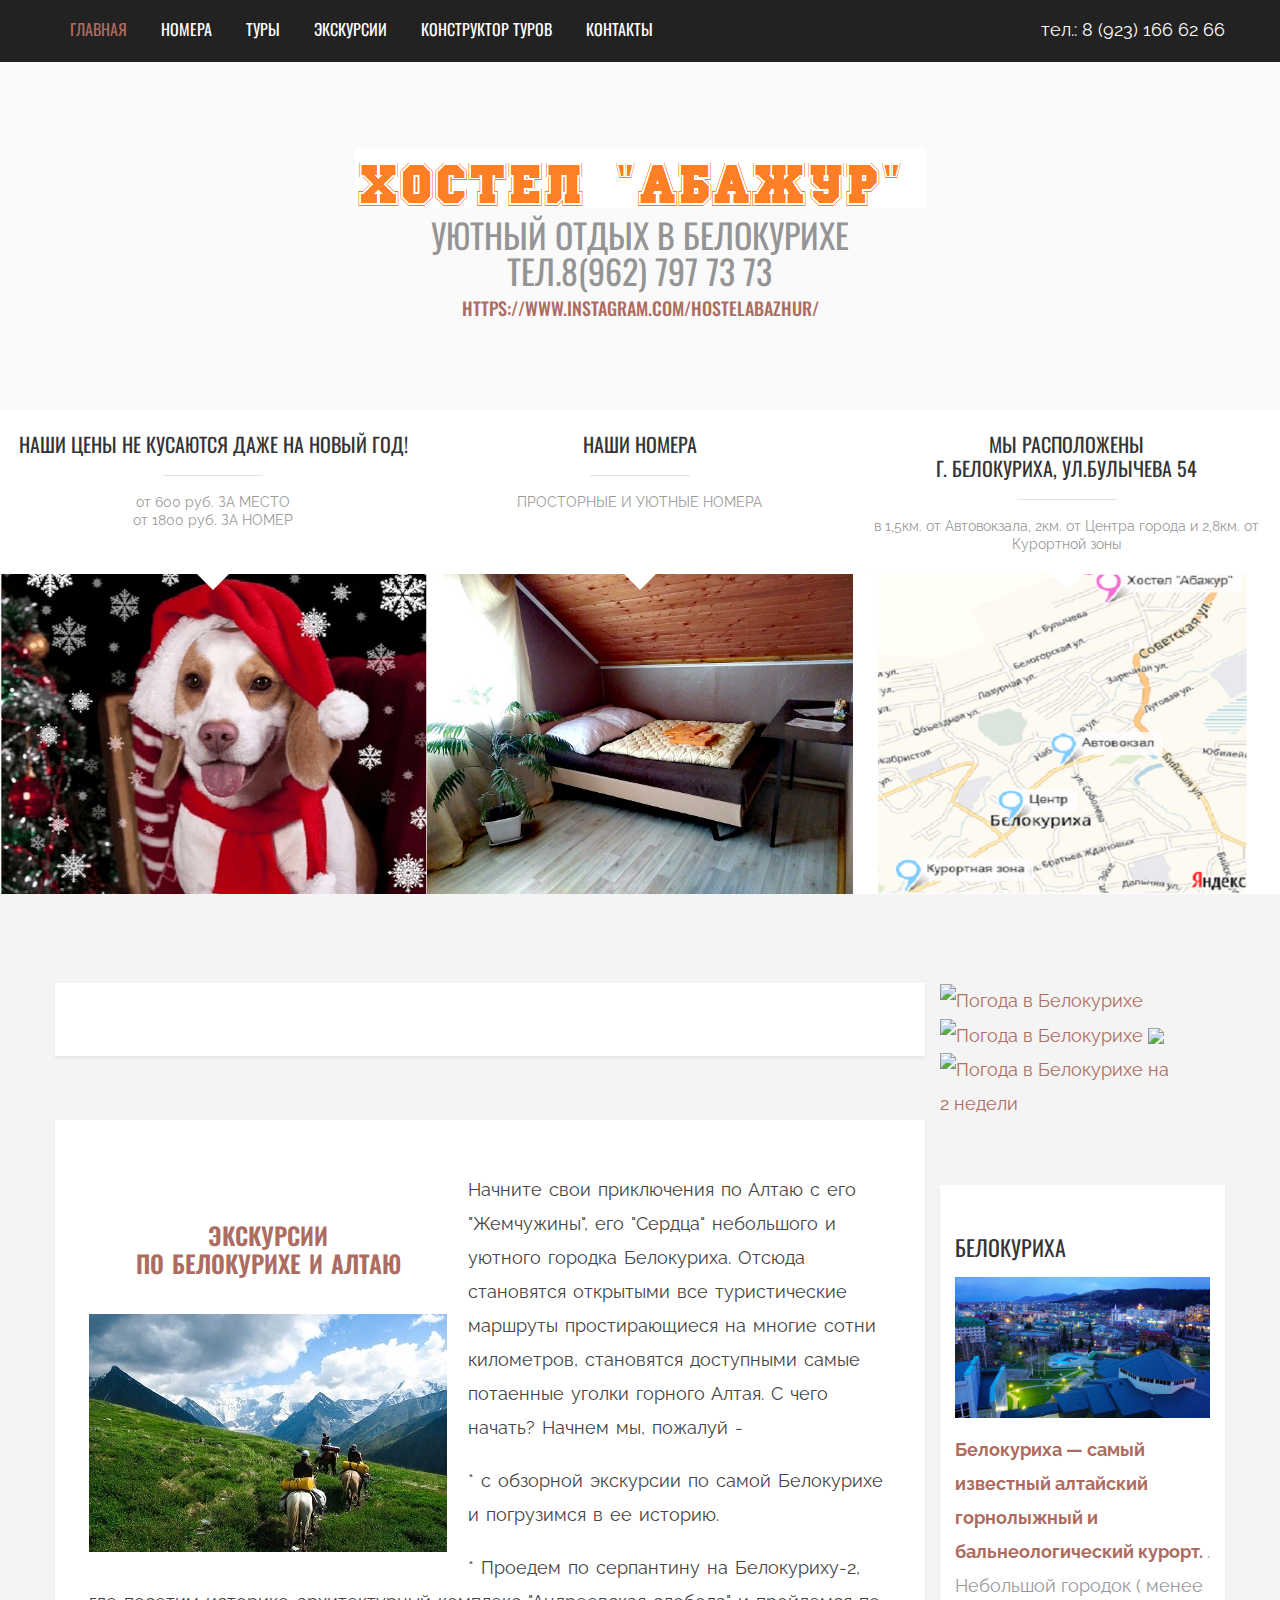
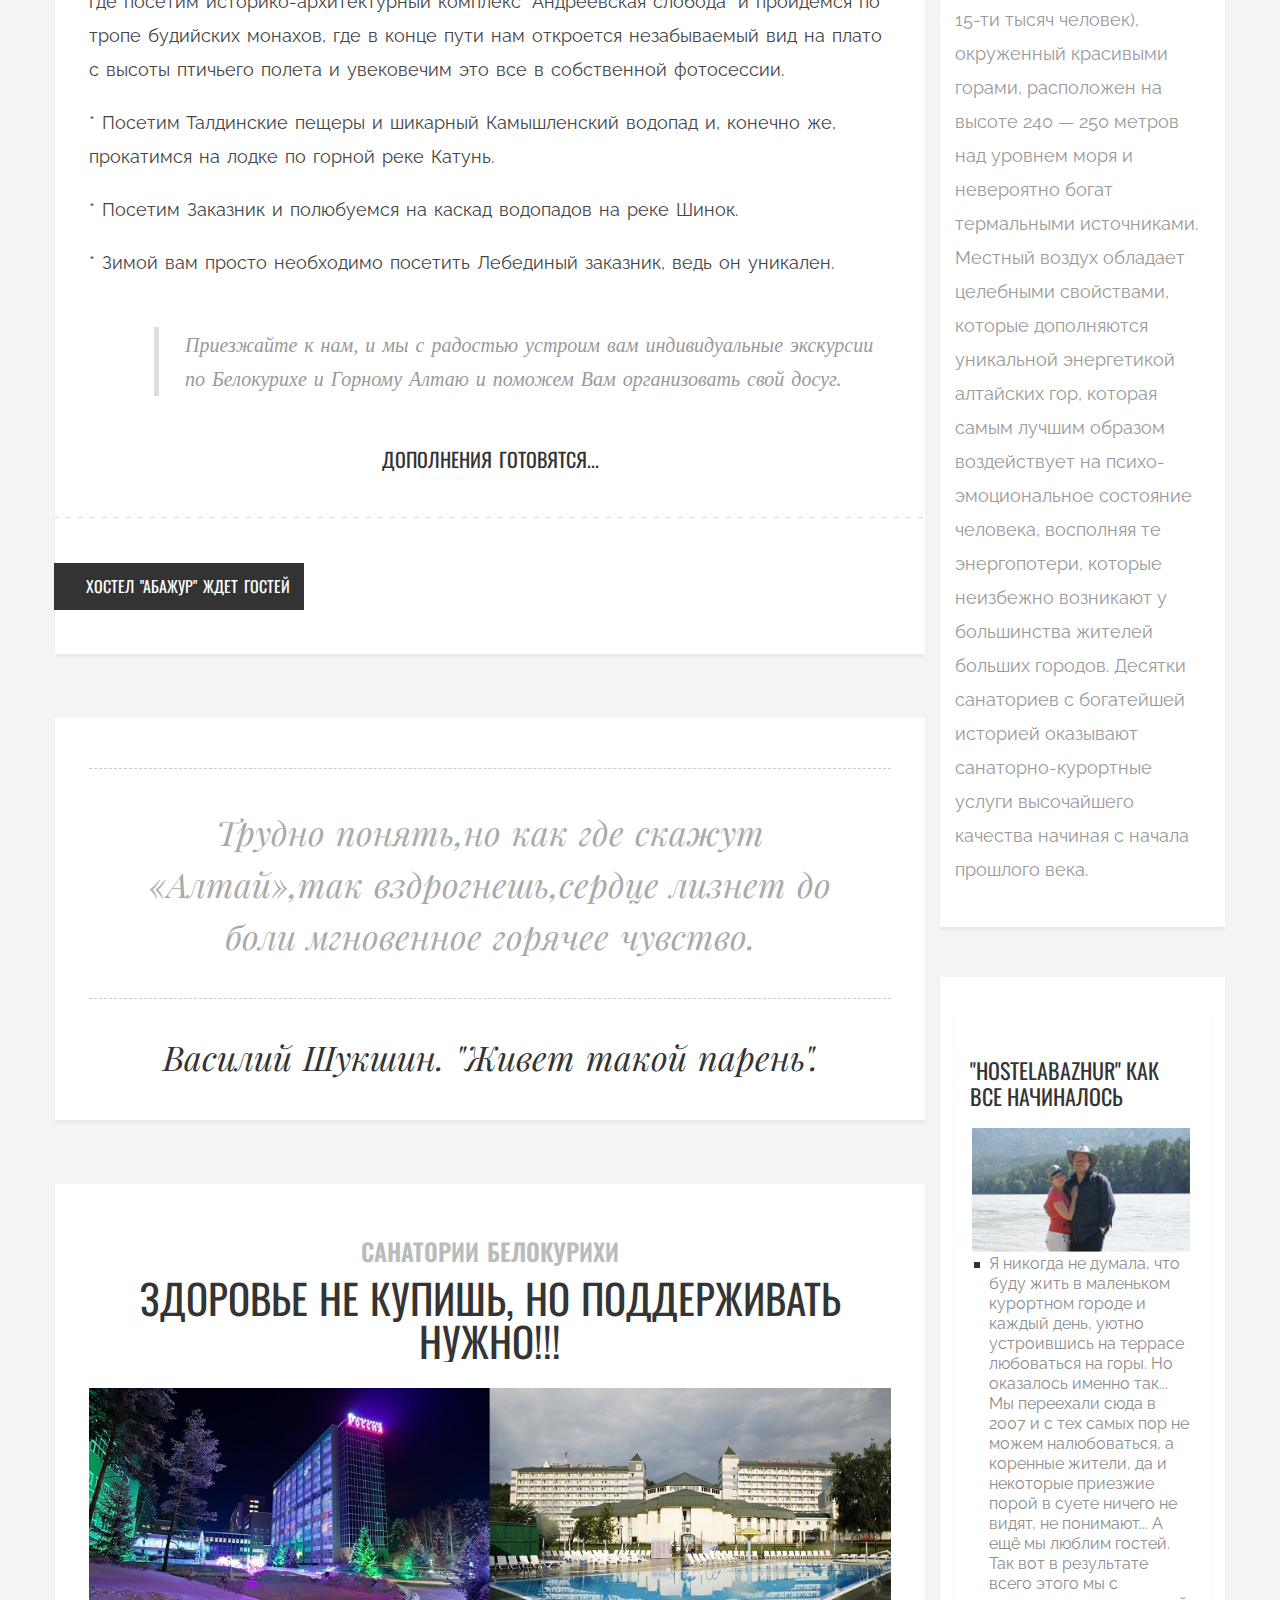
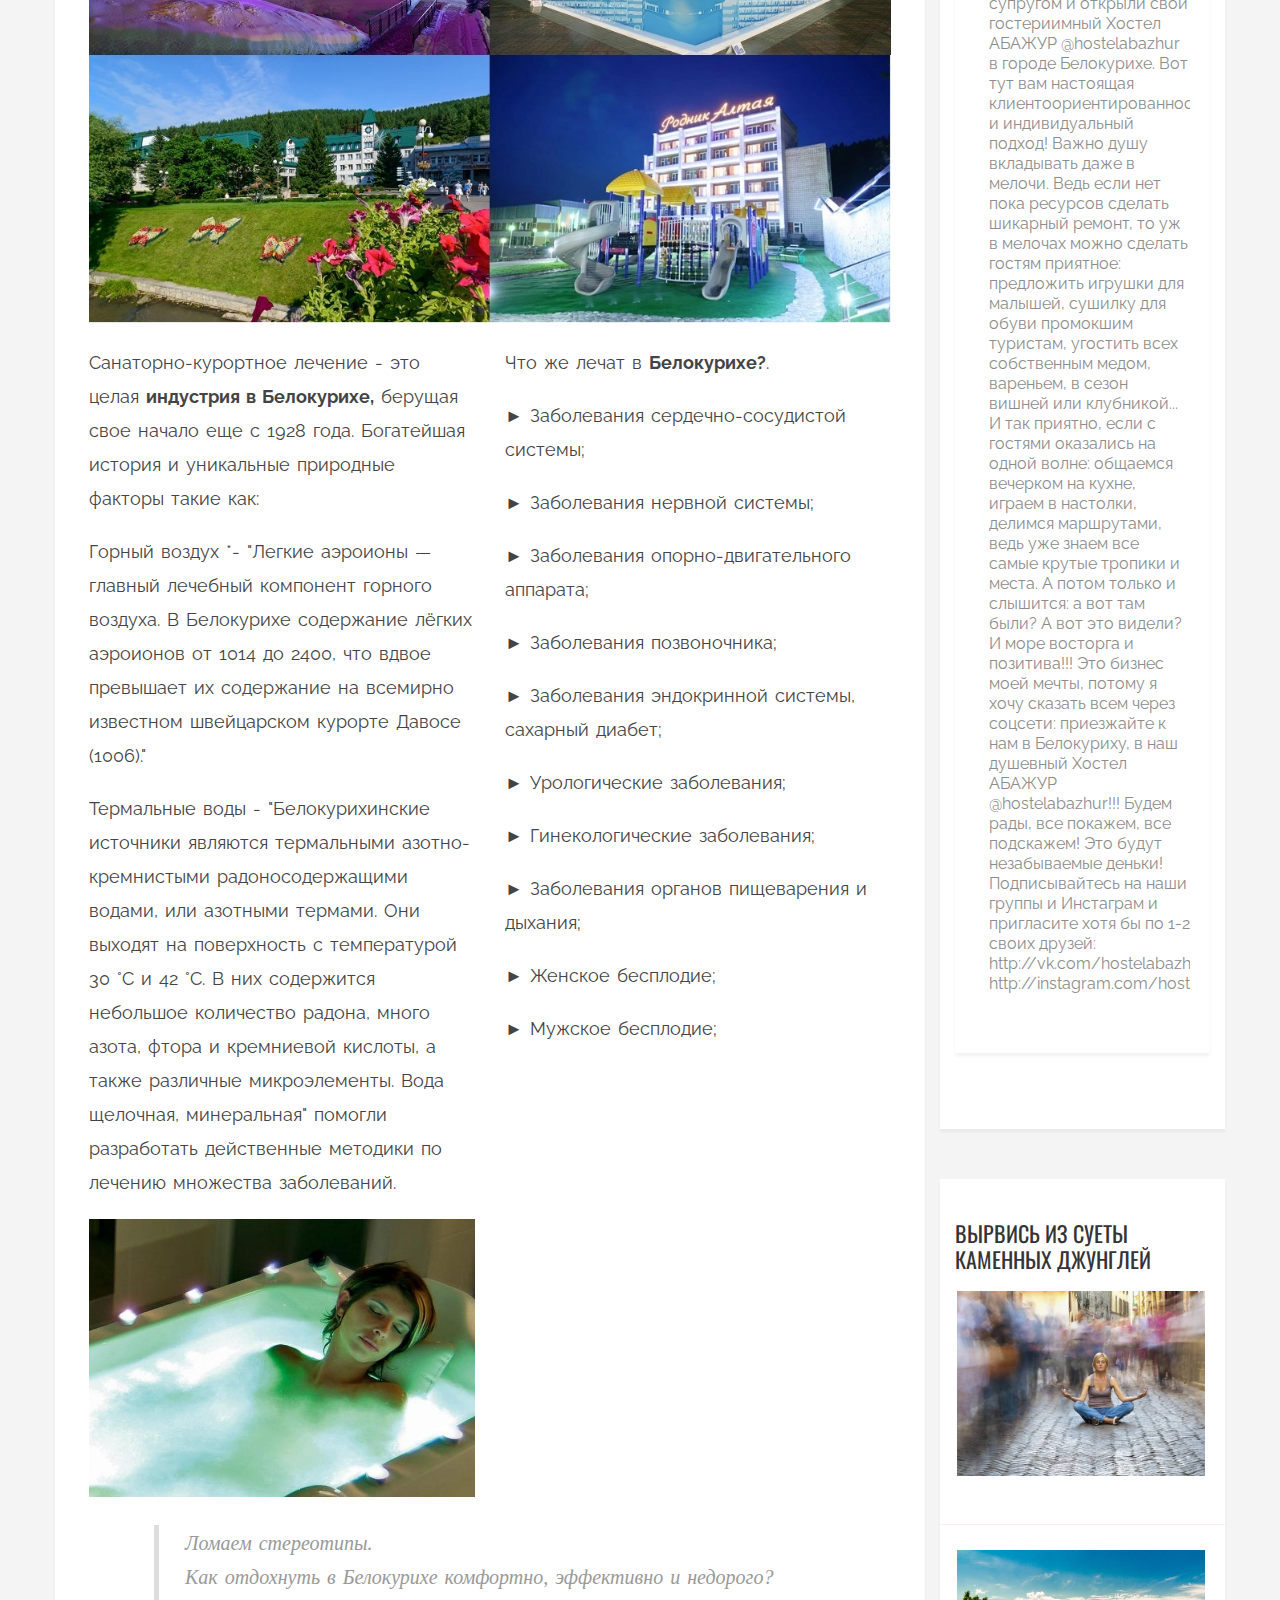
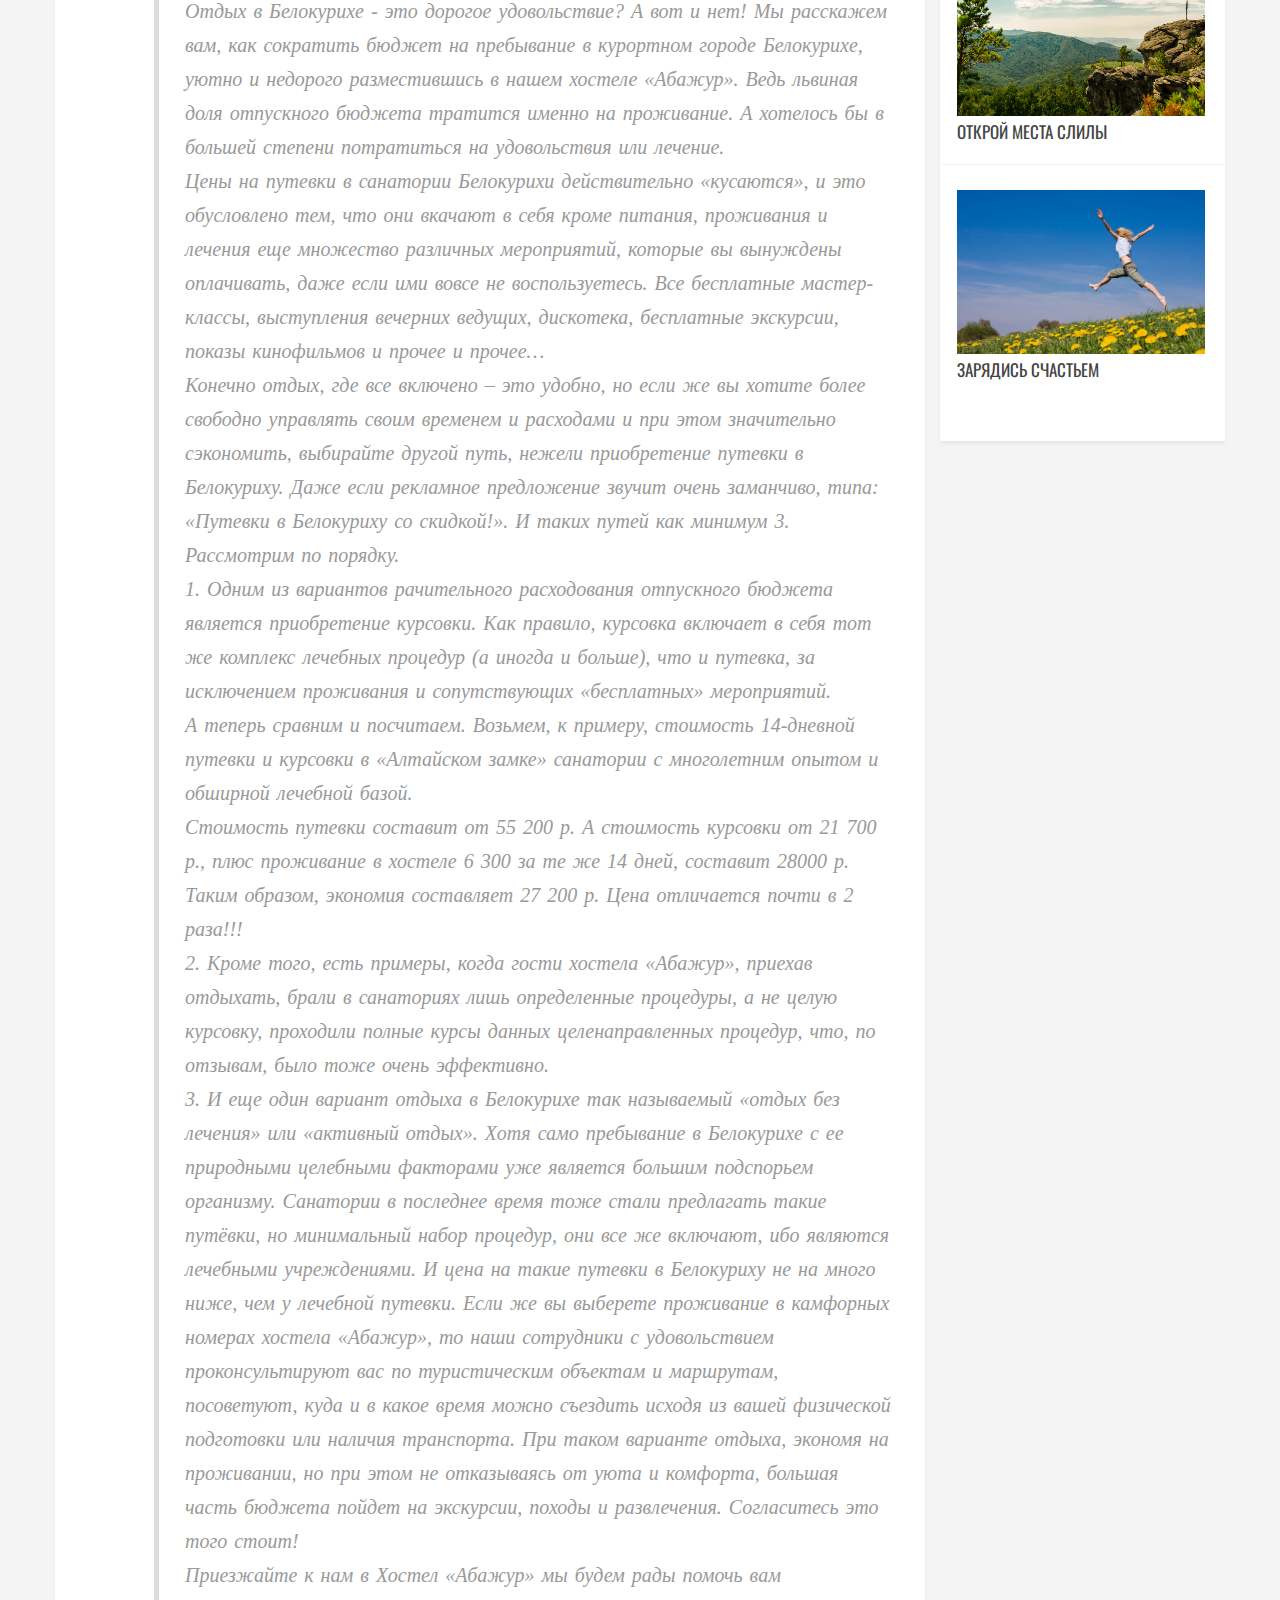
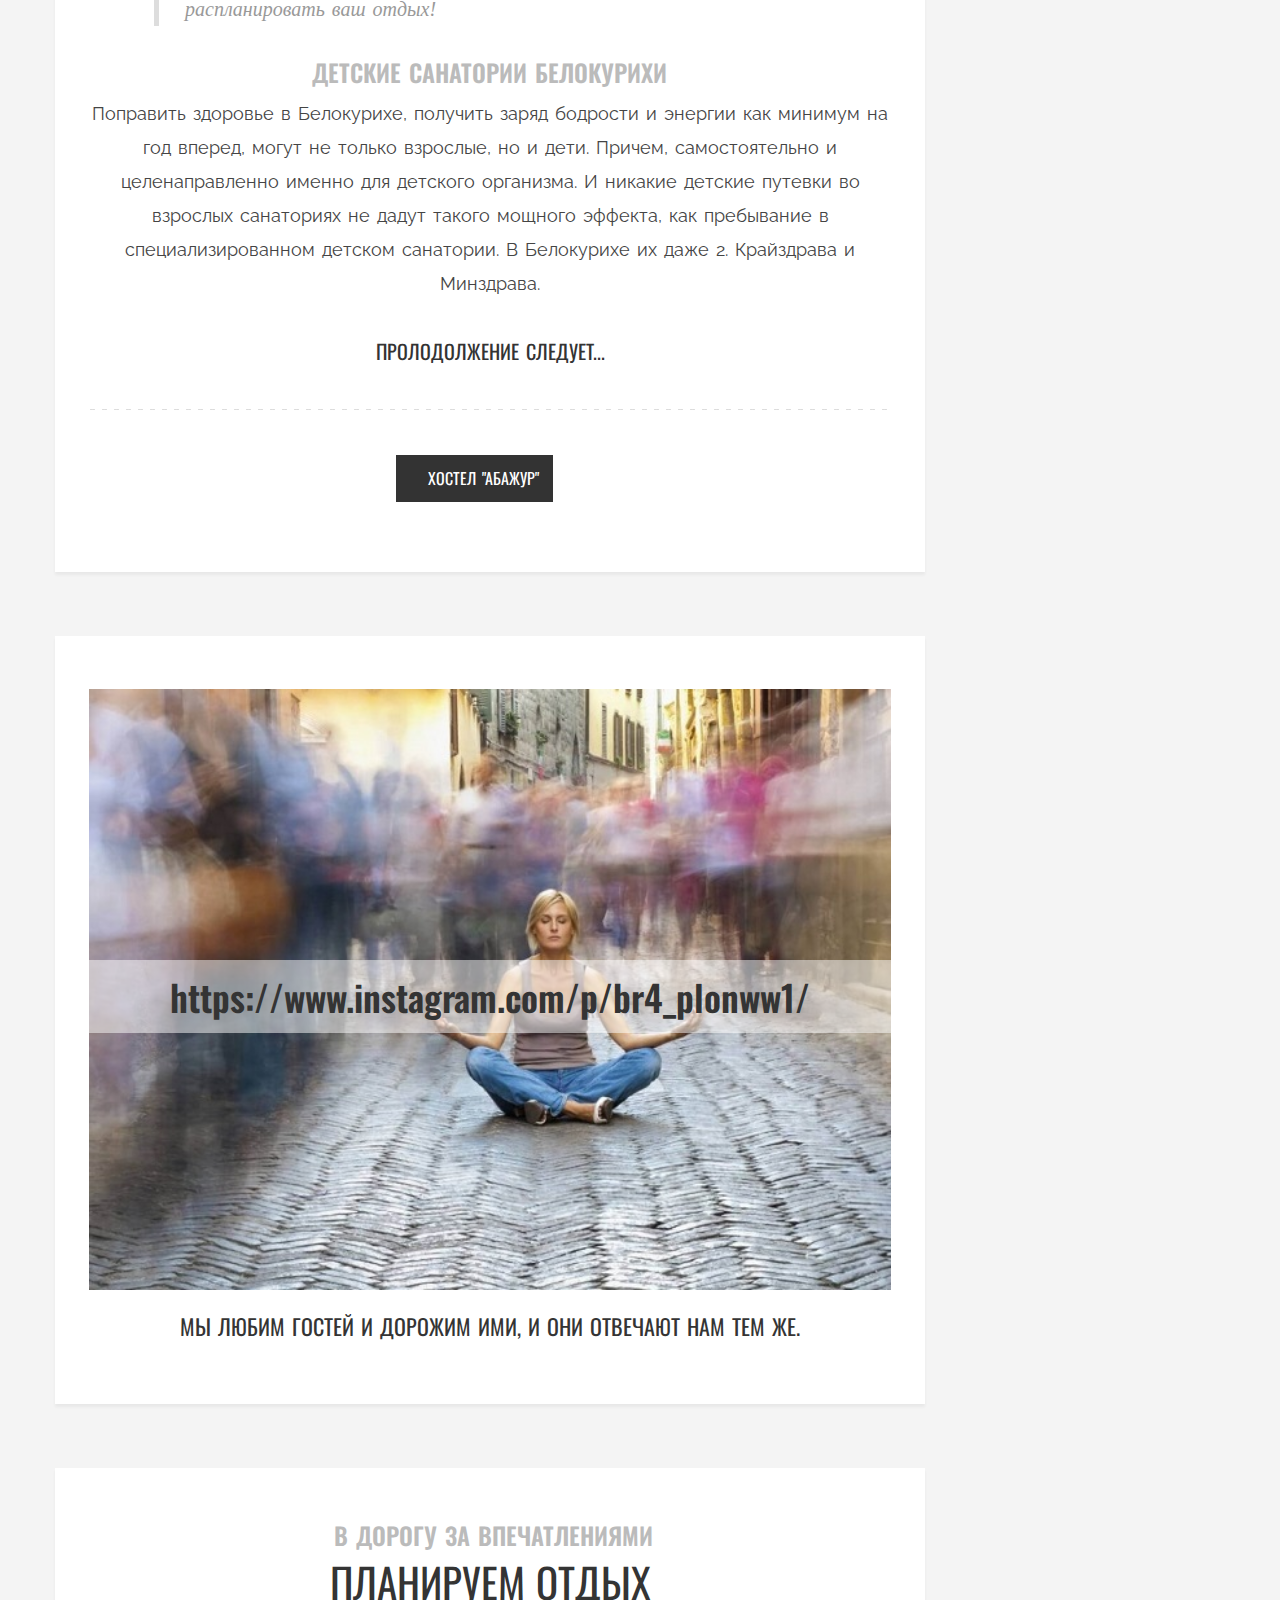
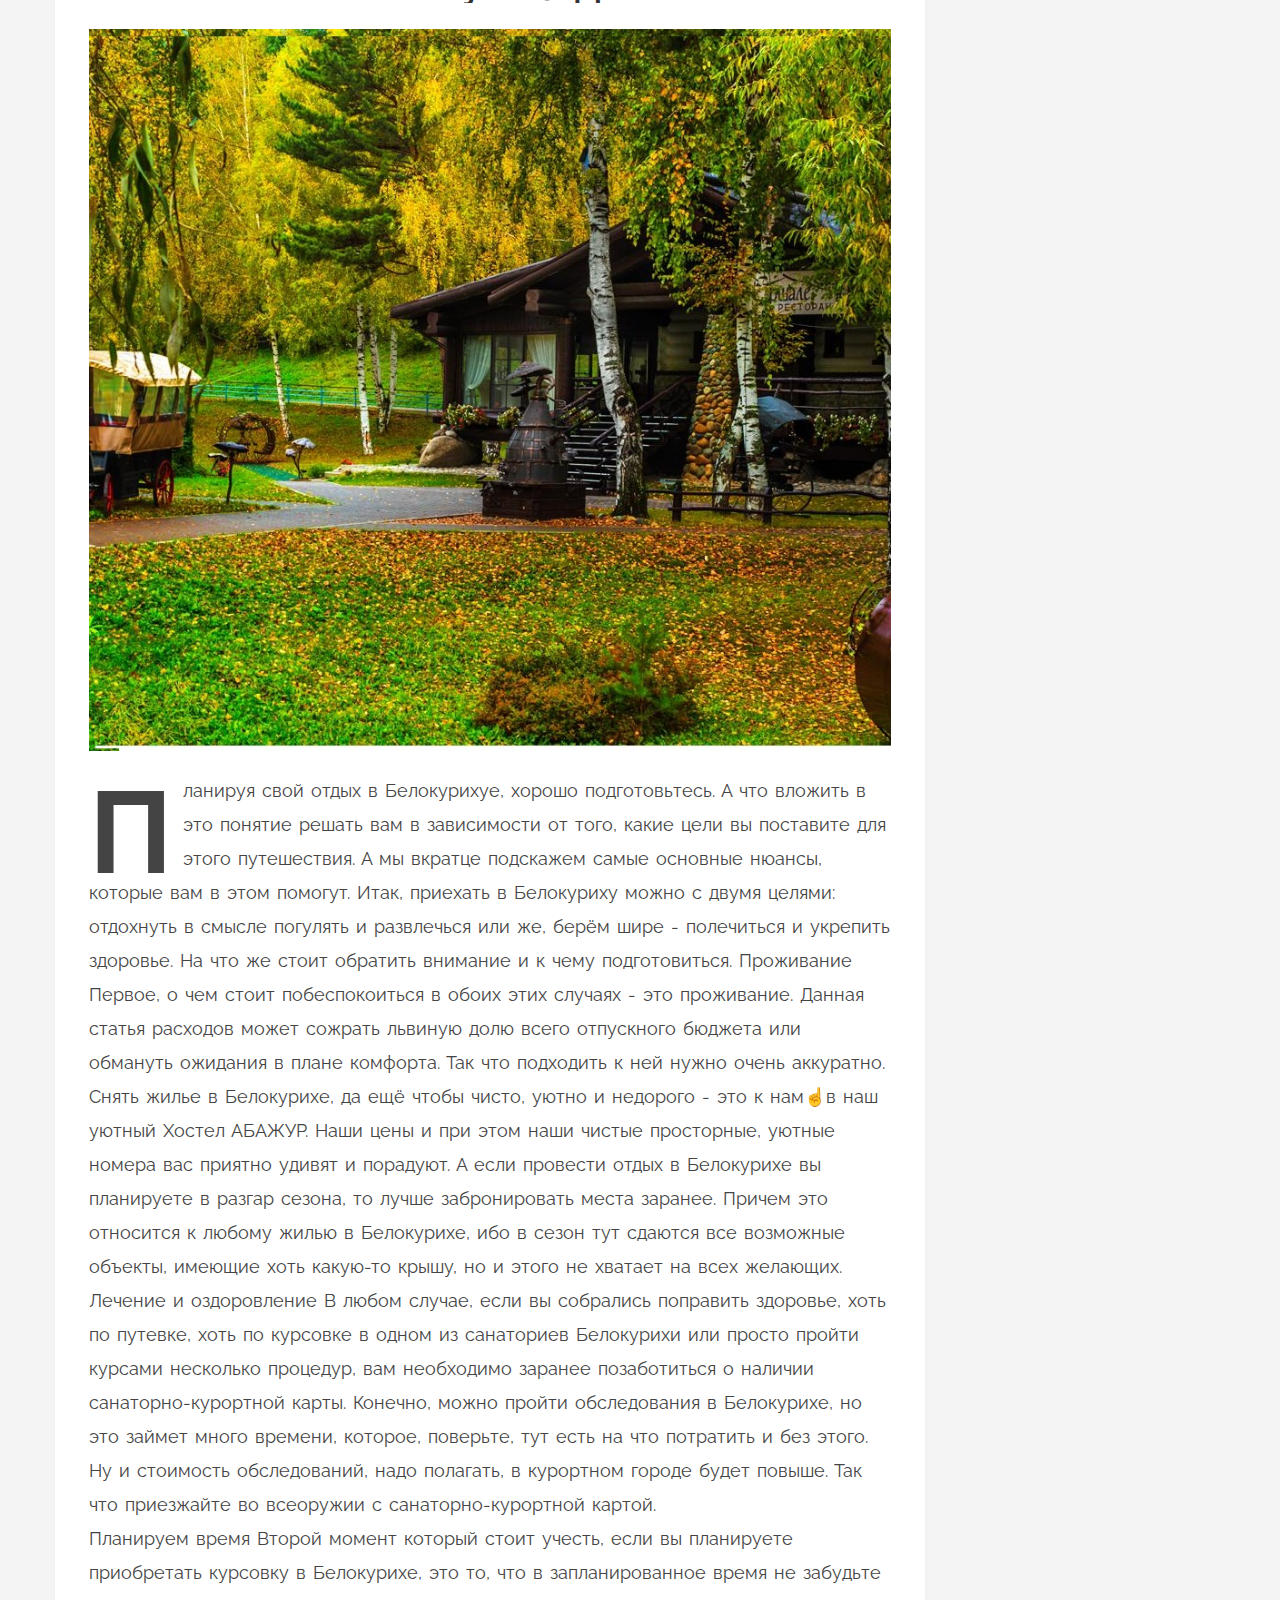
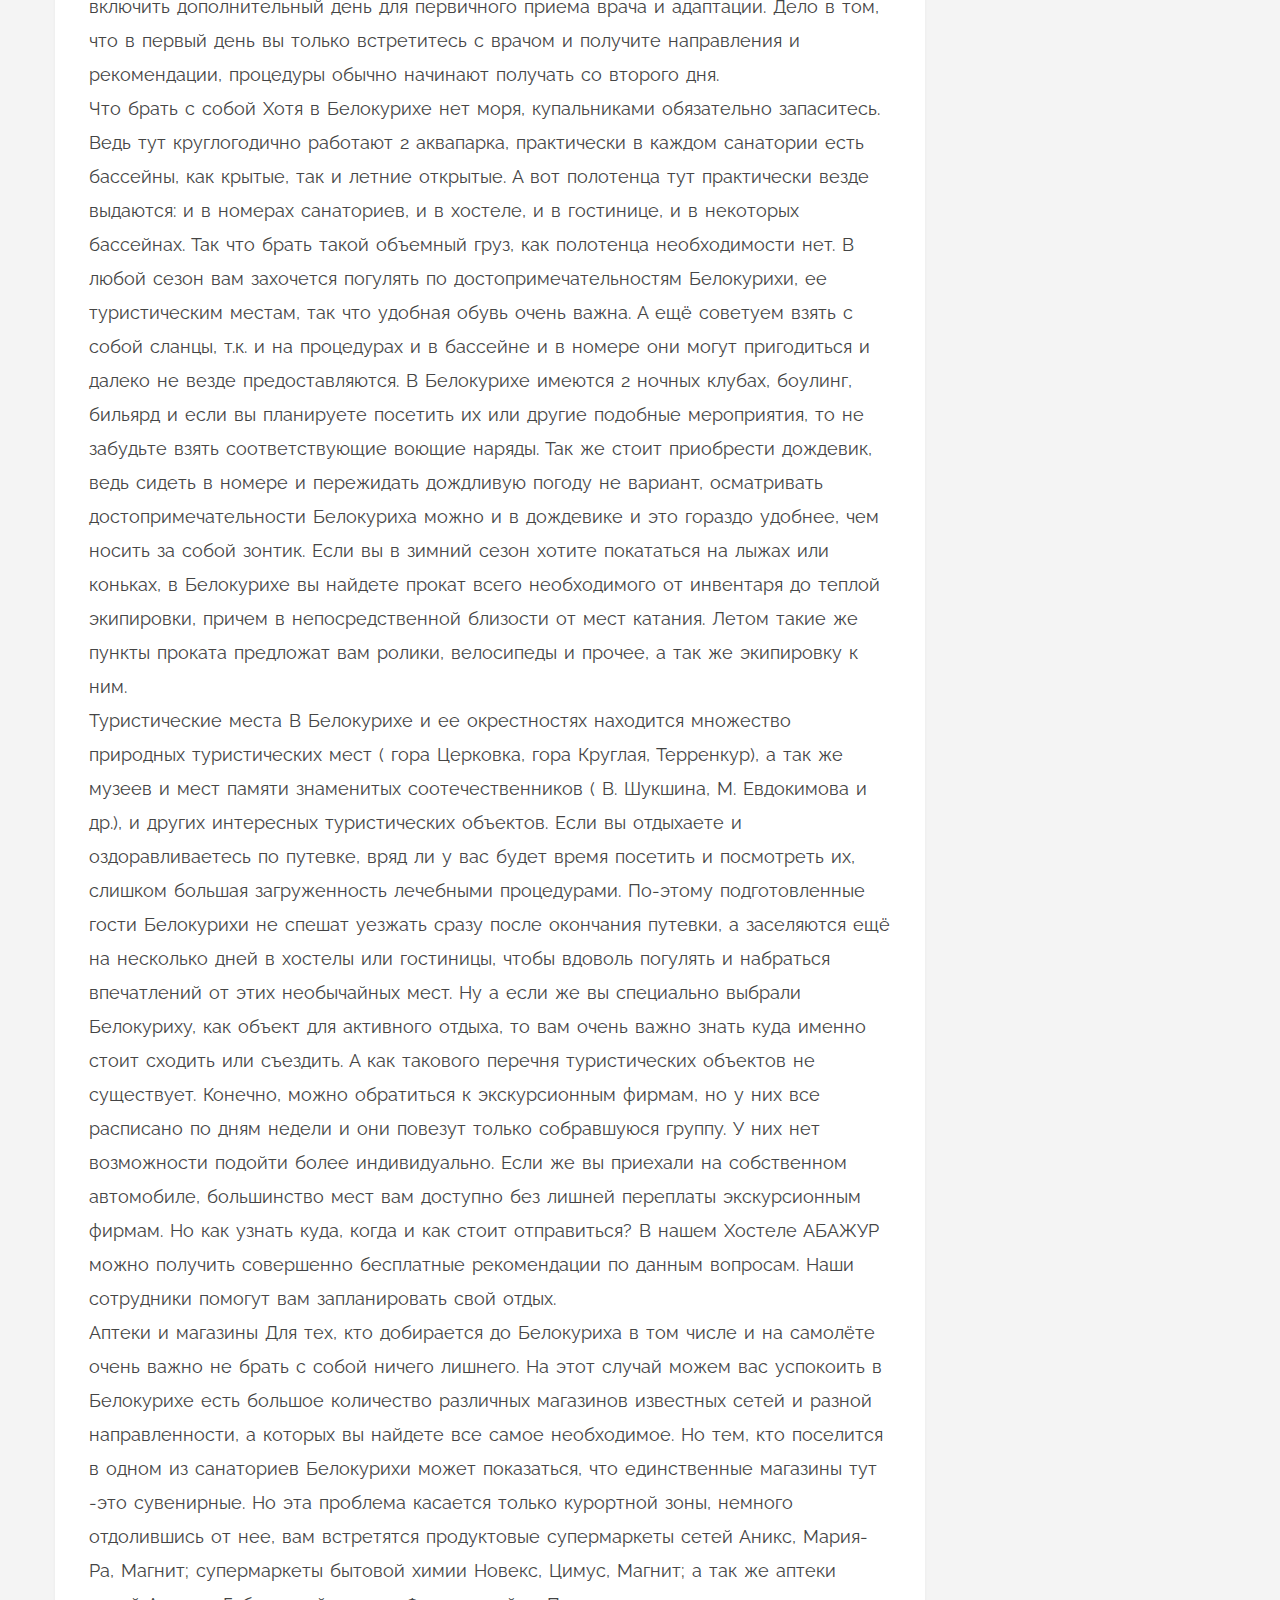
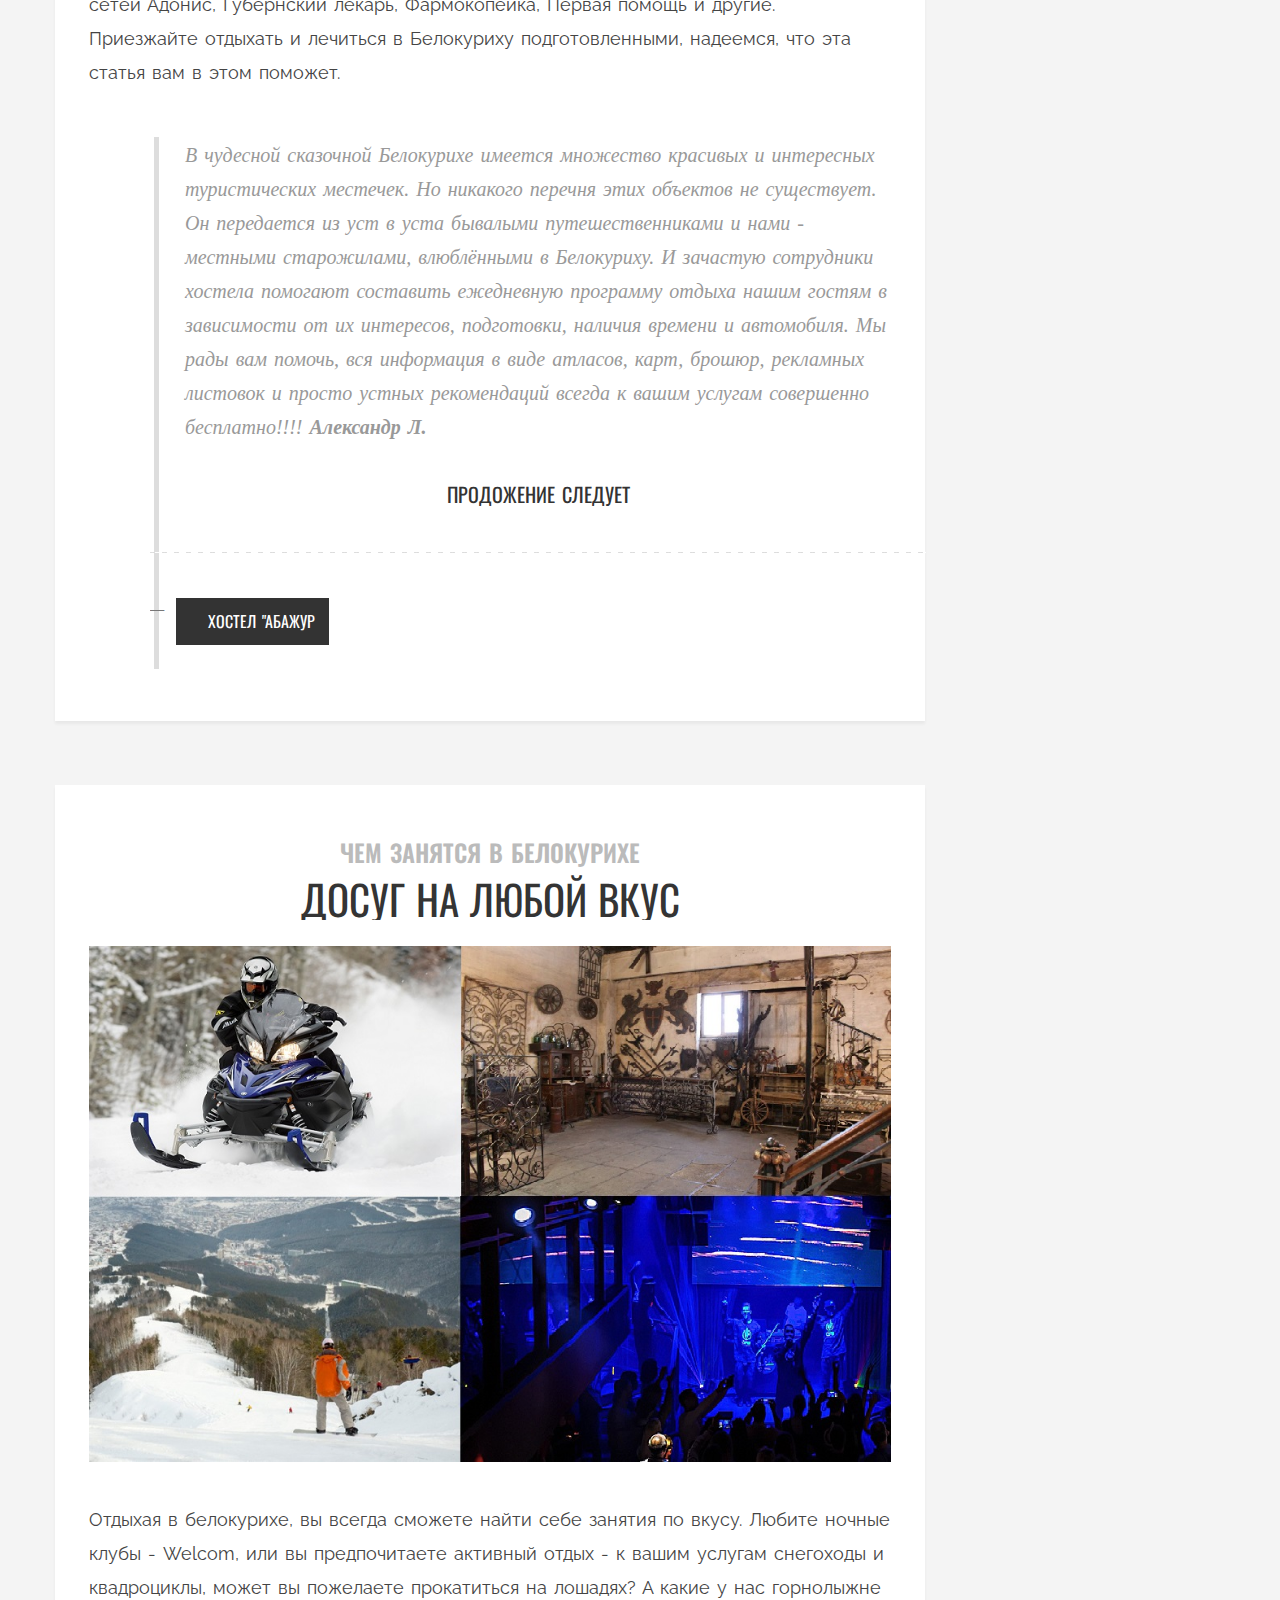
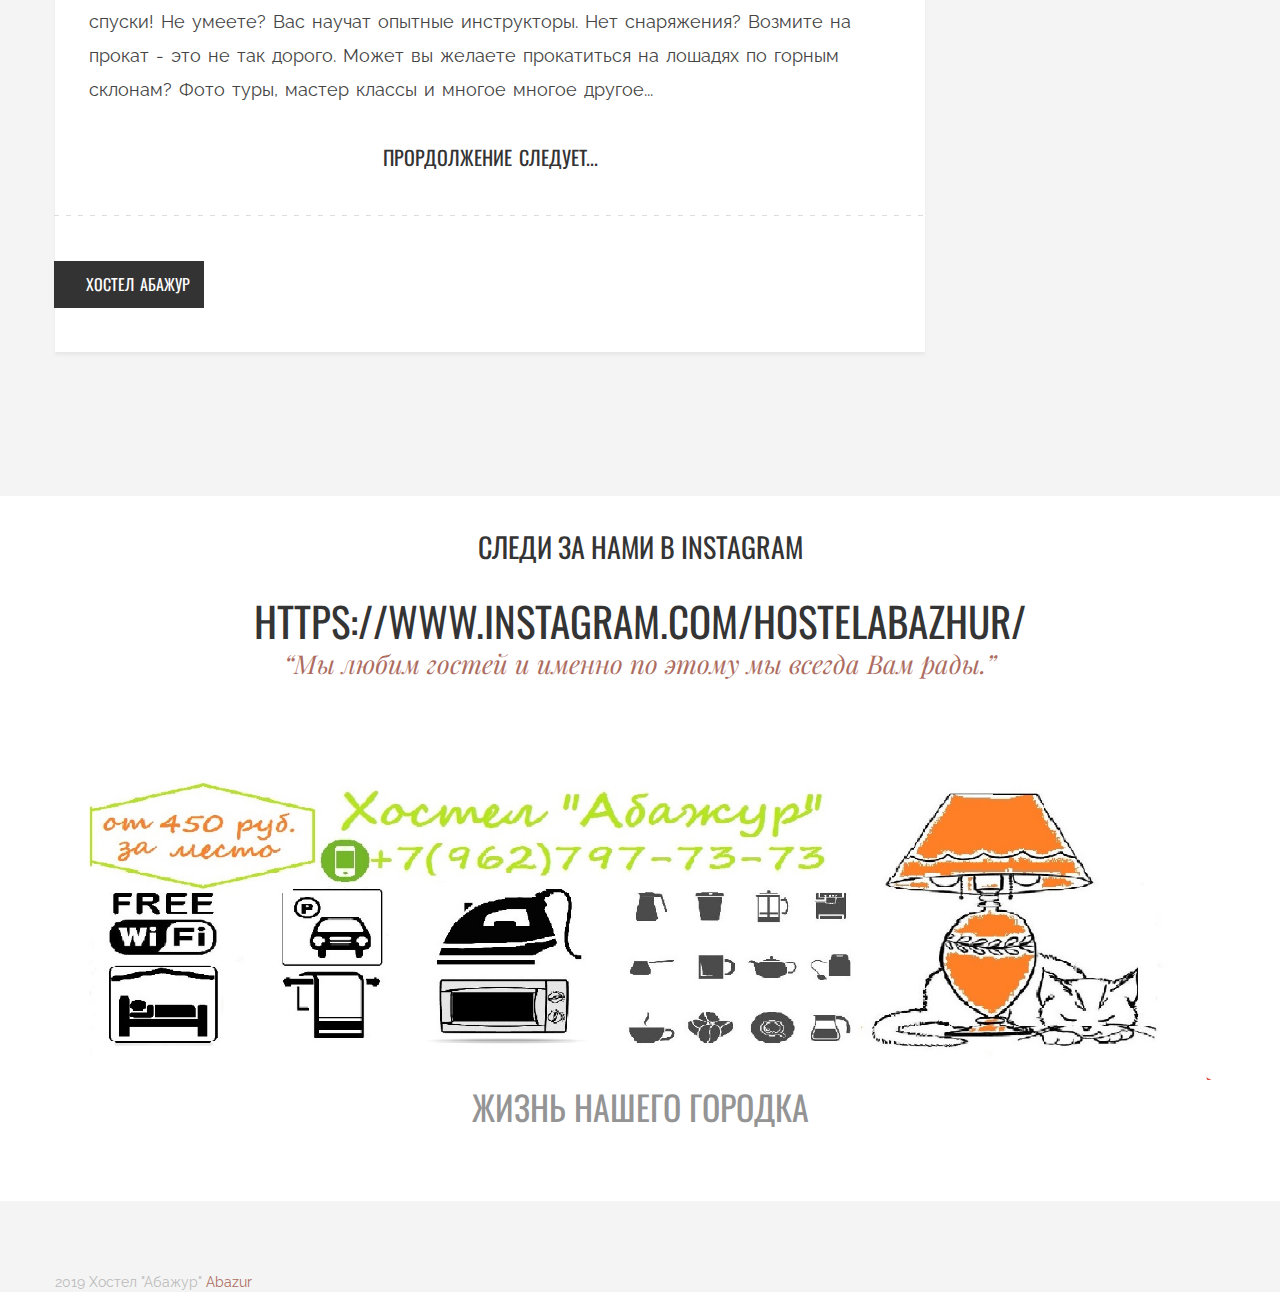
==== commit f78a71c9: "НГ цены + Бутерброд" ====
--- a/index.html
+++ b/index.html
@@ -16,6 +16,7 @@
         accurateTrackBounce:true,
         webvisor:true
    });
+   </script>
 <!-- Global site tag (gtag.js) - Google Analytics -->
 <script async src="https://www.googletagmanager.com/gtag/js?id=UA-150695496-1"></script>
 <script>
@@ -66,8 +67,7 @@
 					<nav class="navbar navbar-default">
 						<!-- Brand and toggle get grouped for better mobile display -->
 						<div class="navbar-header">
-							<button type="button" class="navbar-toggle collapsed" data-toggle="collapse" 
-							data-target="#brixton-nav">
+							<button type="button" class="navbar-toggle collapsed" data-toggle="collapse" data-target="#brixton-nav">
 								<span class="sr-only">Toggle navigation</span>
 								<span class="icon-bar"></span>
 								<span class="icon-bar"></span>
@@ -78,16 +78,13 @@
 						<div class="collapse navbar-collapse" id="brixton-nav">
 							<ul class="nav navbar-nav">
 								<li class="active">
-									<a href="index.html">Главная<span class="sr-only"></span></a>
+									<a href="index.html">Главная<span class="sr-only">(current)</span></a>
 									<div class="drop">
-										<ul>
-											<li>
-													<li><a href="index.html">Главная</a></li>
-												
-											</li>
-											
-											
-										</ul>
+										
+									</div>
+								</li>
+								<li>
+								
 								</li>
 								<li><a href="room.html">Номера</a></li>
 								<li><a href="1.html">Туры</a></li>
@@ -95,8 +92,9 @@
 								<li><a href="3.html">Конструктор Туров</a></li>
 								<li><a href="icons.html">КОНТАКТЫ</a></li>
 								<li class="active"><a href="#"></li>
-							</ul>
-						</div>
+					
+					</ul>
+				</div>
 					</nav>
 				</div>
 				<div class="col-xs-8 col-sm-4 social-area">
@@ -108,7 +106,8 @@
 					</ul>
 				</div>
 					</nav>
-				</div>
+				
+				
 				<div class="col-xs-8 col-sm-4 social-area">
 					<!-- social-networks of the page -->
 					<ul class="social-networks list-inline-style">
@@ -148,15 +147,17 @@
 				<a href="room.html">
 					<!-- info-heading of the page -->
 					<header class="info-heding sameheight">
-						<h2>НАШИ ЦЕНЫ НЕ КУСАЮТСЯ</h2>
-						<p>МЕСТО от 450 руб. </p>
+						<h2>НАШИ ЦЕНЫ НЕ КУСАЮТСЯ ДАЖЕ НА НОВЫЙ ГОД!</h2>
+												
+						<p>от 600 руб. ЗА МЕСТО</p>
+						<p>от 1800 руб. ЗА НОМЕР</p>
 					</header>
-					<div class="img-holder"> <img class="img-responsive"src="images/1.png" alt="Image"/></span>
+					<div class="img-holder"> <img class="img-responsive"src="images/1111.png" alt="Image"/></span>
 							<!--[if (lt IE 9) & (!IEMobile)]>
 								<span data-src="images/http://placehold.it/533x400"></span>
 							<![endif]-->
 							<!-- Fallback content for non-JS browsers. Same img src as the initial, unqualified source element. -->
-							<noscript> <img class="img-responsive"src="images/1.png" alt="Image"/>width="533" height="400" alt="image description" ></noscript>
+							<noscript> <img class="img-responsive"src="images/1111.png" alt="Image"/>width="533" height="400" alt="image description" ></noscript>
 						</span>
 					</div>
 				</a>
@@ -167,7 +168,7 @@
 					<!-- info-heading of the page -->
 					<header class="info-heding sameheight">
 						<h2>НАШИ НОМЕРА</h2>
-						<p>ПРОСТОРНЫЕ И УЮТНЫЕ НОМЕРА от  ̶9̶0̶0̶ 700 руб.</p>
+						<p>ПРОСТОРНЫЕ И УЮТНЫЕ НОМЕРА</p>
 					</header>
 					<div class="img-holder"><img class="img-responsive"src="images/2.png" alt="Image"/></span>
 					<!--[if (lt IE 9) & (!IEMobile)]>
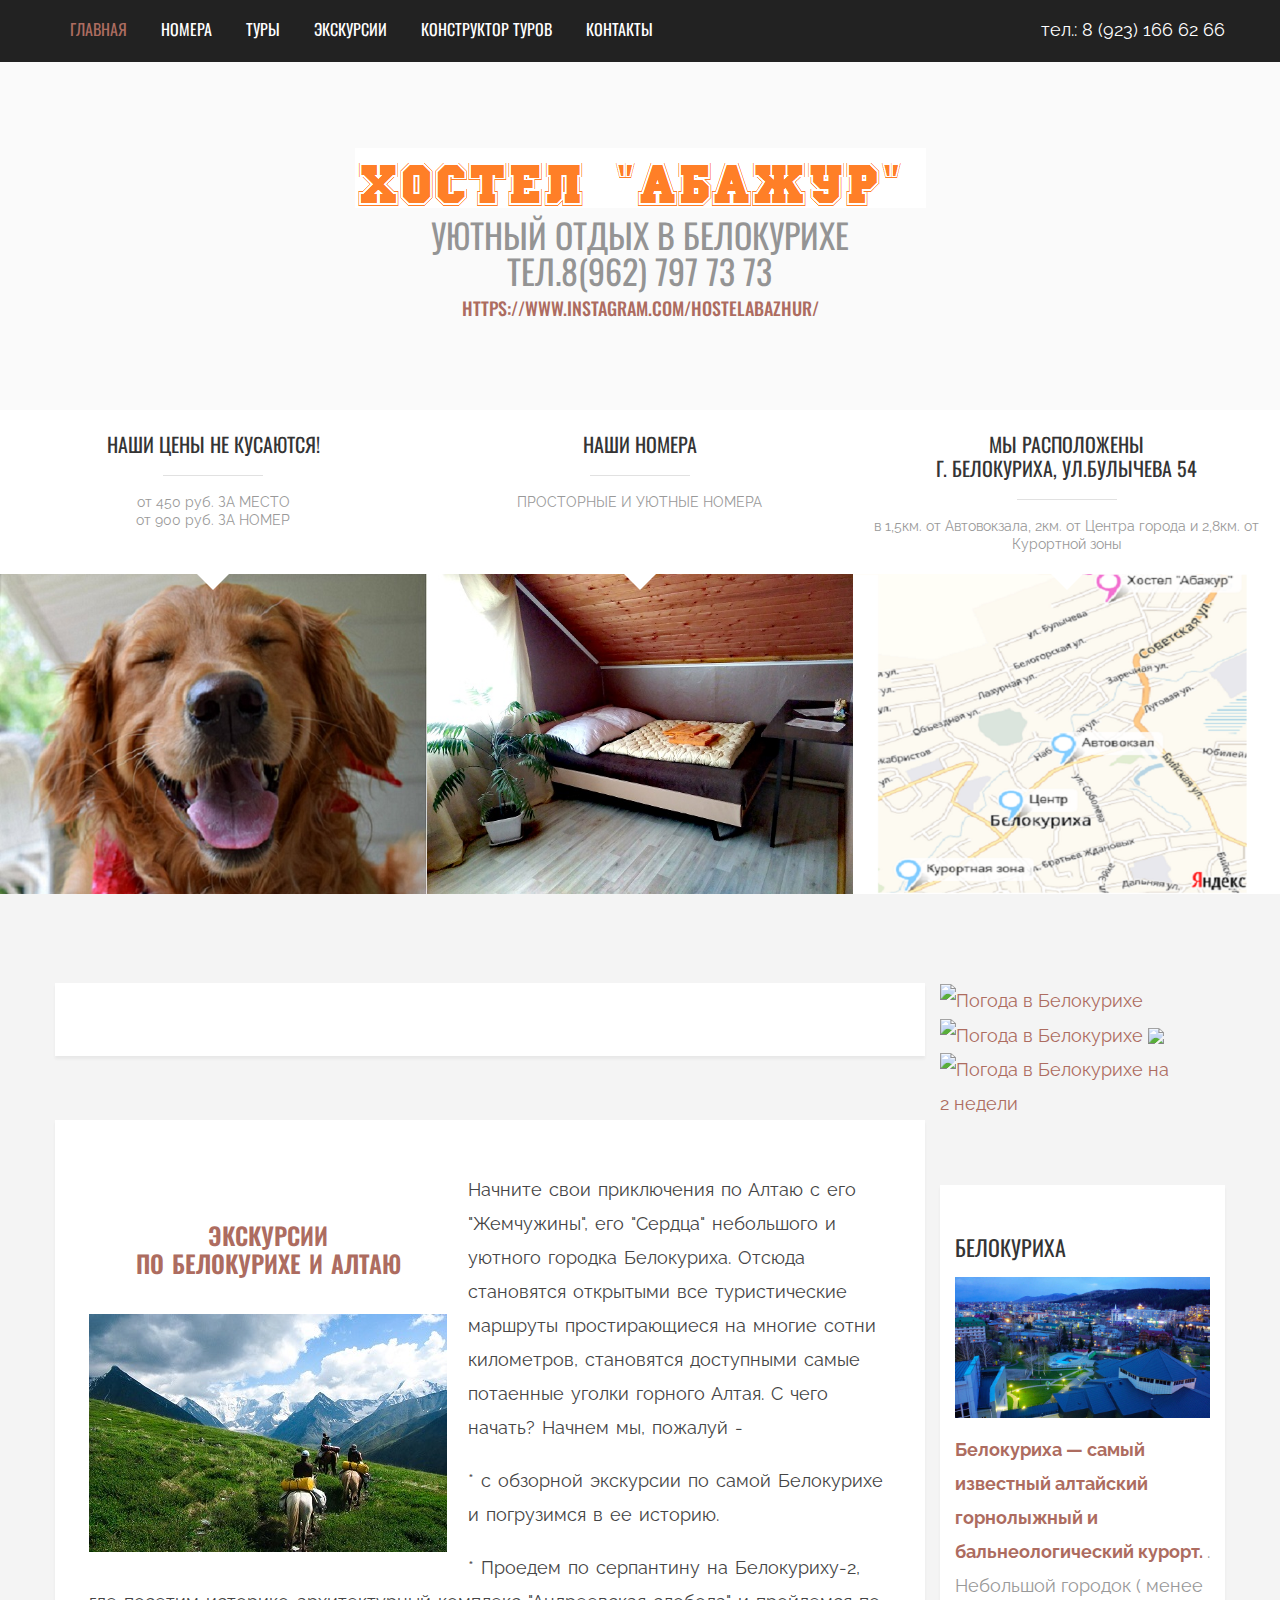
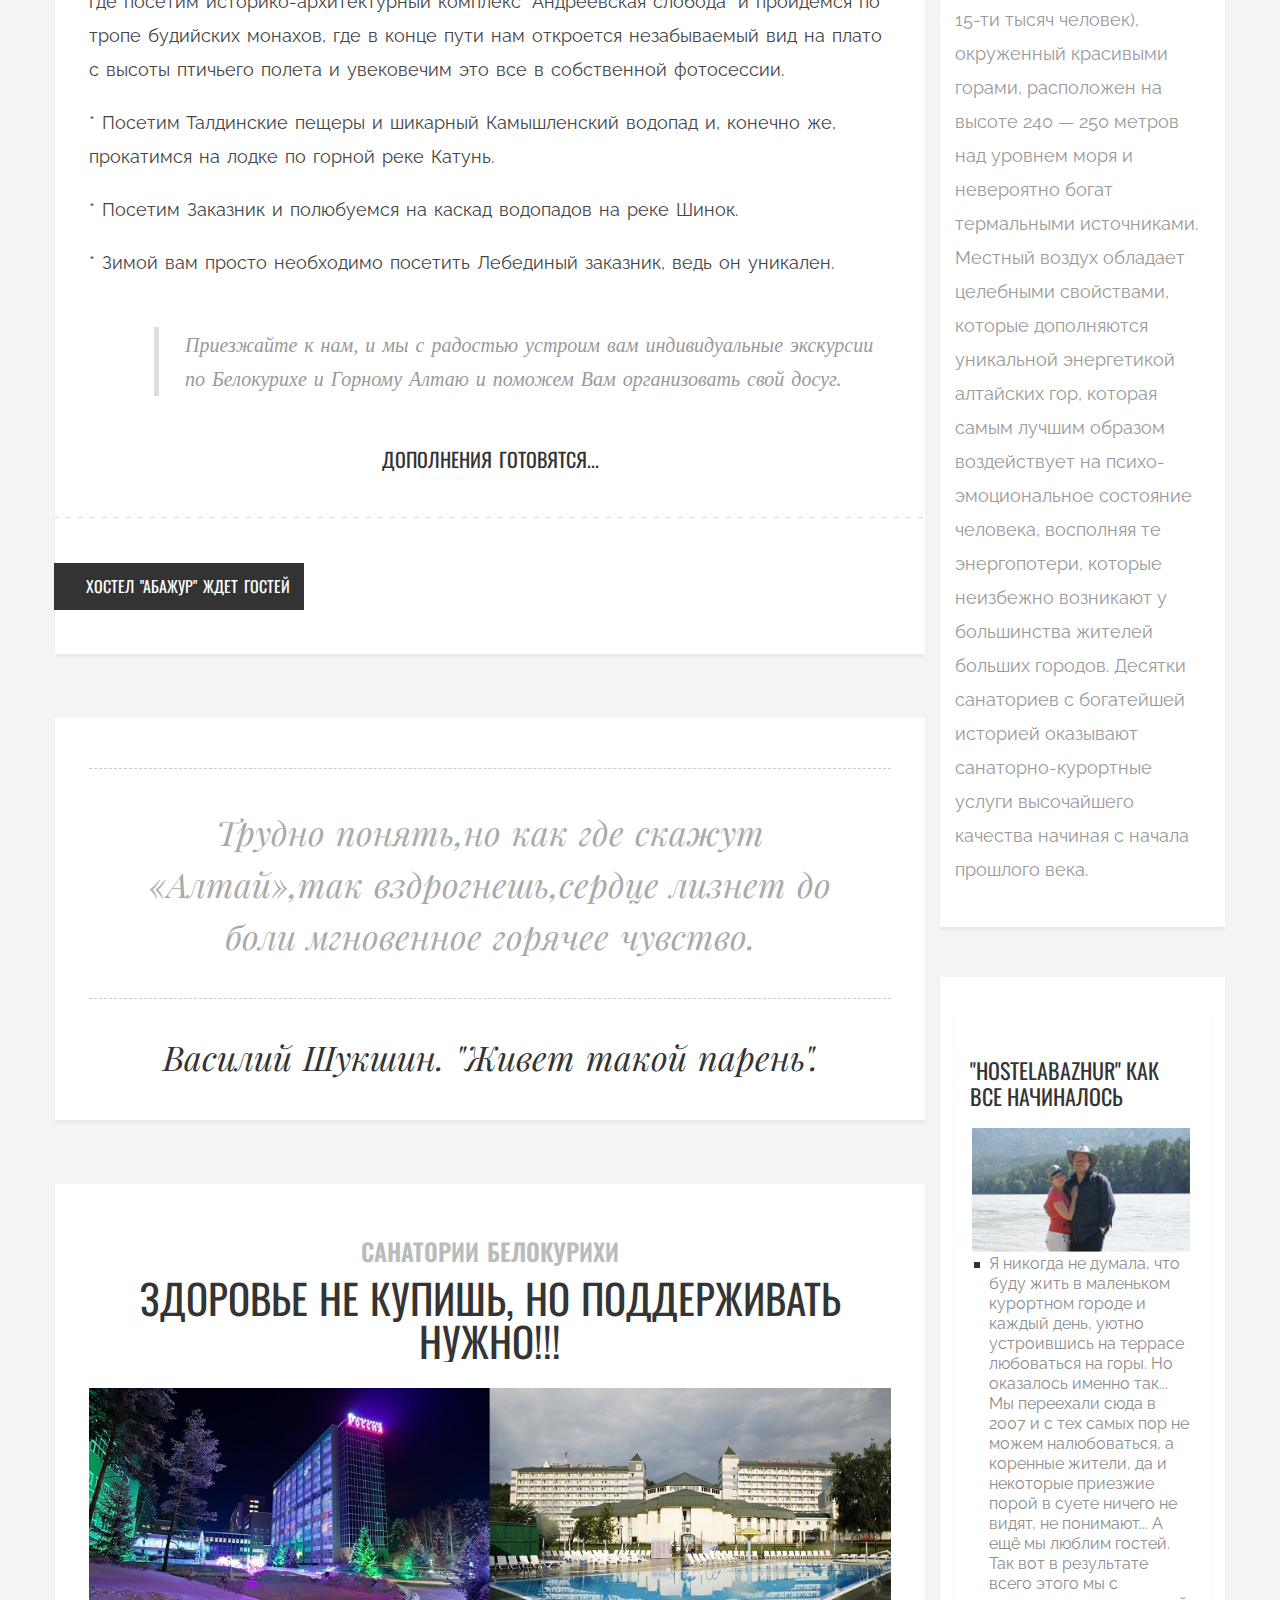
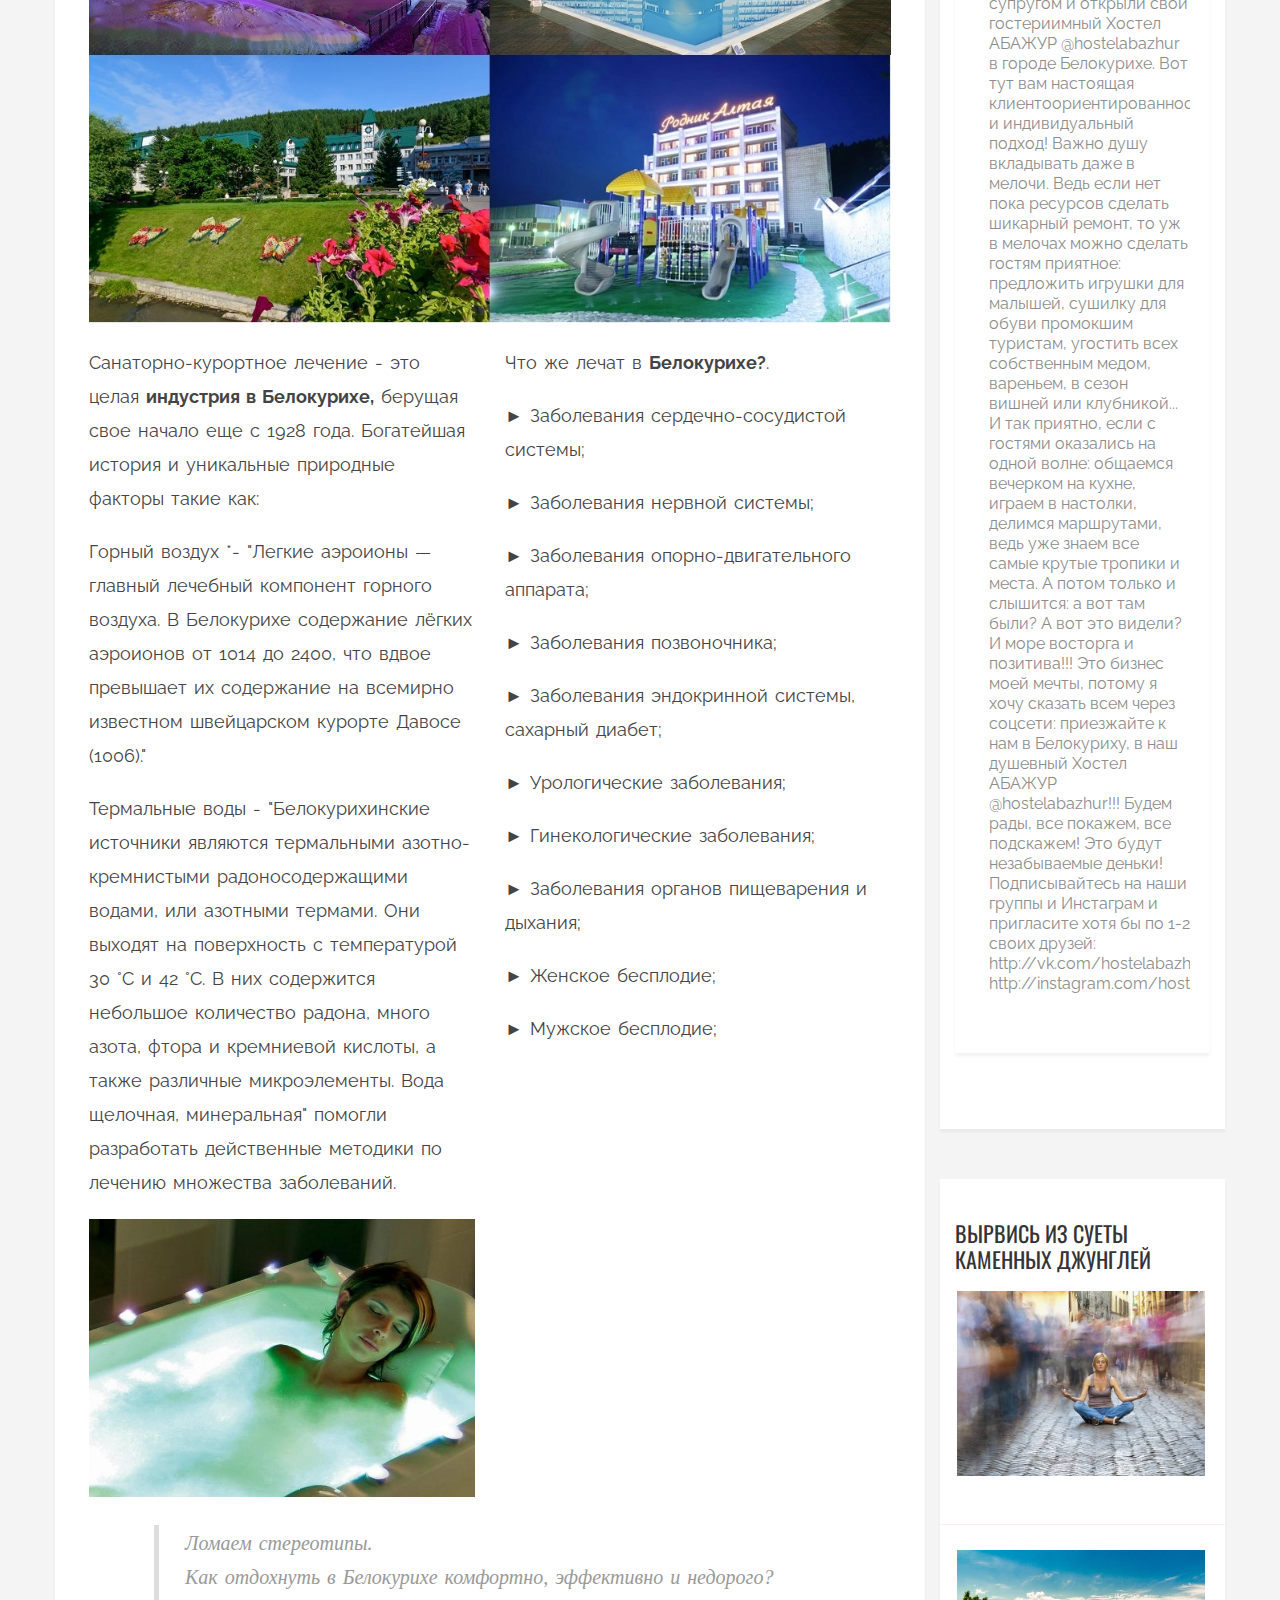
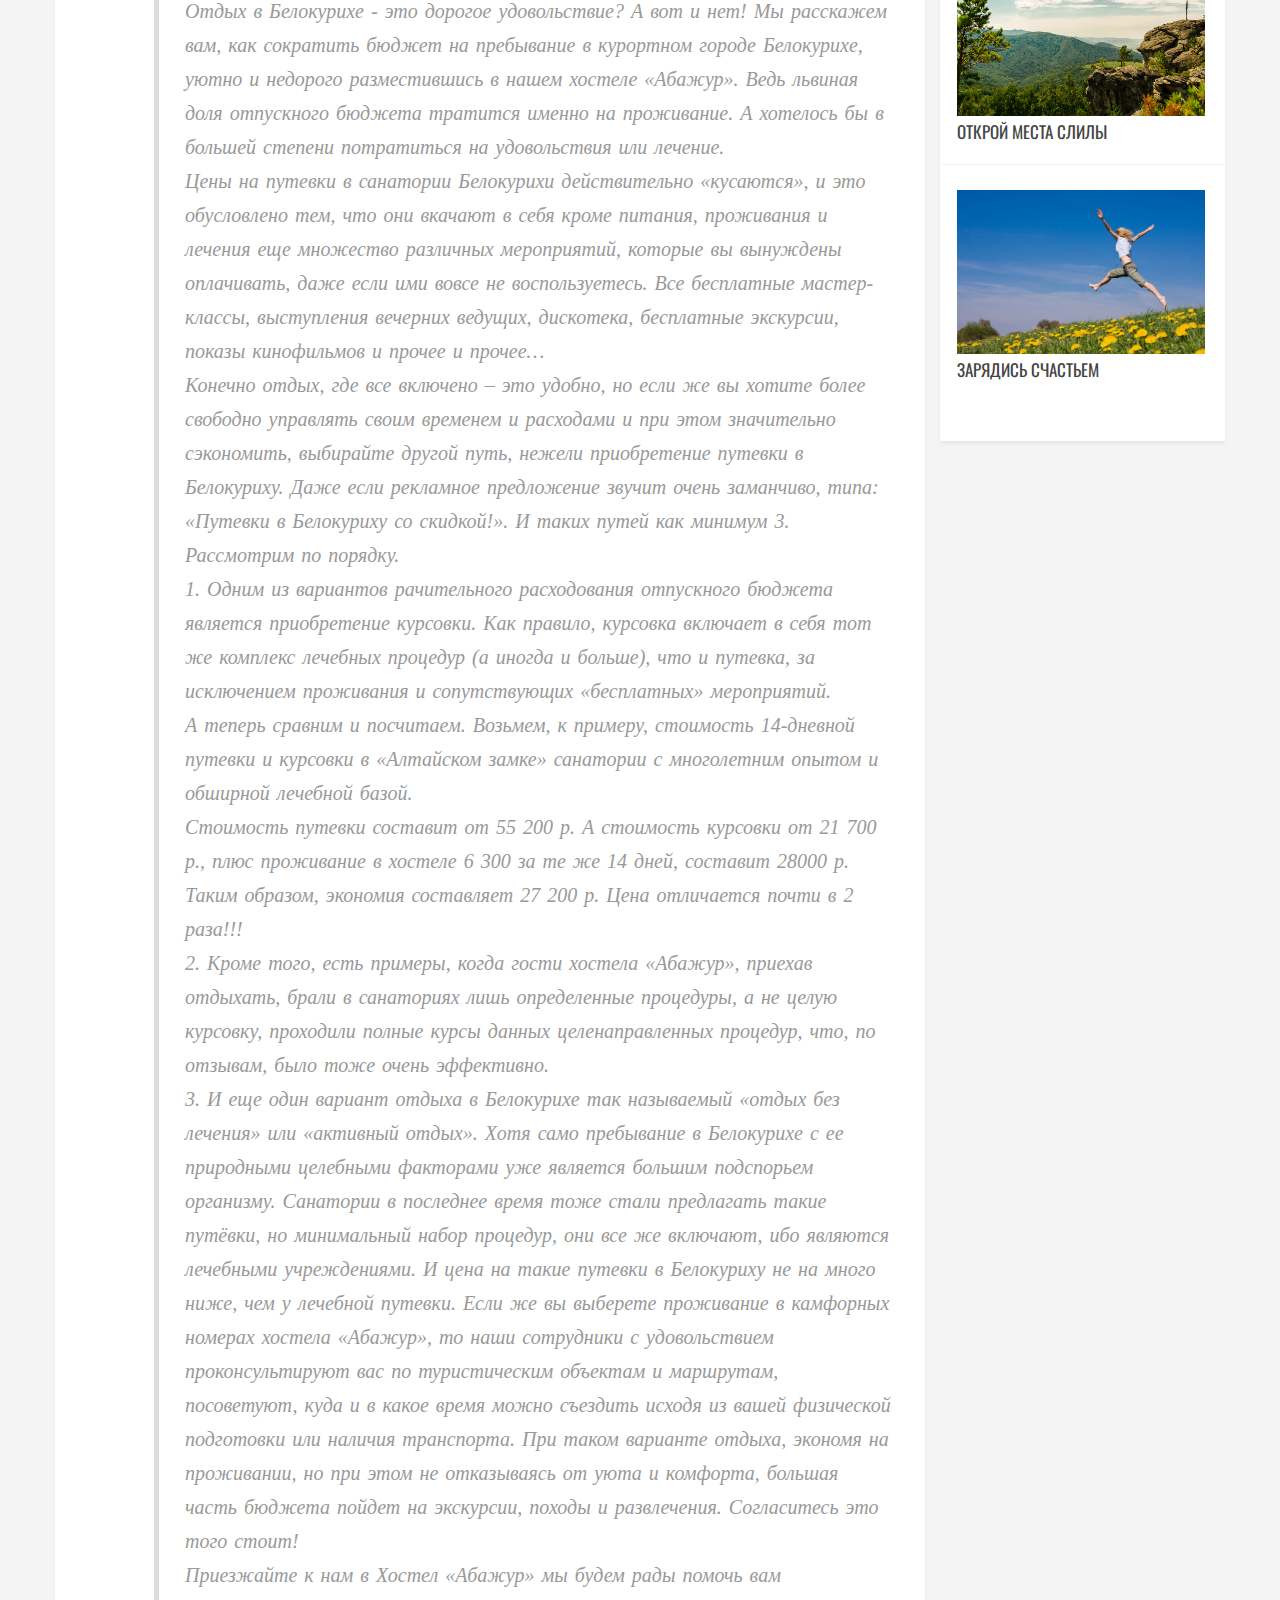
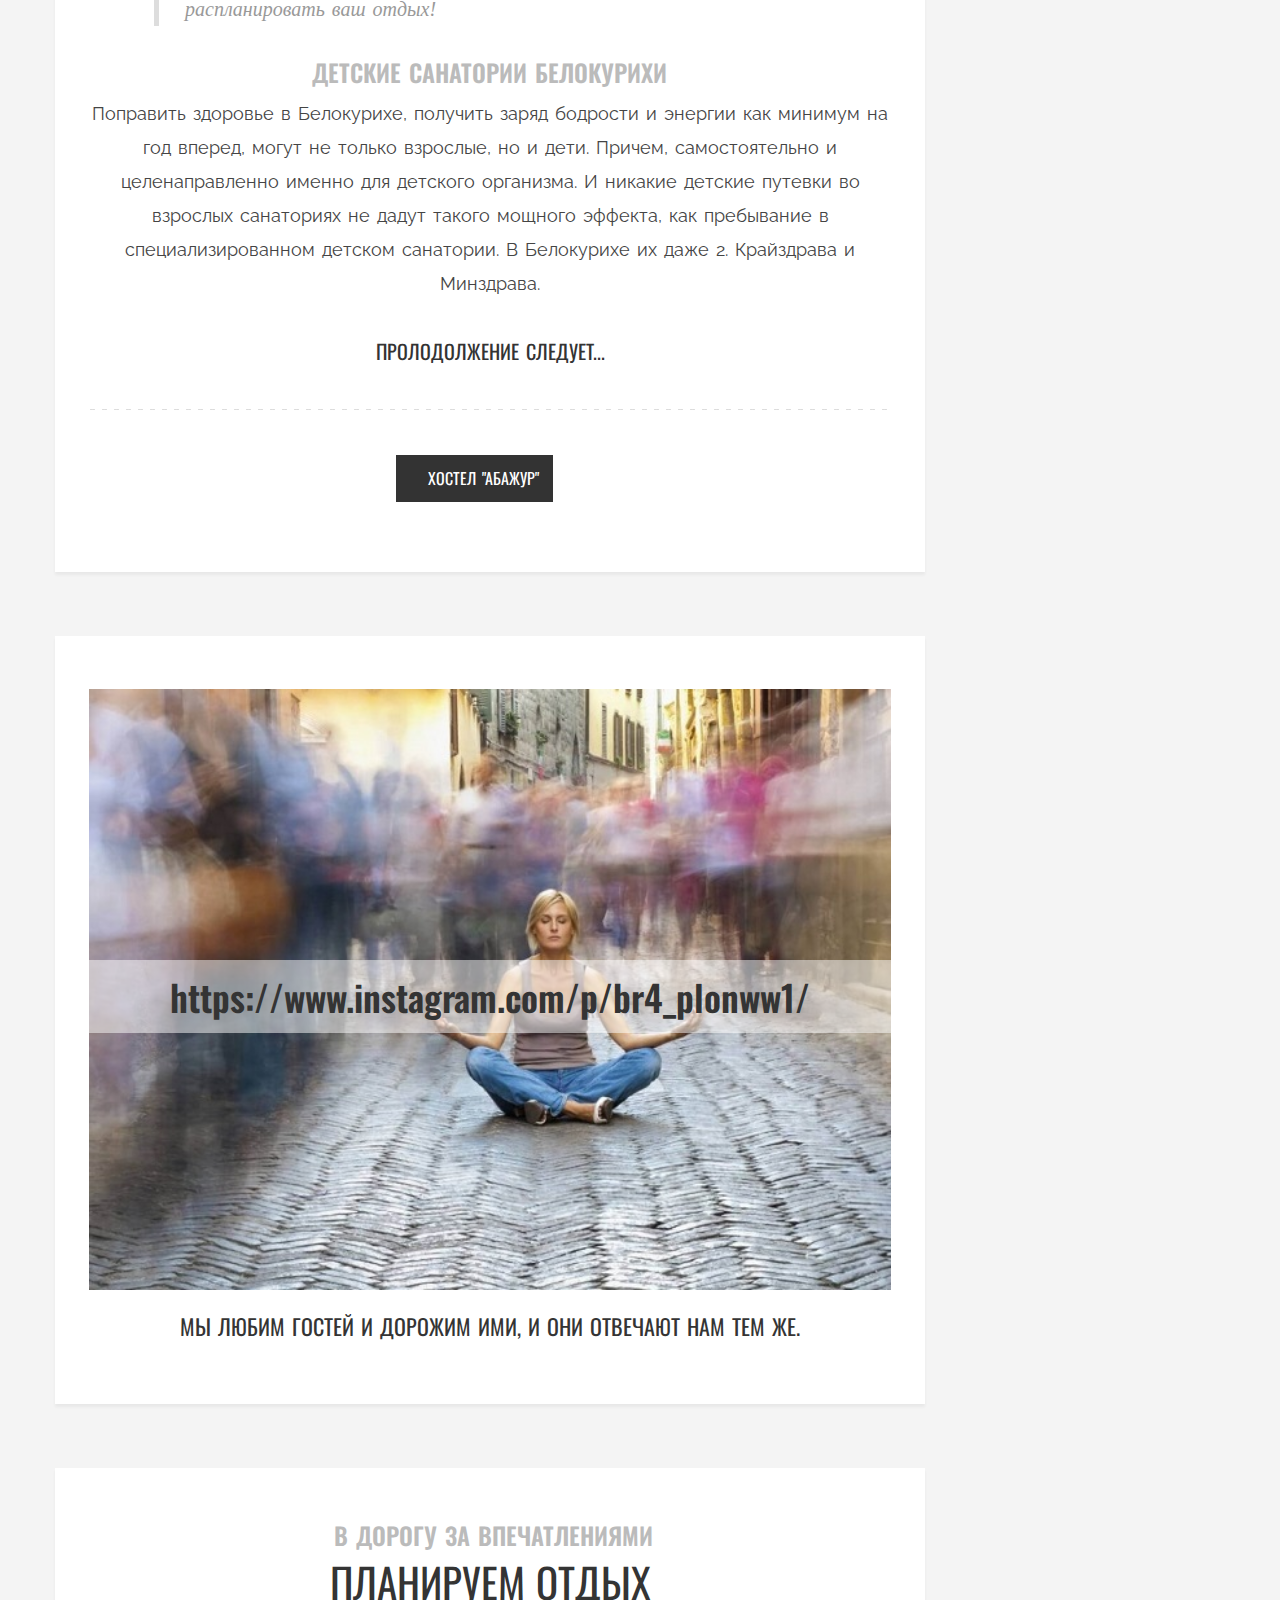
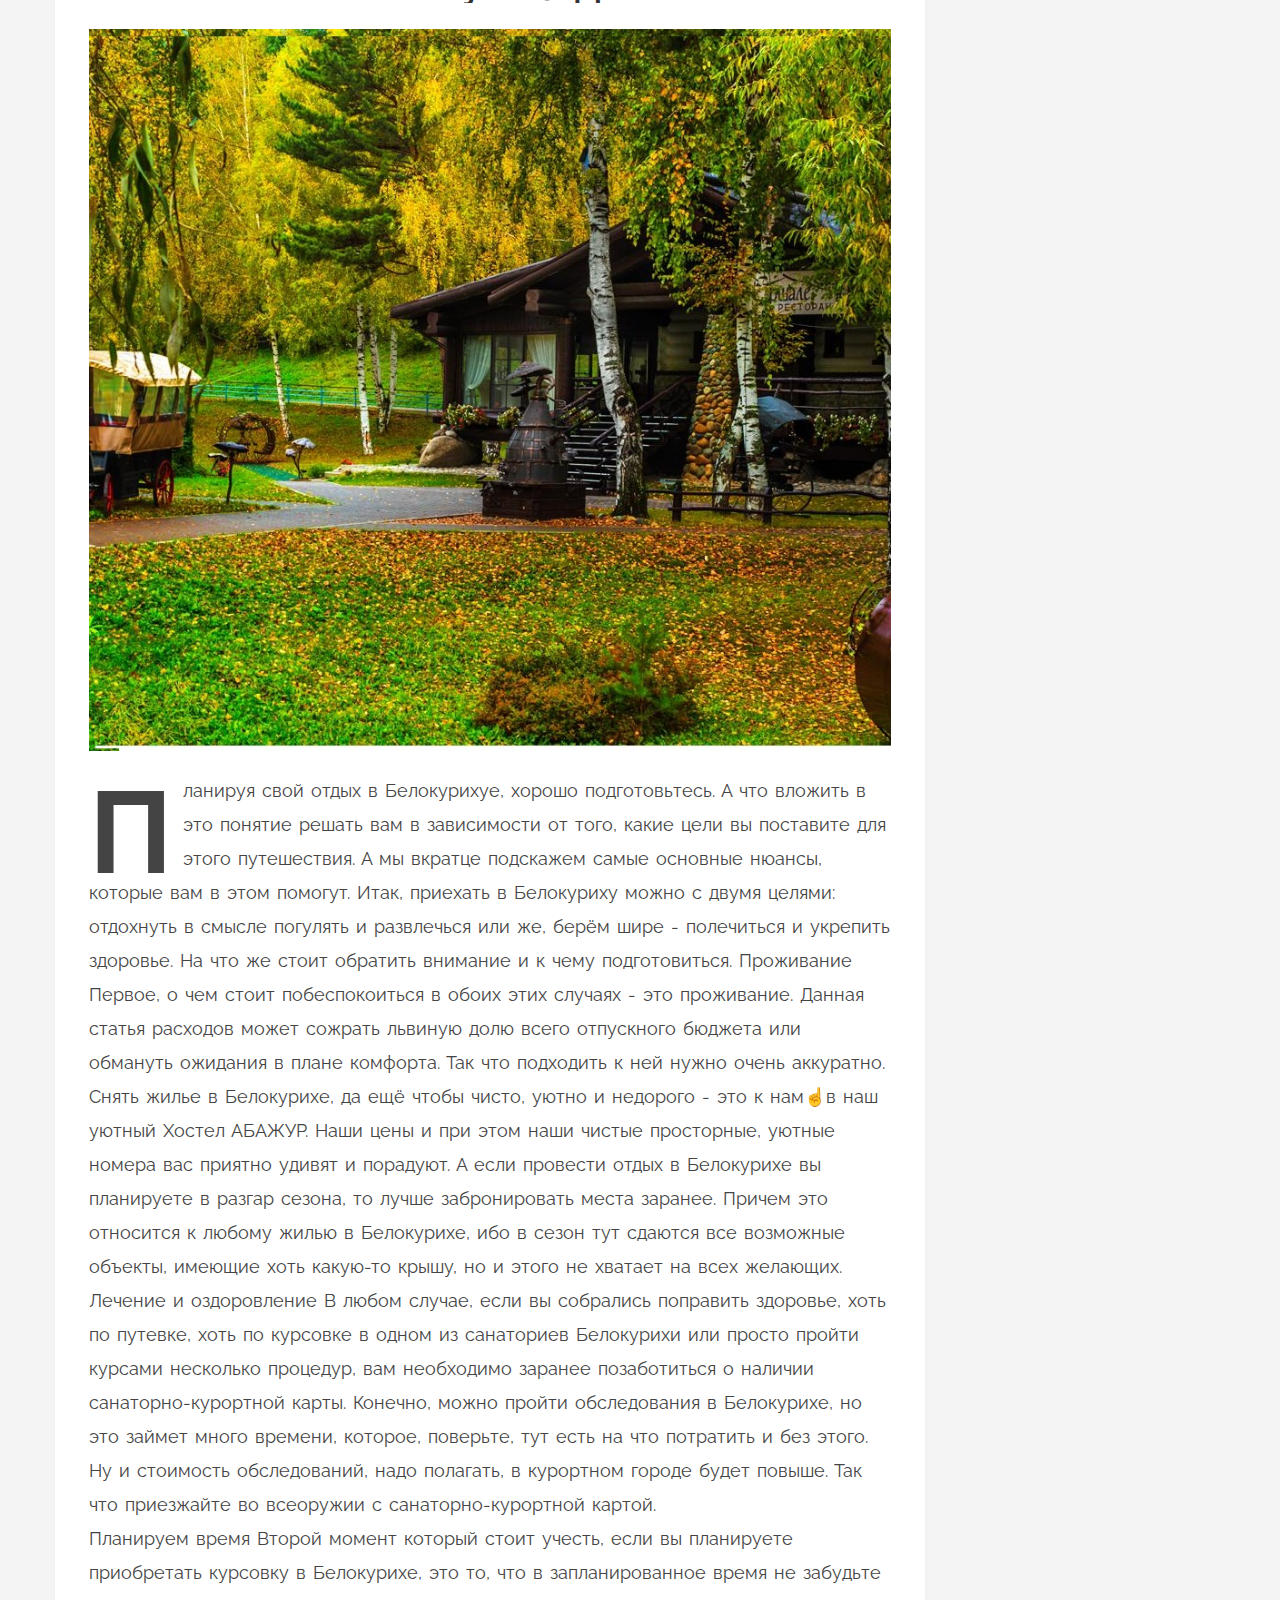
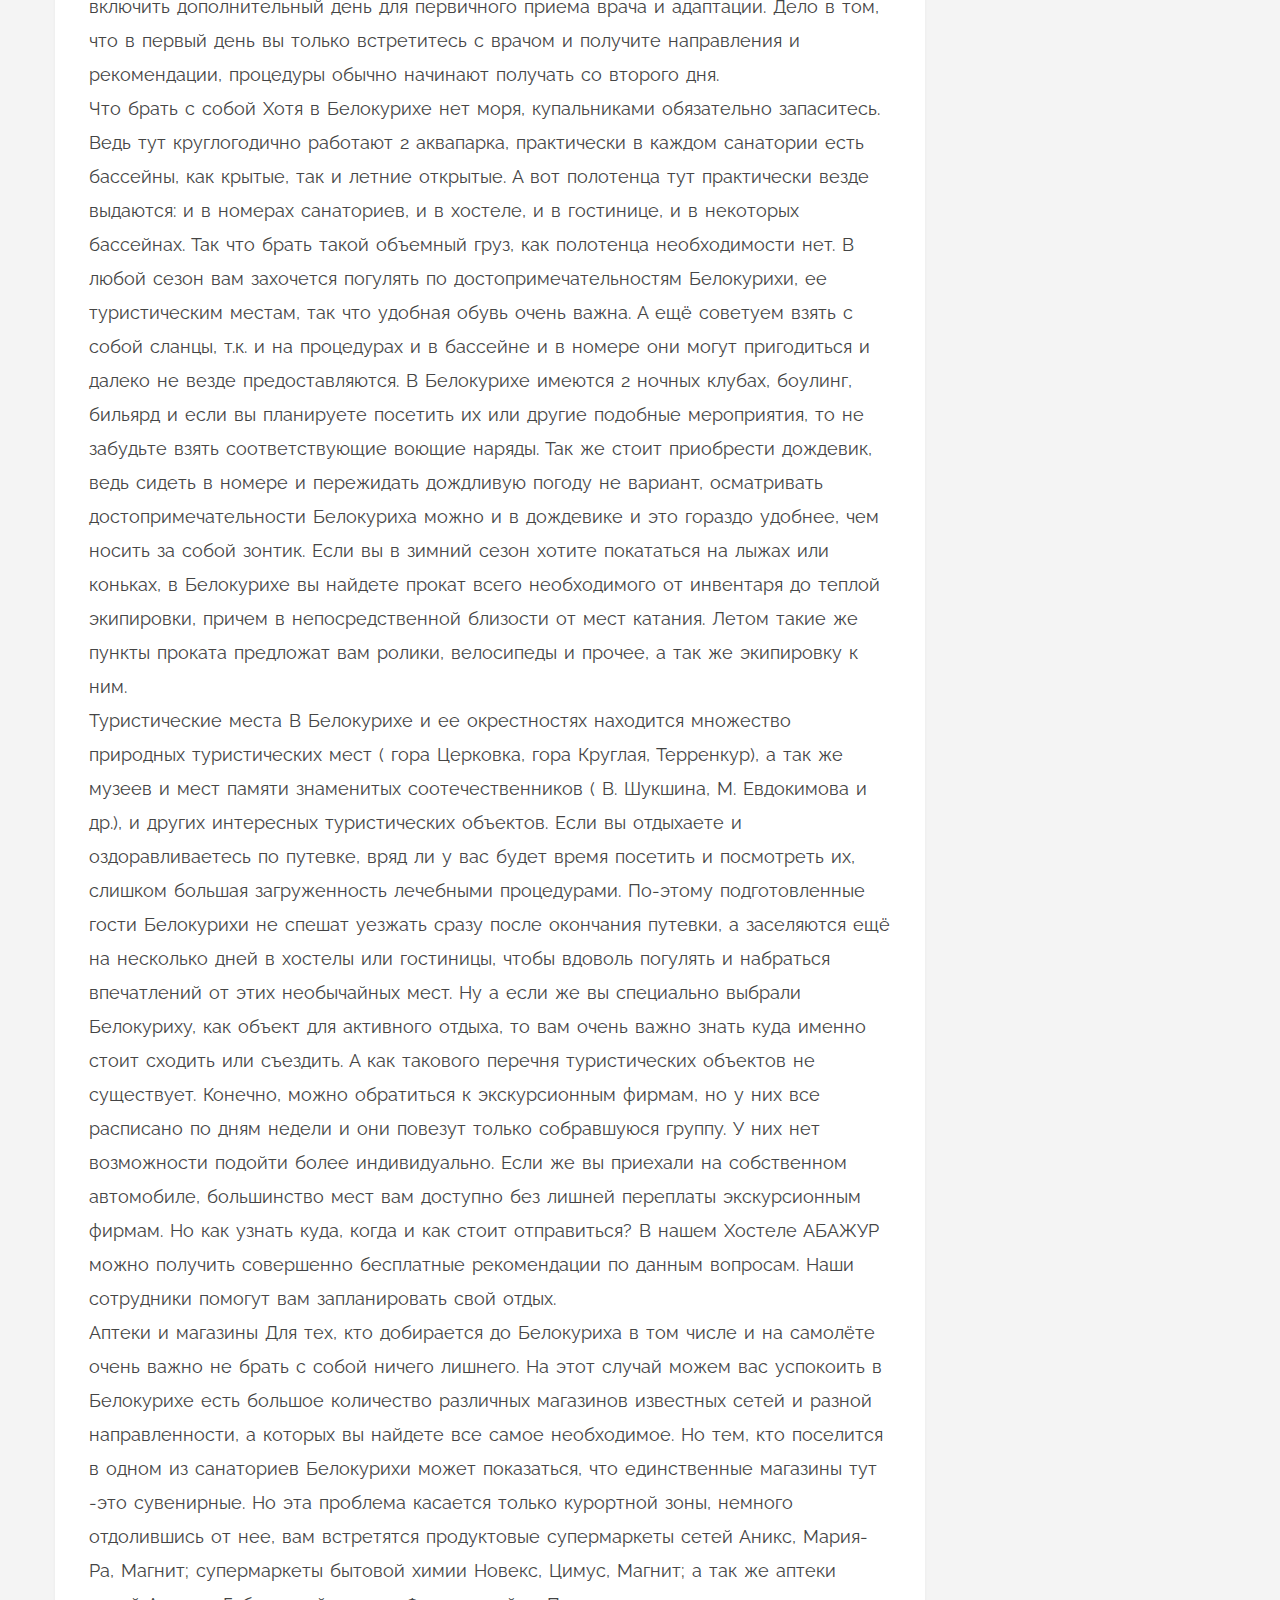
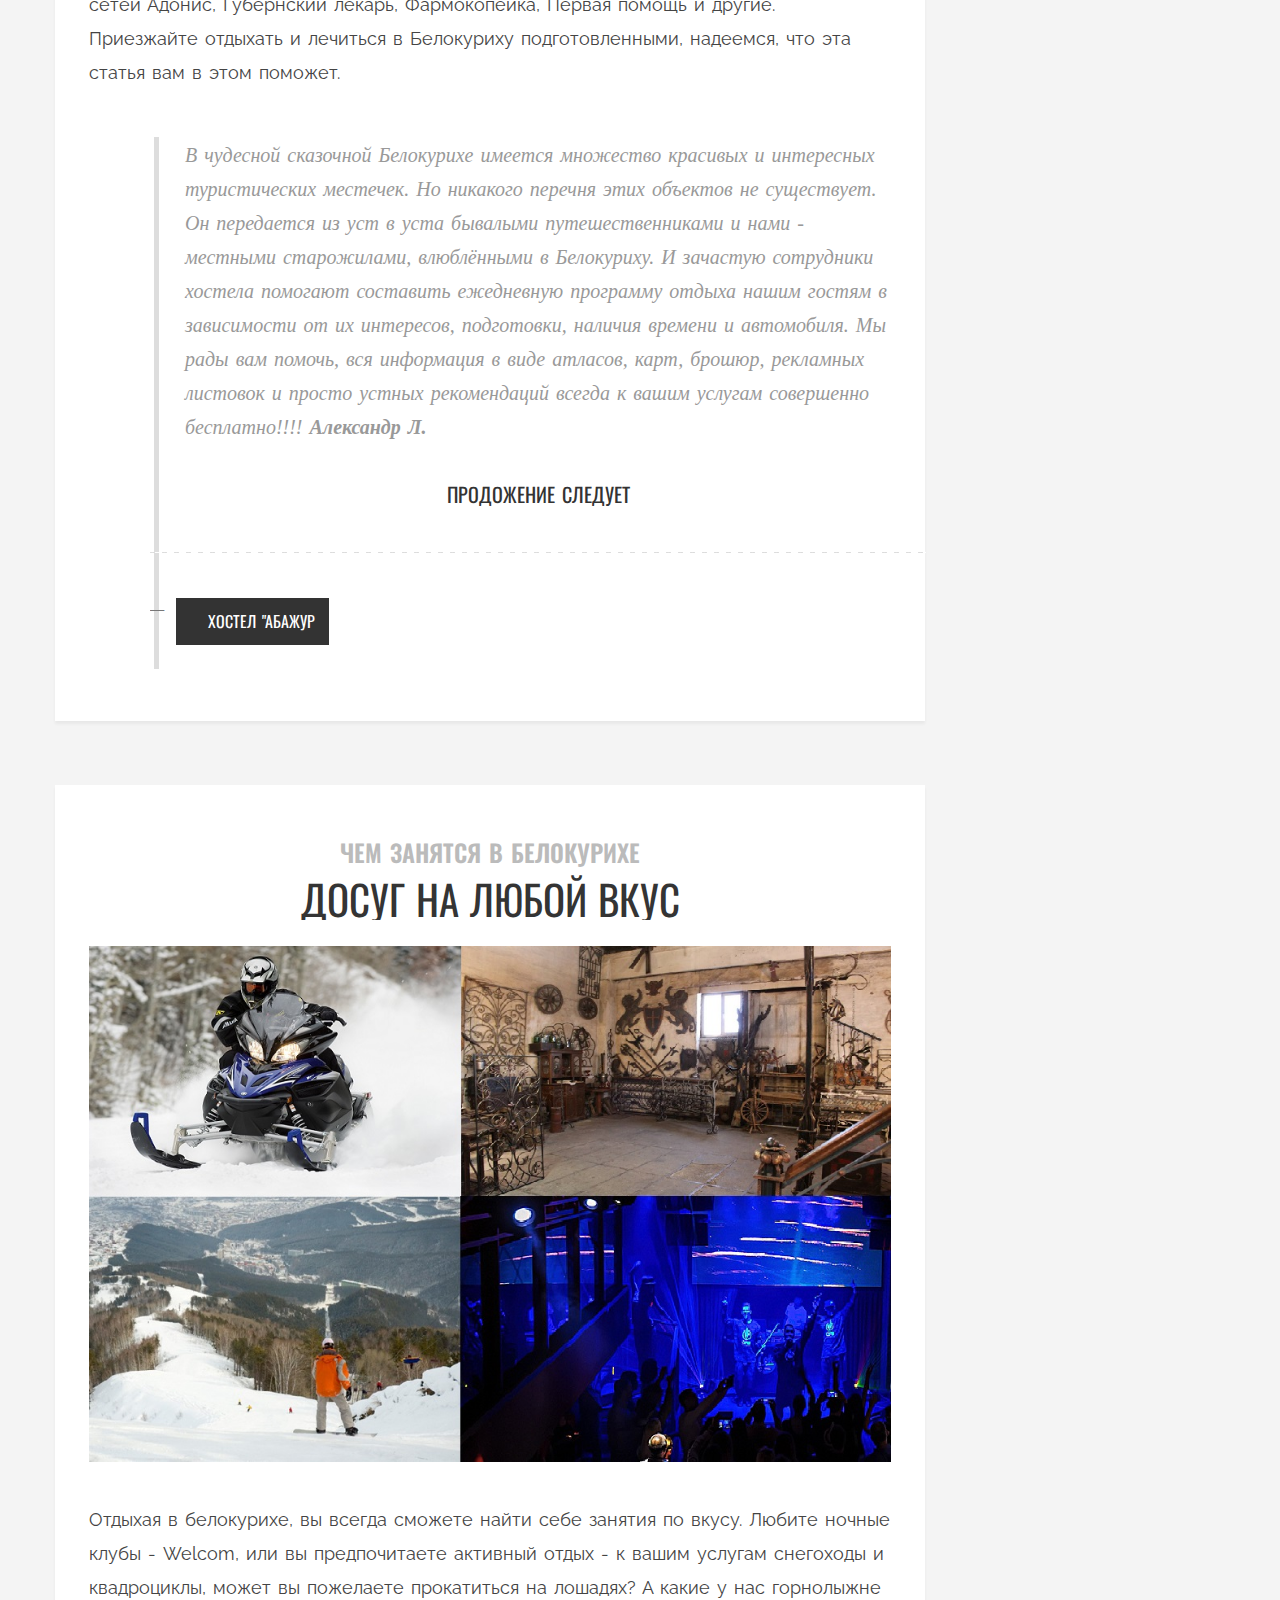
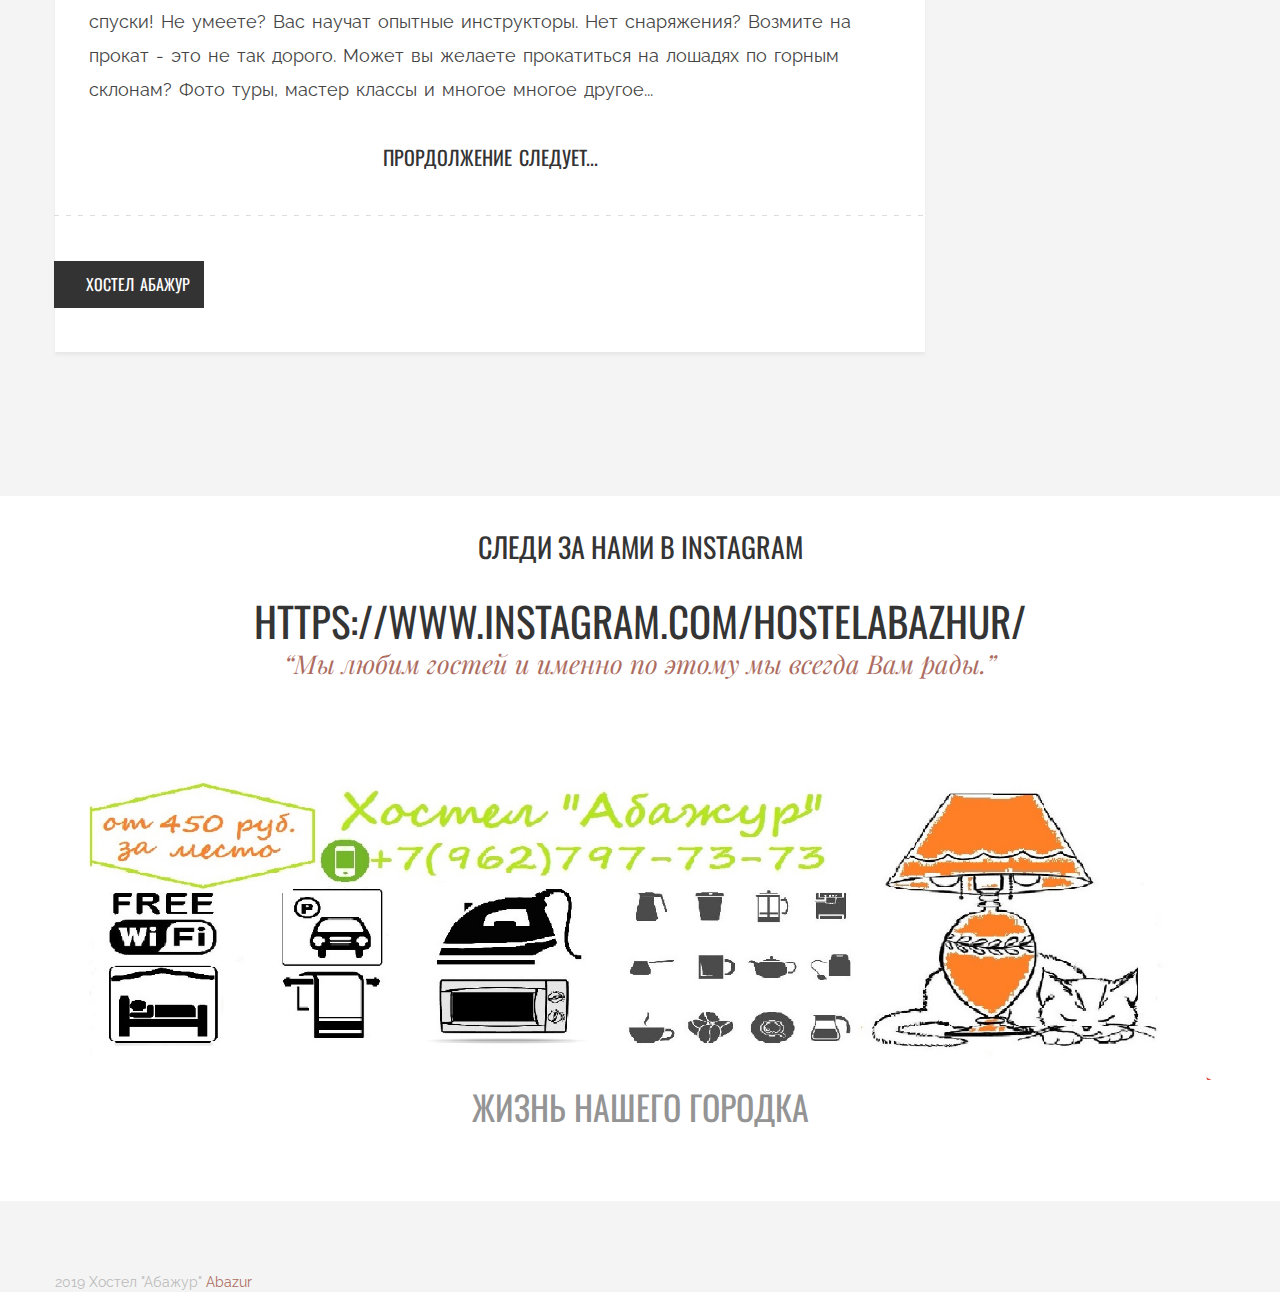
==== commit 335ce201: "Минус новый год" ====
--- a/index.html
+++ b/index.html
@@ -147,17 +147,17 @@
 				<a href="room.html">
 					<!-- info-heading of the page -->
 					<header class="info-heding sameheight">
-						<h2>НАШИ ЦЕНЫ НЕ КУСАЮТСЯ ДАЖЕ НА НОВЫЙ ГОД!</h2>
+						<h2>НАШИ ЦЕНЫ НЕ КУСАЮТСЯ!</h2>
 												
-						<p>от 600 руб. ЗА МЕСТО</p>
-						<p>от 1800 руб. ЗА НОМЕР</p>
+						<p>от 450 руб. ЗА МЕСТО</p>
+						<p>от 900 руб. ЗА НОМЕР</p>
 					</header>
-					<div class="img-holder"> <img class="img-responsive"src="images/1111.png" alt="Image"/></span>
+					<div class="img-holder"> <img class="img-responsive"src="images/1.png" alt="Image"/></span>
 							<!--[if (lt IE 9) & (!IEMobile)]>
 								<span data-src="images/http://placehold.it/533x400"></span>
 							<![endif]-->
 							<!-- Fallback content for non-JS browsers. Same img src as the initial, unqualified source element. -->
-							<noscript> <img class="img-responsive"src="images/1111.png" alt="Image"/>width="533" height="400" alt="image description" ></noscript>
+							<noscript> <img class="img-responsive"src="images/1.png" alt="Image"/>width="533" height="400" alt="image description" ></noscript>
 						</span>
 					</div>
 				</a>
